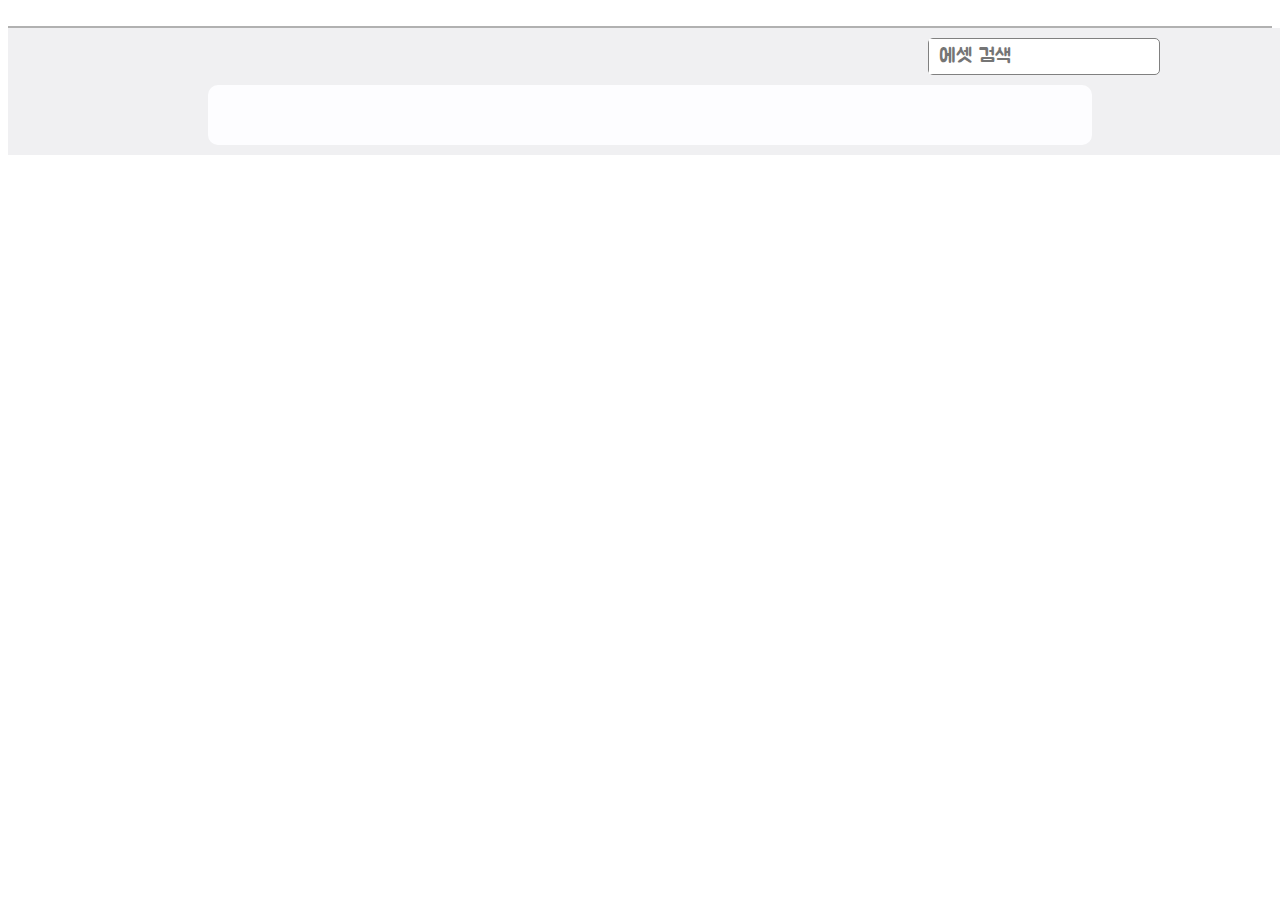
==== index.html @ e710faaf "feat : creating assetbox" ====
<!DOCTYPE html>
<html>

<head>
    <meta charset="UTF-8" />
    <meta name="viewport" content="width=device-width, initial-scale=1.0">

    <script src="http://code.jquery.com/jquery-latest.min.js"></script>

    <link rel="stylesheet" href="./css/header.css">
    <link rel="stylesheet" href="./css/main.css">
    <link rel="stylesheet" href="./css/core.css">
    <link rel="stylesheet" href="./data/AssetList.csv">

    <link rel="preconnect" href="https://fonts.googleapis.com">
    <link rel="preconnect" href="https://fonts.gstatic.com/" crossorigin>
    <link href="https://fonts.googleapis.com/css2?family=Jua&display=swap" rel="stylesheet">
    <!-- <link rel="stylesheet" href="./css/app.css"> -->

    <script src="./js/main.js"></script>
    <!-- <script src="./css/app.css"></script> -->
    <title>title</title>
</head>

<body>
    <header>
        <div class="header_top">
            <a href="https://ggm.gondr.net/">
                <img src="https://ggm.gondr.net/image/logo.png" alt="">
            </a>
        </div>
        <div class="header_middle">
            <img class="menuIcon" src="https://img.icons8.com/?size=50&id=36389&format=png" alt="">
        </div>
        <div class="header_bottom">
        </div>
    </header>
    <div class="main_screen">
        <header class="main_header">
            <div class="main_SearchBox">
                <input type="text" class="main_SearchTxt jua-regular" placeholder="에셋 검색" name="" id="">
                <img class="main_SearchIcon" src="https://img.icons8.com/?size=50&id=7695&format=png" alt="">
            </div>
        </header>

        <div class="main_assetScreen">
            <div class="main_assetList">
<!-- 
                <div class="main_assetBox">
                    <div class="main_assetBox_imgbox">
                        <img class="main_assetBox_img"
                            src="https://ggm.gondr.net/image/users/397/profile/%EC%8A%A4%ED%81%AC%EB%A6%B0%EC%83%B7%202024-06-02%20040653.png"
                            alt="">
                    </div>
                    <div class="main_assetBox_data">
                        <span class="main_assetBox_data_title jua-regular">윤지 에셋</span>
                        <div class="main_assetBox_data_buttons">
                            <img class="main_assetBox_data_infoBtn button"
                                src="https://cdn-icons-png.flaticon.com/128/5258/5258991.png" alt="">
                            <a href="http://">
                                <img class="main_assetBox_data_downloadBtn button"
                                    src="https://cdn-icons-png.flaticon.com/128/2550/2550337.png" alt="">
                            </a>
                        </div>
                    </div>
                </div> -->

            </div>
        </div>
    </div>
</body>

</html>
---- css/header.css ----
header{
    width: 100%;
}
.header_top{
    margin: 0 auto;

    display: flex;
    align-items: center;
    justify-content: center;
}
.header_middle{
    margin: 0 auto;

    display: flex;
    align-items: center;
    justify-content: space-between;
}
.menuIcon{
    width: 60px;

    padding: 10 30 50px;
}
.menuIcon:hover{
    cursor: pointer;
}
.header_bottom{
        border: 1px solid rgb(177, 177, 177);
}
---- css/main.css ----
.main_screen {
    width: 100%;
    height: 100%;
    background-color: rgb(240, 240, 242);

    padding: 10px;

}

.main_header {
    display: flex;
}

.main_SearchBox {
    float: right;
    position: relative;

    margin: 0 0 10px 72%;

    display: flex;
    align-items: center;

    background-color: white;

    border: 1px solid gray;
    border-radius: 5px;
}

.main_SearchTxt {

    font-size: 20px;

    padding: 0 10px 0 10px;

    width: 200px;
    height: 35px;

    border: none;
}

.main_SearchIcon {
    height: 35px;
    padding: 0 5px 0 5px;
}

.main_SearchIcon:hover {
    cursor: pointer;
}


.main_assetScreen {
    display: flex;
    
    margin: 0 auto;
    width: 70%;
    background-color: rgb(253, 253, 255);
    border-radius: 10px;
}
.main_assetList{
    margin: 30px;

    display: grid;
    grid-template-columns: repeat(4,1fr);
    gap: 10px;

    width: 100%;
    height: 100%;
}
.main_assetBox {
    display: flex;
    flex-direction: column;
    align-items: center;

    width: 100%;
    height: 220px;

    background-color: rgb(255, 255, 255);
    border: 2px solid rgb(187, 187, 187, 0.5);
    border-radius: 10px;
}

.main_assetBox_imgbox {
    margin: 5px;
    width: 100%;
    overflow: hidden;

    display: flex;
    flex-grow: 1;
    align-items: center;
    justify-content: center;
}

.main_assetBox_img {
    width: 100%;
    /* height: 100%; */
}
.main_assetBox_data{
    width: 100%;
    height: auto;

    flex-grow: 10;
    display: flex;
    flex-direction: column;
    align-items: center;

    background-color: rgb(208, 209, 212);
}

.main_assetBox_data_title {
    font-size: 20px;
    margin: 4px;
    
}

.main_assetBox_data_buttons {
    align-self: flex-end;
    margin-right: 2px;
}

.main_assetBox_data_downloadBtn {
    width: 25px;

    padding: 2px;
    border-radius: 5px;
    background-color: rgb(115, 115, 231);
}

.main_assetBox_data_infoBtn {
    width: 25px;
}
---- css/core.css ----
.button:hover {
    cursor: pointer;
}
.jua-regular {
    font-family: "Jua", sans-serif;
    font-weight: 400;
    font-style: normal;
  }
---- css/app.css ----
@font-face {
    font-family: noto;
    font-weight: 500;
    src: url(/fonts/NotoSansKR-Regular.otf)
}

@font-face {
    font-family: Nanum;
    src: url(/fonts/NanumGothic-Regular.ttf)
}

@font-face {
    font-family: dgm;
    src: url(/fonts/neodgm.woff)
}

* {
    box-sizing: border-box;
    font-family: Nanum;
    font-weight: 500;
    margin: 0;
    padding: 0
}

.dgm-font {
    font-family: dgm
}

.noto-font {
    font-family: noto
}

.black-font {
    font-family: Black
}

.tags {
    align-items: center;
    display: flex;
    flex-wrap: wrap;
    justify-content: flex-start
}

.tags:last-child {
    margin-bottom: -.5rem
}

.tag:not(body) {
    align-items: center;
    background-color: #f5f5f5;
    border-radius: 4px;
    color: #4a4a4a;
    display: inline-flex;
    font-size: .75rem;
    height: 2em;
    justify-content: center;
    line-height: 1.5;
    padding-left: .75em;
    padding-right: .75em;
    white-space: nowrap
}

.tags.has-addons .tag:not(:last-child) {
    border-bottom-right-radius: 0;
    border-top-right-radius: 0
}

.tags.has-addons .tag {
    margin-right: 0
}

.tags .tag {
    margin-bottom: .5rem
}

.tags.has-addons .tag:not(:first-child) {
    border-bottom-left-radius: 0;
    border-top-left-radius: 0
}

.spin-div {
    align-items: center;
    background-color: rgba(0,0,0,.3);
    color: #fff;
    display: flex;
    font-size: 120px;
    height: 100%;
    justify-content: center;
    left: 0;
    position: fixed;
    top: 0;
    width: 100%;
    z-index: 10
}

.my-sm-btn {
    font-size: 12px!important
}

.plan-list {
    display: grid;
    gap: 10px;
    grid-auto-rows: 60px;
    grid-template-columns: repeat(2,1fr);
    padding: 10px
}

.plan,.plan-list {
    border: 1px solid #ddd;
    border-radius: 5px
}

.plan {
    align-items: center;
    display: flex;
    height: 100%;
    justify-content: space-between;
    padding: 8px 12px;
    width: 100%
}

.plan>a {
    font-size: 12px;
    text-decoration: none
}

.slide-fade-enter-active {
    transition: all .3s ease
}

.slide-fade-leave-active {
    transition: all .8s cubic-bezier(1,.5,.8,1)
}

.slide-fade-enter,.slide-fade-leave-to {
    opacity: 0;
    transform: translateX(10px)
}

.scale-enter-active,.scale-leave-active {
    transition: all .4s ease
}

.scale-enter-from,.scale-leave-to {
    opacity: 0;
    transform: scale(.9)
}

.c-pointer {
    cursor: pointer
}

.w1400 {
    margin: 0 auto;
    width: 1400px!important
}

a {
    color: #000;
    text-decoration: none!important
}

li {
    list-style: none
}

.wrapper {
    height: 100%;
    position: relative;
    width: 100%
}

:root {
    --main-color: #4e63d6;
    --main-hover-color: #03317a;
    --custom-blue-color: #38a9ff
}

.color-000 {
    color: #000!important
}

.color-333 {
    color: #333!important
}

.color-666 {
    color: #666!important
}

.color-999 {
    color: #999!important
}

.color-aaa {
    color: #aaa!important
}

.color-ccc {
    color: #ccc!important
}

.color-ddd {
    color: #ddd!important
}

.color-fff {
    color: #fff!important
}

.color-red {
    color: #ff1642!important
}

.color-yellow {
    color: #f9d648!important
}

.color-main {
    color: var(--main-color)!important
}

.color-mint {
    color: #75deda!important
}

.color-dark {
    color: #212529!important
}

.pa {
    position: absolute
}

.pf {
    position: fixed
}

.mt-0 {
    margin-top: 0!important
}

.mt-025 {
    margin-top: .25rem!important
}

.mt-05 {
    margin-top: .5rem!important
}

.mt-075 {
    margin-top: .75rem!important
}

.mt-1 {
    margin-top: 1rem!important
}

.mt-125 {
    margin-top: 1.25rem!important
}

.mt-15 {
    margin-top: 1.5rem!important
}

.mt-175 {
    margin-top: 1.75rem!important
}

.mt-2 {
    margin-top: 2rem!important
}

.mt-225 {
    margin-top: 2.25rem!important
}

.mt-25 {
    margin-top: 2.5rem!important
}

.mt-275 {
    margin-top: 2.75rem!important
}

.mt-3 {
    margin-top: 3rem!important
}

.mt-325 {
    margin-top: 3.25rem!important
}

.mt-35 {
    margin-top: 3.5rem!important
}

.mt-375 {
    margin-top: 3.75rem!important
}

.mt-4 {
    margin-top: 4rem!important
}

.mt-425 {
    margin-top: 4.25rem!important
}

.mt-45 {
    margin-top: 4.5rem!important
}

.mt-475 {
    margin-top: 4.75rem!important
}

.mt-5 {
    margin-top: 5rem!important
}

.mt-525 {
    margin-top: 5.25rem!important
}

.mt-55 {
    margin-top: 5.5rem!important
}

.mt-575 {
    margin-top: 5.75rem!important
}

.mb-0 {
    margin-bottom: 0!important
}

.mb-025 {
    margin-bottom: .25rem!important
}

.mb-05 {
    margin-bottom: .5rem!important
}

.mb-075 {
    margin-bottom: .75rem!important
}

.mb-1 {
    margin-bottom: 1rem!important
}

.mb-125 {
    margin-bottom: 1.25rem!important
}

.mb-15 {
    margin-bottom: 1.5rem!important
}

.mb-175 {
    margin-bottom: 1.75rem!important
}

.mb-2 {
    margin-bottom: 2rem!important
}

.mb-225 {
    margin-bottom: 2.25rem!important
}

.mb-25 {
    margin-bottom: 2.5rem!important
}

.mb-275 {
    margin-bottom: 2.75rem!important
}

.mb-3 {
    margin-bottom: 3rem!important
}

.mb-325 {
    margin-bottom: 3.25rem!important
}

.mb-35 {
    margin-bottom: 3.5rem!important
}

.mb-375 {
    margin-bottom: 3.75rem!important
}

.mb-4 {
    margin-bottom: 4rem!important
}

.mb-425 {
    margin-bottom: 4.25rem!important
}

.mb-45 {
    margin-bottom: 4.5rem!important
}

.mb-475 {
    margin-bottom: 4.75rem!important
}

.mb-5 {
    margin-bottom: 5rem!important
}

.mb-525 {
    margin-bottom: 5.25rem!important
}

.mb-55 {
    margin-bottom: 5.5rem!important
}

.mb-575 {
    margin-bottom: 5.75rem!important
}

.ml-0 {
    margin-left: 0!important
}

.ml-025 {
    margin-left: .25rem!important
}

.ml-05 {
    margin-left: .5rem!important
}

.ml-075 {
    margin-left: .75rem!important
}

.ml-1 {
    margin-left: 1rem!important
}

.ml-125 {
    margin-left: 1.25rem!important
}

.ml-15 {
    margin-left: 1.5rem!important
}

.ml-175 {
    margin-left: 1.75rem!important
}

.ml-2 {
    margin-left: 2rem!important
}

.ml-225 {
    margin-left: 2.25rem!important
}

.ml-25 {
    margin-left: 2.5rem!important
}

.ml-275 {
    margin-left: 2.75rem!important
}

.ml-3 {
    margin-left: 3rem!important
}

.ml-325 {
    margin-left: 3.25rem!important
}

.ml-35 {
    margin-left: 3.5rem!important
}

.ml-375 {
    margin-left: 3.75rem!important
}

.ml-4 {
    margin-left: 4rem!important
}

.ml-425 {
    margin-left: 4.25rem!important
}

.ml-45 {
    margin-left: 4.5rem!important
}

.ml-475 {
    margin-left: 4.75rem!important
}

.ml-5 {
    margin-left: 5rem!important
}

.ml-525 {
    margin-left: 5.25rem!important
}

.ml-55 {
    margin-left: 5.5rem!important
}

.ml-575 {
    margin-left: 5.75rem!important
}

.mr-0 {
    margin-right: 0!important
}

.mr-025 {
    margin-right: .25rem!important
}

.mr-05 {
    margin-right: .5rem!important
}

.mr-075 {
    margin-right: .75rem!important
}

.mr-1 {
    margin-right: 1rem!important
}

.mr-125 {
    margin-right: 1.25rem!important
}

.mr-15 {
    margin-right: 1.5rem!important
}

.mr-175 {
    margin-right: 1.75rem!important
}

.mr-2 {
    margin-right: 2rem!important
}

.mr-225 {
    margin-right: 2.25rem!important
}

.mr-25 {
    margin-right: 2.5rem!important
}

.mr-275 {
    margin-right: 2.75rem!important
}

.mr-3 {
    margin-right: 3rem!important
}

.mr-325 {
    margin-right: 3.25rem!important
}

.mr-35 {
    margin-right: 3.5rem!important
}

.mr-375 {
    margin-right: 3.75rem!important
}

.mr-4 {
    margin-right: 4rem!important
}

.mr-425 {
    margin-right: 4.25rem!important
}

.mr-45 {
    margin-right: 4.5rem!important
}

.mr-475 {
    margin-right: 4.75rem!important
}

.mr-5 {
    margin-right: 5rem!important
}

.mr-525 {
    margin-right: 5.25rem!important
}

.mr-55 {
    margin-right: 5.5rem!important
}

.mr-575 {
    margin-right: 5.75rem!important
}

.mx-0 {
    margin: 0!important
}

.mx-025 {
    margin: 0 .25rem!important
}

.mx-05 {
    margin: 0 .5rem!important
}

.mx-075 {
    margin: 0 .75rem!important
}

.mx-1 {
    margin: 0 1rem!important
}

.mx-125 {
    margin: 0 1.25rem!important
}

.mx-15 {
    margin: 0 1.5rem!important
}

.mx-175 {
    margin: 0 1.75rem!important
}

.mx-2 {
    margin: 0 2rem!important
}

.mx-225 {
    margin: 0 2.25rem!important
}

.mx-25 {
    margin: 0 2.5rem!important
}

.mx-275 {
    margin: 0 2.75rem!important
}

.mx-3 {
    margin: 0 3rem!important
}

.mx-325 {
    margin: 0 3.25rem!important
}

.mx-35 {
    margin: 0 3.5rem!important
}

.mx-375 {
    margin: 0 3.75rem!important
}

.mx-4 {
    margin: 0 4rem!important
}

.mx-425 {
    margin: 0 4.25rem!important
}

.mx-45 {
    margin: 0 4.5rem!important
}

.mx-475 {
    margin: 0 4.75rem!important
}

.mx-5 {
    margin: 0 5rem!important
}

.mx-525 {
    margin: 0 5.25rem!important
}

.mx-55 {
    margin: 0 5.5rem!important
}

.mx-575 {
    margin: 0 5.75rem!important
}

.my-0 {
    margin: 0!important
}

.my-025 {
    margin: .25rem 0!important
}

.my-05 {
    margin: .5rem 0!important
}

.my-075 {
    margin: .75rem 0!important
}

.my-1 {
    margin: 1rem 0!important
}

.my-125 {
    margin: 1.25rem 0!important
}

.my-15 {
    margin: 1.5rem 0!important
}

.my-175 {
    margin: 1.75rem 0!important
}

.my-2 {
    margin: 2rem 0!important
}

.my-225 {
    margin: 2.25rem 0!important
}

.my-25 {
    margin: 2.5rem 0!important
}

.my-275 {
    margin: 2.75rem 0!important
}

.my-3 {
    margin: 3rem 0!important
}

.my-325 {
    margin: 3.25rem 0!important
}

.my-35 {
    margin: 3.5rem 0!important
}

.my-375 {
    margin: 3.75rem 0!important
}

.my-4 {
    margin: 4rem 0!important
}

.my-425 {
    margin: 4.25rem 0!important
}

.my-45 {
    margin: 4.5rem 0!important
}

.my-475 {
    margin: 4.75rem 0!important
}

.my-5 {
    margin: 5rem 0!important
}

.my-525 {
    margin: 5.25rem 0!important
}

.my-55 {
    margin: 5.5rem 0!important
}

.my-575 {
    margin: 5.75rem 0!important
}

.m-0 {
    margin: 0!important
}

.m-025 {
    margin: .25rem!important
}

.m-05 {
    margin: .5rem!important
}

.m-075 {
    margin: .75rem!important
}

.m-1 {
    margin: 1rem!important
}

.m-125 {
    margin: 1.25rem!important
}

.m-15 {
    margin: 1.5rem!important
}

.m-175 {
    margin: 1.75rem!important
}

.m-2 {
    margin: 2rem!important
}

.m-225 {
    margin: 2.25rem!important
}

.m-25 {
    margin: 2.5rem!important
}

.m-275 {
    margin: 2.75rem!important
}

.m-3 {
    margin: 3rem!important
}

.m-325 {
    margin: 3.25rem!important
}

.m-35 {
    margin: 3.5rem!important
}

.m-375 {
    margin: 3.75rem!important
}

.m-4 {
    margin: 4rem!important
}

.m-425 {
    margin: 4.25rem!important
}

.m-45 {
    margin: 4.5rem!important
}

.m-475 {
    margin: 4.75rem!important
}

.m-5 {
    margin: 5rem!important
}

.m-525 {
    margin: 5.25rem!important
}

.m-55 {
    margin: 5.5rem!important
}

.m-575 {
    margin: 5.75rem!important
}

.pt-0 {
    padding-top: 0!important
}

.pt-025 {
    padding-top: .25rem!important
}

.pt-05 {
    padding-top: .5rem!important
}

.pt-075 {
    padding-top: .75rem!important
}

.pt-1 {
    padding-top: 1rem!important
}

.pt-125 {
    padding-top: 1.25rem!important
}

.pt-15 {
    padding-top: 1.5rem!important
}

.pt-175 {
    padding-top: 1.75rem!important
}

.pt-2 {
    padding-top: 2rem!important
}

.pt-225 {
    padding-top: 2.25rem!important
}

.pt-25 {
    padding-top: 2.5rem!important
}

.pt-275 {
    padding-top: 2.75rem!important
}

.pt-3 {
    padding-top: 3rem!important
}

.pt-325 {
    padding-top: 3.25rem!important
}

.pt-35 {
    padding-top: 3.5rem!important
}

.pt-375 {
    padding-top: 3.75rem!important
}

.pt-4 {
    padding-top: 4rem!important
}

.pt-425 {
    padding-top: 4.25rem!important
}

.pt-45 {
    padding-top: 4.5rem!important
}

.pt-475 {
    padding-top: 4.75rem!important
}

.pt-5 {
    padding-top: 5rem!important
}

.pt-525 {
    padding-top: 5.25rem!important
}

.pt-55 {
    padding-top: 5.5rem!important
}

.pt-575 {
    padding-top: 5.75rem!important
}

.pb-0 {
    padding-bottom: 0!important
}

.pb-025 {
    padding-bottom: .25rem!important
}

.pb-05 {
    padding-bottom: .5rem!important
}

.pb-075 {
    padding-bottom: .75rem!important
}

.pb-10 {
    padding-bottom: 1rem!important
}

.pb-125 {
    padding-bottom: 1.25rem!important
}

.pb-15 {
    padding-bottom: 1.5rem!important
}

.pb-175 {
    padding-bottom: 1.75rem!important
}

.pb-20 {
    padding-bottom: 2rem!important
}

.pb-225 {
    padding-bottom: 2.25rem!important
}

.pb-25 {
    padding-bottom: 2.5rem!important
}

.pb-275 {
    padding-bottom: 2.75rem!important
}

.pb-30 {
    padding-bottom: 3rem!important
}

.pb-325 {
    padding-bottom: 3.25rem!important
}

.pb-35 {
    padding-bottom: 3.5rem!important
}

.pb-375 {
    padding-bottom: 3.75rem!important
}

.pb-40 {
    padding-bottom: 4rem!important
}

.pb-425 {
    padding-bottom: 4.25rem!important
}

.pb-45 {
    padding-bottom: 4.5rem!important
}

.pb-475 {
    padding-bottom: 4.75rem!important
}

.pb-50 {
    padding-bottom: 5rem!important
}

.pb-525 {
    padding-bottom: 5.25rem!important
}

.pb-55 {
    padding-bottom: 5.5rem!important
}

.pb-575 {
    padding-bottom: 5.75rem!important
}

.pl-0 {
    padding-left: 0!important
}

.pl-025 {
    padding-left: .25rem!important
}

.pl-05 {
    padding-left: .5rem!important
}

.pl-075 {
    padding-left: .75rem!important
}

.pl-10 {
    padding-left: 1rem!important
}

.pl-125 {
    padding-left: 1.25rem!important
}

.pl-15 {
    padding-left: 1.5rem!important
}

.pl-175 {
    padding-left: 1.75rem!important
}

.pl-20 {
    padding-left: 2rem!important
}

.pl-225 {
    padding-left: 2.25rem!important
}

.pl-25 {
    padding-left: 2.5rem!important
}

.pl-275 {
    padding-left: 2.75rem!important
}

.pl-30 {
    padding-left: 3rem!important
}

.pl-325 {
    padding-left: 3.25rem!important
}

.pl-35 {
    padding-left: 3.5rem!important
}

.pl-375 {
    padding-left: 3.75rem!important
}

.pl-40 {
    padding-left: 4rem!important
}

.pl-425 {
    padding-left: 4.25rem!important
}

.pl-45 {
    padding-left: 4.5rem!important
}

.pl-475 {
    padding-left: 4.75rem!important
}

.pl-50 {
    padding-left: 5rem!important
}

.pl-525 {
    padding-left: 5.25rem!important
}

.pl-55 {
    padding-left: 5.5rem!important
}

.pl-575 {
    padding-left: 5.75rem!important
}

.pr-0 {
    padding-right: 0!important
}

.pr-025 {
    padding-right: .25rem!important
}

.pr-05 {
    padding-right: .5rem!important
}

.pr-075 {
    padding-right: .75rem!important
}

.pr-10 {
    padding-right: 1rem!important
}

.pr-125 {
    padding-right: 1.25rem!important
}

.pr-15 {
    padding-right: 1.5rem!important
}

.pr-175 {
    padding-right: 1.75rem!important
}

.pr-20 {
    padding-right: 2rem!important
}

.pr-225 {
    padding-right: 2.25rem!important
}

.pr-25 {
    padding-right: 2.5rem!important
}

.pr-275 {
    padding-right: 2.75rem!important
}

.pr-30 {
    padding-right: 3rem!important
}

.pr-325 {
    padding-right: 3.25rem!important
}

.pr-35 {
    padding-right: 3.5rem!important
}

.pr-375 {
    padding-right: 3.75rem!important
}

.pr-40 {
    padding-right: 4rem!important
}

.pr-425 {
    padding-right: 4.25rem!important
}

.pr-45 {
    padding-right: 4.5rem!important
}

.pr-475 {
    padding-right: 4.75rem!important
}

.pr-50 {
    padding-right: 5rem!important
}

.pr-525 {
    padding-right: 5.25rem!important
}

.pr-55 {
    padding-right: 5.5rem!important
}

.pr-575 {
    padding-right: 5.75rem!important
}

.px-0 {
    padding: 0!important
}

.px-025 {
    padding: 0 .25rem!important
}

.px-05 {
    padding: 0 .5rem!important
}

.px-075 {
    padding: 0 .75rem!important
}

.px-10 {
    padding: 0 1rem!important
}

.px-125 {
    padding: 0 1.25rem!important
}

.px-15 {
    padding: 0 1.5rem!important
}

.px-175 {
    padding: 0 1.75rem!important
}

.px-20 {
    padding: 0 2rem!important
}

.px-225 {
    padding: 0 2.25rem!important
}

.px-25 {
    padding: 0 2.5rem!important
}

.px-275 {
    padding: 0 2.75rem!important
}

.px-30 {
    padding: 0 3rem!important
}

.px-325 {
    padding: 0 3.25rem!important
}

.px-35 {
    padding: 0 3.5rem!important
}

.px-375 {
    padding: 0 3.75rem!important
}

.px-40 {
    padding: 0 4rem!important
}

.px-425 {
    padding: 0 4.25rem!important
}

.px-45 {
    padding: 0 4.5rem!important
}

.px-475 {
    padding: 0 4.75rem!important
}

.px-50 {
    padding: 0 5rem!important
}

.px-525 {
    padding: 0 5.25rem!important
}

.px-55 {
    padding: 0 5.5rem!important
}

.px-575 {
    padding: 0 5.75rem!important
}

.py-0 {
    padding: 0!important
}

.py-025 {
    padding: .25rem 0!important
}

.py-05 {
    padding: .5rem 0!important
}

.py-075 {
    padding: .75rem 0!important
}

.py-10 {
    padding: 1rem 0!important
}

.py-125 {
    padding: 1.25rem 0!important
}

.py-15 {
    padding: 1.5rem 0!important
}

.py-175 {
    padding: 1.75rem 0!important
}

.py-20 {
    padding: 2rem 0!important
}

.py-225 {
    padding: 2.25rem 0!important
}

.py-25 {
    padding: 2.5rem 0!important
}

.py-275 {
    padding: 2.75rem 0!important
}

.py-30 {
    padding: 3rem 0!important
}

.py-325 {
    padding: 3.25rem 0!important
}

.py-35 {
    padding: 3.5rem 0!important
}

.py-375 {
    padding: 3.75rem 0!important
}

.py-40 {
    padding: 4rem 0!important
}

.py-425 {
    padding: 4.25rem 0!important
}

.py-45 {
    padding: 4.5rem 0!important
}

.py-475 {
    padding: 4.75rem 0!important
}

.py-50 {
    padding: 5rem 0!important
}

.py-525 {
    padding: 5.25rem 0!important
}

.py-55 {
    padding: 5.5rem 0!important
}

.py-575 {
    padding: 5.75rem 0!important
}

.p-0 {
    padding: 0!important
}

.p-025 {
    padding: .25rem!important
}

.p-05 {
    padding: .5rem!important
}

.p-075 {
    padding: .75rem!important
}

.p-10 {
    padding: 1rem!important
}

.p-125 {
    padding: 1.25rem!important
}

.p-15 {
    padding: 1.5rem!important
}

.p-175 {
    padding: 1.75rem!important
}

.p-20 {
    padding: 2rem!important
}

.p-225 {
    padding: 2.25rem!important
}

.p-25 {
    padding: 2.5rem!important
}

.p-275 {
    padding: 2.75rem!important
}

.p-30 {
    padding: 3rem!important
}

.p-325 {
    padding: 3.25rem!important
}

.p-35 {
    padding: 3.5rem!important
}

.p-375 {
    padding: 3.75rem!important
}

.p-40 {
    padding: 4rem!important
}

.p-425 {
    padding: 4.25rem!important
}

.p-45 {
    padding: 4.5rem!important
}

.p-475 {
    padding: 4.75rem!important
}

.p-50 {
    padding: 5rem!important
}

.p-525 {
    padding: 5.25rem!important
}

.p-55 {
    padding: 5.5rem!important
}

.p-575 {
    padding: 5.75rem!important
}

.br-0 {
    border-radius: 0!important
}

.br-025 {
    border-radius: .25rem!important
}

.br-05 {
    border-radius: .5rem!important
}

.br-075 {
    border-radius: .75rem!important
}

.br-1 {
    border-radius: 1rem!important
}

.br-125 {
    border-radius: 1.25rem!important
}

.br-15 {
    border-radius: 1.5rem!important
}

.br-175 {
    border-radius: 1.75rem!important
}

.br-2 {
    border-radius: 2rem!important
}

.br-225 {
    border-radius: 2.25rem!important
}

.br-25 {
    border-radius: 2.5rem!important
}

.br-275 {
    border-radius: 2.75rem!important
}

.fosi-025 {
    font-size: .25rem!important
}

.fosi-05 {
    font-size: .5rem!important
}

.fosi-055 {
    font-size: .55rem!important
}

.fosi-06 {
    font-size: .6rem!important
}

.fosi-065 {
    font-size: .65rem!important
}

.fosi-07 {
    font-size: .7rem!important
}

.fosi-075 {
    font-size: .75rem!important
}

.fosi-08 {
    font-size: .8rem!important
}

.fosi-085 {
    font-size: .85rem!important
}

.fosi-09 {
    font-size: .9rem!important
}

.fosi-095 {
    font-size: .95rem!important
}

.fosi-1 {
    font-size: 1rem!important
}

.fosi-125 {
    font-size: 1.25rem!important
}

.fosi-15 {
    font-size: 1.5rem!important
}

.fosi-175 {
    font-size: 1.75rem!important
}

.fosi-2 {
    font-size: 2rem!important
}

.fosi-225 {
    font-size: 2.25rem!important
}

.fosi-25 {
    font-size: 2.5rem!important
}

.fosi-275 {
    font-size: 2.75rem!important
}

.fosi-3 {
    font-size: 3rem!important
}

.fosi-325 {
    font-size: 3.25rem!important
}

.fosi-35 {
    font-size: 3.5rem!important
}

.fosi-375 {
    font-size: 3.75rem!important
}

.fosi-4 {
    font-size: 4rem!important
}

.fosi-425 {
    font-size: 4.25rem!important
}

.fosi-45 {
    font-size: 4.5rem!important
}

.fosi-475 {
    font-size: 4.75rem!important
}

.fowe-100 {
    font-weight: 100!important
}

.fowe-200 {
    font-weight: 200!important
}

.fowe-300 {
    font-weight: 300!important
}

.fowe-400 {
    font-weight: 400!important
}

.fowe-500 {
    font-weight: 500!important
}

.fowe-600 {
    font-weight: 600!important
}

.fowe-700 {
    font-weight: 700!important
}

.fowe-800 {
    font-weight: 800!important
}

.fowe-900 {
    font-weight: 900!important
}

.flex-row {
    flex-direction: row
}

.flex-column {
    flex-direction: column
}

.flex-center,.flex-center-row {
    align-items: center;
    display: flex;
    justify-content: center
}

.flex-center-row {
    flex-direction: row
}

.flex-center-column {
    align-items: center;
    display: flex;
    flex-direction: column;
    justify-content: center
}

.tealc {
    text-align: center
}

.ellipsis,.oh {
    overflow: hidden
}

.ellipsis {
    text-overflow: ellipsis;
    white-space: nowrap
}

.my-container,.pr {
    position: relative
}

.my-container {
    margin: 0 auto;
    width: 1280px
}

.height-100 {
    height: 100%
}

.width-100 {
    width: 100%
}

.btn-yellow {
    background-color: #fec323!important;
    border-color: #fdc11d!important;
    color: #fff!important
}

.btn-yellow:hover {
    background-color: #e7b11f!important;
    border-color: #e0a80f!important;
    color: #fff!important
}

.btn-main {
    background-color: #4e63d6!important;
    border-color: #485ed9!important;
    color: #fff!important
}

.btn-main:hover {
    background-color: #4355b7!important;
    border-color: #3c50bb!important;
    color: #fff!important
}

.my-tooltip {
    border-radius: 5px;
    box-shadow: 0 10px 10px rgba(0,0,0,.1);
    display: none;
    font-size: 14px;
    opacity: 0;
    padding: 5px 8px;
    pointer-events: none;
    top: 0;
    transform: translateX(-50%);
    white-space: nowrap;
    z-index: 20
}

.my-tooltip,.my-tooltip:before {
    left: 50%;
    position: absolute;
    transition: all .3s cubic-bezier(.68,-.55,.265,1.55)
}

.my-tooltip:before {
    bottom: -3px;
    content: "";
    height: 8px;
    transform: translate(-50%) rotate(45deg);
    width: 8px
}

.my-tooltip.on {
    opacity: 1;
    pointer-events: auto;
    top: -45px;
    visibility: visible
}

.btn-danger:hover>.my-tooltip,.btn-dark:hover>.my-tooltip,.btn-main:hover>.my-tooltip,.btn-primary:hover>.my-tooltip,.btn-success:hover>.my-tooltip,.btn-yellow:hover>.my-tooltip,.tooltip-box>.my-tooltip {
    display: block;
    opacity: 1;
    pointer-events: auto;
    top: -45px;
    visibility: visible
}

.btn-primary>.my-tooltip,.btn-primary>.my-tooltip:before,.tooltip-box>.my-tooltip,.tooltip-box>.my-tooltip:before {
    background-color: #0d6efd
}

.btn-success>.my-tooltip,.btn-success>.my-tooltip:before {
    background-color: #198754
}

.btn-danger>.my-tooltip,.btn-danger>.my-tooltip:before {
    background-color: #dc3545
}

.btn-dark>.my-tooltip,.btn-dark>.my-tooltip:before {
    background-color: #212529
}

.btn-yellow>.my-tooltip,.btn-yellow>.my-tooltip:before {
    background-color: #e7b11f
}

.btn-main>.my-tooltip,.btn-main>.my-tooltip:before {
    background-color: #4355b7!important
}

.popup_outer {
    align-items: center;
    background-color: rgba(0,0,0,.5);
    display: flex;
    height: 100%;
    justify-content: center;
    left: 0;
    position: fixed;
    top: 0;
    width: 100%;
    z-index: 100
}

.popup_inner {
    background-color: #fff;
    border-radius: 1rem;
    min-width: 700px;
    padding: 10px
}

.text-over-hidden {
    overflow: hidden;
    text-overflow: ellipsis
}

.shrink-0 {
    flex-shrink: 0
}

.filter_pagination {
    height: 40px
}

.filter_pagination,.filter_pagination>a {
    align-items: center;
    display: flex;
    justify-content: center;
    position: relative
}

.filter_pagination>a {
    background-color: #fff;
    border: 1px solid #e7e7e7;
    border-radius: .25rem;
    color: #212121;
    font-size: .95rem;
    font-weight: 600;
    height: 100%;
    width: 40px
}

.filter_pagination>a.active {
    background-color: var(--main-color)!important;
    color: #fff!important
}

.filter_pagination>a:not(:first-child) {
    margin-left: 3px
}

.tag-set {
    border-radius: .25rem;
    display: flex;
    overflow: hidden
}

.tag-set>.label {
    border: 1px solid transparent;
    border-radius: .25rem 0 0 .25rem;
    color: #fff;
    font-size: .75rem;
    padding: .25rem .75rem;
    -webkit-user-select: none;
    -moz-user-select: none;
    user-select: none
}

.tag-set>.label.main {
    background-color: var(--main-color)
}

.tag-set>.label.red {
    background-color: var(--bs-red)
}

.tag-set>.text {
    background-color: #fff;
    border: 1px solid #999;
    border-radius: 0 .25rem .25rem 0;
    font-size: .75rem;
    font-weight: 800;
    padding: .25rem .75rem;
    -webkit-user-select: none;
    -moz-user-select: none;
    user-select: none
}

.blue-scroll::-webkit-scrollbar {
    width: 4px
}

.blue-scroll::-webkit-scrollbar-thumb {
    background: #217af4;
    border-radius: 4px
}

.blue-scroll::-webkit-scrollbar-track {
    background-color: rgba(33,122,244,.1)
}

.has-owner-menu {
    overflow: hidden;
    position: relative
}

.has-owner-menu .owner-menu {
    position: absolute;
    right: 10px;
    top: 10px;
    transform: translateY(-150%);
    transition: all .5s
}

.has-owner-menu:hover>.owner-menu {
    transform: translateY(0)
}

@media screen and (max-width: 480px) {
    .popup_inner {
        background-color:#fff;
        border-radius: 1rem;
        min-width: 100%;
        padding: 10px
    }

    .my-container {
        width: 100%!important
    }

    .mobile-small {
        font-size: 13px
    }
}

pre code.hljs {
    display: block;
    overflow-x: auto;
    padding: 1em
}

code.hljs {
    padding: 3px 5px
}

/*!
  Theme: GitHub Dark
  Description: Dark theme as seen on github.com
  Author: github.com
  Maintainer: @Hirse
  Updated: 2021-05-15

  Outdated base version: https://github.com/primer/github-syntax-dark
  Current colors taken from GitHub's CSS
*/
.hljs {
    background: #0d1117;
    color: #c9d1d9
}

.hljs-doctag,.hljs-keyword,.hljs-meta .hljs-keyword,.hljs-template-tag,.hljs-template-variable,.hljs-type,.hljs-variable.language_ {
    color: #ff7b72
}

.hljs-title,.hljs-title.class_,.hljs-title.class_.inherited__,.hljs-title.function_ {
    color: #d2a8ff
}

.hljs-attr,.hljs-attribute,.hljs-literal,.hljs-meta,.hljs-number,.hljs-operator,.hljs-selector-attr,.hljs-selector-class,.hljs-selector-id,.hljs-variable {
    color: #79c0ff
}

.hljs-meta .hljs-string,.hljs-regexp,.hljs-string {
    color: #a5d6ff
}

.hljs-built_in,.hljs-symbol {
    color: #ffa657
}

.hljs-code,.hljs-comment,.hljs-formula {
    color: #8b949e
}

.hljs-name,.hljs-quote,.hljs-selector-pseudo,.hljs-selector-tag {
    color: #7ee787
}

.hljs-subst {
    color: #c9d1d9
}

.hljs-section {
    color: #1f6feb;
    font-weight: 700
}

.hljs-bullet {
    color: #f2cc60
}

.hljs-emphasis {
    color: #c9d1d9;
    font-style: italic
}

.hljs-strong {
    color: #c9d1d9;
    font-weight: 700
}

.hljs-addition {
    background-color: #033a16;
    color: #aff5b4
}

.hljs-deletion {
    background-color: #67060c;
    color: #ffdcd7
}
*,:after,:before {
    box-sizing: border-box
}

@media (prefers-reduced-motion:no-preference) {
    :root {
        scroll-behavior: smooth
    }
}

body {
    -webkit-text-size-adjust: 100%;
    -webkit-tap-highlight-color: rgba(0,0,0,0);
    background-color: #fff;
    color: #212529;
    font-family: var(--bs-font-sans-serif);
    font-size: 1rem;
    font-weight: 400;
    line-height: 1.5;
    margin: 0
}

[tabindex="-1"]:focus:not(:focus-visible) {
    outline: 0!important
}

hr {
    background-color: currentColor;
    border: 0;
    color: inherit;
    margin: 1rem 0;
    opacity: .25
}

hr:not([size]) {
    height: 1px
}

.h1,.h2,.h3,.h4,.h5,.h6,h1,h2,h3,h4,h5,h6 {
    font-weight: 500;
    line-height: 1.2;
    margin-bottom: .5rem;
    margin-top: 0
}

.h1,h1 {
    font-size: calc(1.375rem + 1.5vw)
}

@media (min-width: 1200px) {
    .h1,h1 {
        font-size:2.5rem
    }
}

.h2,h2 {
    font-size: calc(1.325rem + .9vw)
}

@media (min-width: 1200px) {
    .h2,h2 {
        font-size:2rem
    }
}

.h3,h3 {
    font-size: calc(1.3rem + .6vw)
}

@media (min-width: 1200px) {
    .h3,h3 {
        font-size:1.75rem
    }
}

.h4,h4 {
    font-size: calc(1.275rem + .3vw)
}

@media (min-width: 1200px) {
    .h4,h4 {
        font-size:1.5rem
    }
}

.h5,h5 {
    font-size: 1.25rem
}

.h6,h6 {
    font-size: 1rem
}

p {
    margin-bottom: 1rem;
    margin-top: 0
}

abbr[data-bs-original-title],abbr[title] {
    cursor: help;
    text-decoration: underline;
    -webkit-text-decoration: underline dotted;
    text-decoration: underline dotted;
    -webkit-text-decoration-skip-ink: none;
    text-decoration-skip-ink: none
}

address {
    font-style: normal;
    line-height: inherit;
    margin-bottom: 1rem
}

ol,ul {
    padding-left: 2rem
}

dl,ol,ul {
    margin-bottom: 1rem;
    margin-top: 0
}

ol ol,ol ul,ul ol,ul ul {
    margin-bottom: 0
}

dt {
    font-weight: 700
}

dd {
    margin-bottom: .5rem;
    margin-left: 0
}

blockquote {
    margin: 0 0 1rem
}

b,strong {
    font-weight: bolder
}

.small,small {
    font-size: .875em
}

.mark,mark {
    background-color: #fcf8e3;
    padding: .2em
}

sub,sup {
    font-size: .75em;
    line-height: 0;
    position: relative;
    vertical-align: baseline
}

sub {
    bottom: -.25em
}

sup {
    top: -.5em
}

a {
    color: #0d6efd;
    text-decoration: underline
}

a:hover {
    color: #0a58ca
}

a:not([href]):not([class]),a:not([href]):not([class]):hover {
    color: inherit;
    text-decoration: none
}

code,kbd,pre,samp {
    direction: ltr;
    font-family: var(--bs-font-monospace);
    font-size: 1em;
    unicode-bidi: bidi-override
}

pre {
    display: block;
    font-size: .875em;
    margin-bottom: 1rem;
    margin-top: 0;
    overflow: auto
}

pre code {
    color: inherit;
    font-size: inherit;
    word-break: normal
}

code {
    word-wrap: break-word;
    color: #d63384;
    font-size: .875em
}

a>code {
    color: inherit
}

kbd {
    background-color: #212529;
    border-radius: .2rem;
    color: #fff;
    font-size: .875em;
    padding: .2rem .4rem
}

kbd kbd {
    font-size: 1em;
    font-weight: 700;
    padding: 0
}

figure {
    margin: 0 0 1rem
}

img,svg {
    vertical-align: middle
}

table {
    border-collapse: collapse;
    caption-side: bottom
}

caption {
    color: #6c757d;
    padding-bottom: .5rem;
    padding-top: .5rem;
    text-align: left
}

th {
    text-align: inherit;
    text-align: -webkit-match-parent
}

tbody,td,tfoot,th,thead,tr {
    border: 0 solid;
    border-color: inherit
}

label {
    display: inline-block
}

button {
    border-radius: 0
}

button:focus:not(:focus-visible) {
    outline: 0
}

button,input,optgroup,select,textarea {
    font-family: inherit;
    font-size: inherit;
    line-height: inherit;
    margin: 0
}

button,select {
    text-transform: none
}

[role=button] {
    cursor: pointer
}

select {
    word-wrap: normal
}

[list]::-webkit-calendar-picker-indicator {
    display: none
}

[type=button],[type=reset],[type=submit],button {
    -webkit-appearance: button
}

[type=button]:not(:disabled),[type=reset]:not(:disabled),[type=submit]:not(:disabled),button:not(:disabled) {
    cursor: pointer
}

::-moz-focus-inner {
    border-style: none;
    padding: 0
}

textarea {
    resize: vertical
}

fieldset {
    border: 0;
    margin: 0;
    min-width: 0;
    padding: 0
}

legend {
    float: left;
    font-size: calc(1.275rem + .3vw);
    line-height: inherit;
    margin-bottom: .5rem;
    padding: 0;
    width: 100%
}

@media (min-width: 1200px) {
    legend {
        font-size:1.5rem
    }
}

legend+* {
    clear: left
}

::-webkit-datetime-edit-day-field,::-webkit-datetime-edit-fields-wrapper,::-webkit-datetime-edit-hour-field,::-webkit-datetime-edit-minute,::-webkit-datetime-edit-month-field,::-webkit-datetime-edit-text,::-webkit-datetime-edit-year-field {
    padding: 0
}

::-webkit-inner-spin-button {
    height: auto
}

[type=search] {
    -webkit-appearance: textfield;
    outline-offset: -2px
}

::-webkit-search-decoration {
    -webkit-appearance: none
}

::-webkit-color-swatch-wrapper {
    padding: 0
}

::file-selector-button {
    font: inherit
}

::-webkit-file-upload-button {
    -webkit-appearance: button;
    font: inherit
}

output {
    display: inline-block
}

iframe {
    border: 0
}

summary {
    cursor: pointer;
    display: list-item
}

progress {
    vertical-align: baseline
}

[hidden] {
    display: none!important
}

.lead {
    font-size: 1.25rem;
    font-weight: 300
}

.display-1 {
    font-size: calc(1.625rem + 4.5vw);
    font-weight: 300;
    line-height: 1.2
}

@media (min-width: 1200px) {
    .display-1 {
        font-size:5rem
    }
}

.display-2 {
    font-size: calc(1.575rem + 3.9vw);
    font-weight: 300;
    line-height: 1.2
}

@media (min-width: 1200px) {
    .display-2 {
        font-size:4.5rem
    }
}

.display-3 {
    font-size: calc(1.525rem + 3.3vw);
    font-weight: 300;
    line-height: 1.2
}

@media (min-width: 1200px) {
    .display-3 {
        font-size:4rem
    }
}

.display-4 {
    font-size: calc(1.475rem + 2.7vw);
    font-weight: 300;
    line-height: 1.2
}

@media (min-width: 1200px) {
    .display-4 {
        font-size:3.5rem
    }
}

.display-5 {
    font-size: calc(1.425rem + 2.1vw);
    font-weight: 300;
    line-height: 1.2
}

@media (min-width: 1200px) {
    .display-5 {
        font-size:3rem
    }
}

.display-6 {
    font-size: calc(1.375rem + 1.5vw);
    font-weight: 300;
    line-height: 1.2
}

@media (min-width: 1200px) {
    .display-6 {
        font-size:2.5rem
    }
}

.list-inline,.list-unstyled {
    list-style: none;
    padding-left: 0
}

.list-inline-item {
    display: inline-block
}

.list-inline-item:not(:last-child) {
    margin-right: .5rem
}

.initialism {
    font-size: .875em;
    text-transform: uppercase
}

.blockquote {
    font-size: 1.25rem;
    margin-bottom: 1rem
}

.blockquote>:last-child {
    margin-bottom: 0
}

.blockquote-footer {
    color: #6c757d;
    font-size: .875em;
    margin-bottom: 1rem;
    margin-top: -1rem
}

.blockquote-footer:before {
    content: "— "
}

.img-fluid,.img-thumbnail {
    height: auto;
    max-width: 100%
}

.img-thumbnail {
    background-color: #fff;
    border: 1px solid #dee2e6;
    border-radius: .25rem;
    padding: .25rem
}

.figure {
    display: inline-block
}

.figure-img {
    line-height: 1;
    margin-bottom: .5rem
}

.figure-caption {
    color: #6c757d;
    font-size: .875em
}

.container,.container-fluid,.container-lg,.container-md,.container-sm,.container-xl,.container-xxl {
    margin-left: auto;
    margin-right: auto;
    padding-left: var(--bs-gutter-x,.75rem);
    padding-right: var(--bs-gutter-x,.75rem);
    width: 100%
}

@media (min-width: 576px) {
    .container,.container-sm {
        max-width:540px
    }
}

@media (min-width: 768px) {
    .container,.container-md,.container-sm {
        max-width:720px
    }
}

@media (min-width: 992px) {
    .container,.container-lg,.container-md,.container-sm {
        max-width:960px
    }
}

@media (min-width: 1200px) {
    .container,.container-lg,.container-md,.container-sm,.container-xl {
        max-width:1140px
    }
}

@media (min-width: 1400px) {
    .container,.container-lg,.container-md,.container-sm,.container-xl,.container-xxl {
        max-width:1320px
    }
}

.row {
    --bs-gutter-x: 1.5rem;
    --bs-gutter-y: 0;
    display: flex;
    flex-wrap: wrap;
    margin-left: calc(var(--bs-gutter-x)/-2);
    margin-right: calc(var(--bs-gutter-x)/-2);
    margin-top: calc(var(--bs-gutter-y)*-1)
}

.row>* {
    flex-shrink: 0;
    margin-top: var(--bs-gutter-y);
    max-width: 100%;
    padding-left: calc(var(--bs-gutter-x)/2);
    padding-right: calc(var(--bs-gutter-x)/2);
    width: 100%
}

.col {
    flex: 1 0 0%
}

.row-cols-auto>* {
    flex: 0 0 auto;
    width: auto
}

.row-cols-1>* {
    flex: 0 0 auto;
    width: 100%
}

.row-cols-2>* {
    flex: 0 0 auto;
    width: 50%
}

.row-cols-3>* {
    flex: 0 0 auto;
    width: 33.3333333333%
}

.row-cols-4>* {
    flex: 0 0 auto;
    width: 25%
}

.row-cols-5>* {
    flex: 0 0 auto;
    width: 20%
}

.row-cols-6>* {
    flex: 0 0 auto;
    width: 16.6666666667%
}

.col-auto {
    flex: 0 0 auto;
    width: auto
}

.col-1 {
    flex: 0 0 auto;
    width: 8.3333333333%
}

.col-2 {
    flex: 0 0 auto;
    width: 16.6666666667%
}

.col-3 {
    flex: 0 0 auto;
    width: 25%
}

.col-4 {
    flex: 0 0 auto;
    width: 33.3333333333%
}

.col-5 {
    flex: 0 0 auto;
    width: 41.6666666667%
}

.col-6 {
    flex: 0 0 auto;
    width: 50%
}

.col-7 {
    flex: 0 0 auto;
    width: 58.3333333333%
}

.col-8 {
    flex: 0 0 auto;
    width: 66.6666666667%
}

.col-9 {
    flex: 0 0 auto;
    width: 75%
}

.col-10 {
    flex: 0 0 auto;
    width: 83.3333333333%
}

.col-11 {
    flex: 0 0 auto;
    width: 91.6666666667%
}

.col-12 {
    flex: 0 0 auto;
    width: 100%
}

.offset-1 {
    margin-left: 8.3333333333%
}

.offset-2 {
    margin-left: 16.6666666667%
}

.offset-3 {
    margin-left: 25%
}

.offset-4 {
    margin-left: 33.3333333333%
}

.offset-5 {
    margin-left: 41.6666666667%
}

.offset-6 {
    margin-left: 50%
}

.offset-7 {
    margin-left: 58.3333333333%
}

.offset-8 {
    margin-left: 66.6666666667%
}

.offset-9 {
    margin-left: 75%
}

.offset-10 {
    margin-left: 83.3333333333%
}

.offset-11 {
    margin-left: 91.6666666667%
}

.g-0,.gx-0 {
    --bs-gutter-x: 0
}

.g-0,.gy-0 {
    --bs-gutter-y: 0
}

.g-1,.gx-1 {
    --bs-gutter-x: 0.25rem
}

.g-1,.gy-1 {
    --bs-gutter-y: 0.25rem
}

.g-2,.gx-2 {
    --bs-gutter-x: 0.5rem
}

.g-2,.gy-2 {
    --bs-gutter-y: 0.5rem
}

.g-3,.gx-3 {
    --bs-gutter-x: 1rem
}

.g-3,.gy-3 {
    --bs-gutter-y: 1rem
}

.g-4,.gx-4 {
    --bs-gutter-x: 1.5rem
}

.g-4,.gy-4 {
    --bs-gutter-y: 1.5rem
}

.g-5,.gx-5 {
    --bs-gutter-x: 3rem
}

.g-5,.gy-5 {
    --bs-gutter-y: 3rem
}

@media (min-width: 576px) {
    .col-sm {
        flex:1 0 0%
    }

    .row-cols-sm-auto>* {
        flex: 0 0 auto;
        width: auto
    }

    .row-cols-sm-1>* {
        flex: 0 0 auto;
        width: 100%
    }

    .row-cols-sm-2>* {
        flex: 0 0 auto;
        width: 50%
    }

    .row-cols-sm-3>* {
        flex: 0 0 auto;
        width: 33.3333333333%
    }

    .row-cols-sm-4>* {
        flex: 0 0 auto;
        width: 25%
    }

    .row-cols-sm-5>* {
        flex: 0 0 auto;
        width: 20%
    }

    .row-cols-sm-6>* {
        flex: 0 0 auto;
        width: 16.6666666667%
    }

    .col-sm-auto {
        flex: 0 0 auto;
        width: auto
    }

    .col-sm-1 {
        flex: 0 0 auto;
        width: 8.3333333333%
    }

    .col-sm-2 {
        flex: 0 0 auto;
        width: 16.6666666667%
    }

    .col-sm-3 {
        flex: 0 0 auto;
        width: 25%
    }

    .col-sm-4 {
        flex: 0 0 auto;
        width: 33.3333333333%
    }

    .col-sm-5 {
        flex: 0 0 auto;
        width: 41.6666666667%
    }

    .col-sm-6 {
        flex: 0 0 auto;
        width: 50%
    }

    .col-sm-7 {
        flex: 0 0 auto;
        width: 58.3333333333%
    }

    .col-sm-8 {
        flex: 0 0 auto;
        width: 66.6666666667%
    }

    .col-sm-9 {
        flex: 0 0 auto;
        width: 75%
    }

    .col-sm-10 {
        flex: 0 0 auto;
        width: 83.3333333333%
    }

    .col-sm-11 {
        flex: 0 0 auto;
        width: 91.6666666667%
    }

    .col-sm-12 {
        flex: 0 0 auto;
        width: 100%
    }

    .offset-sm-0 {
        margin-left: 0
    }

    .offset-sm-1 {
        margin-left: 8.3333333333%
    }

    .offset-sm-2 {
        margin-left: 16.6666666667%
    }

    .offset-sm-3 {
        margin-left: 25%
    }

    .offset-sm-4 {
        margin-left: 33.3333333333%
    }

    .offset-sm-5 {
        margin-left: 41.6666666667%
    }

    .offset-sm-6 {
        margin-left: 50%
    }

    .offset-sm-7 {
        margin-left: 58.3333333333%
    }

    .offset-sm-8 {
        margin-left: 66.6666666667%
    }

    .offset-sm-9 {
        margin-left: 75%
    }

    .offset-sm-10 {
        margin-left: 83.3333333333%
    }

    .offset-sm-11 {
        margin-left: 91.6666666667%
    }

    .g-sm-0,.gx-sm-0 {
        --bs-gutter-x: 0
    }

    .g-sm-0,.gy-sm-0 {
        --bs-gutter-y: 0
    }

    .g-sm-1,.gx-sm-1 {
        --bs-gutter-x: 0.25rem
    }

    .g-sm-1,.gy-sm-1 {
        --bs-gutter-y: 0.25rem
    }

    .g-sm-2,.gx-sm-2 {
        --bs-gutter-x: 0.5rem
    }

    .g-sm-2,.gy-sm-2 {
        --bs-gutter-y: 0.5rem
    }

    .g-sm-3,.gx-sm-3 {
        --bs-gutter-x: 1rem
    }

    .g-sm-3,.gy-sm-3 {
        --bs-gutter-y: 1rem
    }

    .g-sm-4,.gx-sm-4 {
        --bs-gutter-x: 1.5rem
    }

    .g-sm-4,.gy-sm-4 {
        --bs-gutter-y: 1.5rem
    }

    .g-sm-5,.gx-sm-5 {
        --bs-gutter-x: 3rem
    }

    .g-sm-5,.gy-sm-5 {
        --bs-gutter-y: 3rem
    }
}

@media (min-width: 768px) {
    .col-md {
        flex:1 0 0%
    }

    .row-cols-md-auto>* {
        flex: 0 0 auto;
        width: auto
    }

    .row-cols-md-1>* {
        flex: 0 0 auto;
        width: 100%
    }

    .row-cols-md-2>* {
        flex: 0 0 auto;
        width: 50%
    }

    .row-cols-md-3>* {
        flex: 0 0 auto;
        width: 33.3333333333%
    }

    .row-cols-md-4>* {
        flex: 0 0 auto;
        width: 25%
    }

    .row-cols-md-5>* {
        flex: 0 0 auto;
        width: 20%
    }

    .row-cols-md-6>* {
        flex: 0 0 auto;
        width: 16.6666666667%
    }

    .col-md-auto {
        flex: 0 0 auto;
        width: auto
    }

    .col-md-1 {
        flex: 0 0 auto;
        width: 8.3333333333%
    }

    .col-md-2 {
        flex: 0 0 auto;
        width: 16.6666666667%
    }

    .col-md-3 {
        flex: 0 0 auto;
        width: 25%
    }

    .col-md-4 {
        flex: 0 0 auto;
        width: 33.3333333333%
    }

    .col-md-5 {
        flex: 0 0 auto;
        width: 41.6666666667%
    }

    .col-md-6 {
        flex: 0 0 auto;
        width: 50%
    }

    .col-md-7 {
        flex: 0 0 auto;
        width: 58.3333333333%
    }

    .col-md-8 {
        flex: 0 0 auto;
        width: 66.6666666667%
    }

    .col-md-9 {
        flex: 0 0 auto;
        width: 75%
    }

    .col-md-10 {
        flex: 0 0 auto;
        width: 83.3333333333%
    }

    .col-md-11 {
        flex: 0 0 auto;
        width: 91.6666666667%
    }

    .col-md-12 {
        flex: 0 0 auto;
        width: 100%
    }

    .offset-md-0 {
        margin-left: 0
    }

    .offset-md-1 {
        margin-left: 8.3333333333%
    }

    .offset-md-2 {
        margin-left: 16.6666666667%
    }

    .offset-md-3 {
        margin-left: 25%
    }

    .offset-md-4 {
        margin-left: 33.3333333333%
    }

    .offset-md-5 {
        margin-left: 41.6666666667%
    }

    .offset-md-6 {
        margin-left: 50%
    }

    .offset-md-7 {
        margin-left: 58.3333333333%
    }

    .offset-md-8 {
        margin-left: 66.6666666667%
    }

    .offset-md-9 {
        margin-left: 75%
    }

    .offset-md-10 {
        margin-left: 83.3333333333%
    }

    .offset-md-11 {
        margin-left: 91.6666666667%
    }

    .g-md-0,.gx-md-0 {
        --bs-gutter-x: 0
    }

    .g-md-0,.gy-md-0 {
        --bs-gutter-y: 0
    }

    .g-md-1,.gx-md-1 {
        --bs-gutter-x: 0.25rem
    }

    .g-md-1,.gy-md-1 {
        --bs-gutter-y: 0.25rem
    }

    .g-md-2,.gx-md-2 {
        --bs-gutter-x: 0.5rem
    }

    .g-md-2,.gy-md-2 {
        --bs-gutter-y: 0.5rem
    }

    .g-md-3,.gx-md-3 {
        --bs-gutter-x: 1rem
    }

    .g-md-3,.gy-md-3 {
        --bs-gutter-y: 1rem
    }

    .g-md-4,.gx-md-4 {
        --bs-gutter-x: 1.5rem
    }

    .g-md-4,.gy-md-4 {
        --bs-gutter-y: 1.5rem
    }

    .g-md-5,.gx-md-5 {
        --bs-gutter-x: 3rem
    }

    .g-md-5,.gy-md-5 {
        --bs-gutter-y: 3rem
    }
}

@media (min-width: 992px) {
    .col-lg {
        flex:1 0 0%
    }

    .row-cols-lg-auto>* {
        flex: 0 0 auto;
        width: auto
    }

    .row-cols-lg-1>* {
        flex: 0 0 auto;
        width: 100%
    }

    .row-cols-lg-2>* {
        flex: 0 0 auto;
        width: 50%
    }

    .row-cols-lg-3>* {
        flex: 0 0 auto;
        width: 33.3333333333%
    }

    .row-cols-lg-4>* {
        flex: 0 0 auto;
        width: 25%
    }

    .row-cols-lg-5>* {
        flex: 0 0 auto;
        width: 20%
    }

    .row-cols-lg-6>* {
        flex: 0 0 auto;
        width: 16.6666666667%
    }

    .col-lg-auto {
        flex: 0 0 auto;
        width: auto
    }

    .col-lg-1 {
        flex: 0 0 auto;
        width: 8.3333333333%
    }

    .col-lg-2 {
        flex: 0 0 auto;
        width: 16.6666666667%
    }

    .col-lg-3 {
        flex: 0 0 auto;
        width: 25%
    }

    .col-lg-4 {
        flex: 0 0 auto;
        width: 33.3333333333%
    }

    .col-lg-5 {
        flex: 0 0 auto;
        width: 41.6666666667%
    }

    .col-lg-6 {
        flex: 0 0 auto;
        width: 50%
    }

    .col-lg-7 {
        flex: 0 0 auto;
        width: 58.3333333333%
    }

    .col-lg-8 {
        flex: 0 0 auto;
        width: 66.6666666667%
    }

    .col-lg-9 {
        flex: 0 0 auto;
        width: 75%
    }

    .col-lg-10 {
        flex: 0 0 auto;
        width: 83.3333333333%
    }

    .col-lg-11 {
        flex: 0 0 auto;
        width: 91.6666666667%
    }

    .col-lg-12 {
        flex: 0 0 auto;
        width: 100%
    }

    .offset-lg-0 {
        margin-left: 0
    }

    .offset-lg-1 {
        margin-left: 8.3333333333%
    }

    .offset-lg-2 {
        margin-left: 16.6666666667%
    }

    .offset-lg-3 {
        margin-left: 25%
    }

    .offset-lg-4 {
        margin-left: 33.3333333333%
    }

    .offset-lg-5 {
        margin-left: 41.6666666667%
    }

    .offset-lg-6 {
        margin-left: 50%
    }

    .offset-lg-7 {
        margin-left: 58.3333333333%
    }

    .offset-lg-8 {
        margin-left: 66.6666666667%
    }

    .offset-lg-9 {
        margin-left: 75%
    }

    .offset-lg-10 {
        margin-left: 83.3333333333%
    }

    .offset-lg-11 {
        margin-left: 91.6666666667%
    }

    .g-lg-0,.gx-lg-0 {
        --bs-gutter-x: 0
    }

    .g-lg-0,.gy-lg-0 {
        --bs-gutter-y: 0
    }

    .g-lg-1,.gx-lg-1 {
        --bs-gutter-x: 0.25rem
    }

    .g-lg-1,.gy-lg-1 {
        --bs-gutter-y: 0.25rem
    }

    .g-lg-2,.gx-lg-2 {
        --bs-gutter-x: 0.5rem
    }

    .g-lg-2,.gy-lg-2 {
        --bs-gutter-y: 0.5rem
    }

    .g-lg-3,.gx-lg-3 {
        --bs-gutter-x: 1rem
    }

    .g-lg-3,.gy-lg-3 {
        --bs-gutter-y: 1rem
    }

    .g-lg-4,.gx-lg-4 {
        --bs-gutter-x: 1.5rem
    }

    .g-lg-4,.gy-lg-4 {
        --bs-gutter-y: 1.5rem
    }

    .g-lg-5,.gx-lg-5 {
        --bs-gutter-x: 3rem
    }

    .g-lg-5,.gy-lg-5 {
        --bs-gutter-y: 3rem
    }
}

@media (min-width: 1200px) {
    .col-xl {
        flex:1 0 0%
    }

    .row-cols-xl-auto>* {
        flex: 0 0 auto;
        width: auto
    }

    .row-cols-xl-1>* {
        flex: 0 0 auto;
        width: 100%
    }

    .row-cols-xl-2>* {
        flex: 0 0 auto;
        width: 50%
    }

    .row-cols-xl-3>* {
        flex: 0 0 auto;
        width: 33.3333333333%
    }

    .row-cols-xl-4>* {
        flex: 0 0 auto;
        width: 25%
    }

    .row-cols-xl-5>* {
        flex: 0 0 auto;
        width: 20%
    }

    .row-cols-xl-6>* {
        flex: 0 0 auto;
        width: 16.6666666667%
    }

    .col-xl-auto {
        flex: 0 0 auto;
        width: auto
    }

    .col-xl-1 {
        flex: 0 0 auto;
        width: 8.3333333333%
    }

    .col-xl-2 {
        flex: 0 0 auto;
        width: 16.6666666667%
    }

    .col-xl-3 {
        flex: 0 0 auto;
        width: 25%
    }

    .col-xl-4 {
        flex: 0 0 auto;
        width: 33.3333333333%
    }

    .col-xl-5 {
        flex: 0 0 auto;
        width: 41.6666666667%
    }

    .col-xl-6 {
        flex: 0 0 auto;
        width: 50%
    }

    .col-xl-7 {
        flex: 0 0 auto;
        width: 58.3333333333%
    }

    .col-xl-8 {
        flex: 0 0 auto;
        width: 66.6666666667%
    }

    .col-xl-9 {
        flex: 0 0 auto;
        width: 75%
    }

    .col-xl-10 {
        flex: 0 0 auto;
        width: 83.3333333333%
    }

    .col-xl-11 {
        flex: 0 0 auto;
        width: 91.6666666667%
    }

    .col-xl-12 {
        flex: 0 0 auto;
        width: 100%
    }

    .offset-xl-0 {
        margin-left: 0
    }

    .offset-xl-1 {
        margin-left: 8.3333333333%
    }

    .offset-xl-2 {
        margin-left: 16.6666666667%
    }

    .offset-xl-3 {
        margin-left: 25%
    }

    .offset-xl-4 {
        margin-left: 33.3333333333%
    }

    .offset-xl-5 {
        margin-left: 41.6666666667%
    }

    .offset-xl-6 {
        margin-left: 50%
    }

    .offset-xl-7 {
        margin-left: 58.3333333333%
    }

    .offset-xl-8 {
        margin-left: 66.6666666667%
    }

    .offset-xl-9 {
        margin-left: 75%
    }

    .offset-xl-10 {
        margin-left: 83.3333333333%
    }

    .offset-xl-11 {
        margin-left: 91.6666666667%
    }

    .g-xl-0,.gx-xl-0 {
        --bs-gutter-x: 0
    }

    .g-xl-0,.gy-xl-0 {
        --bs-gutter-y: 0
    }

    .g-xl-1,.gx-xl-1 {
        --bs-gutter-x: 0.25rem
    }

    .g-xl-1,.gy-xl-1 {
        --bs-gutter-y: 0.25rem
    }

    .g-xl-2,.gx-xl-2 {
        --bs-gutter-x: 0.5rem
    }

    .g-xl-2,.gy-xl-2 {
        --bs-gutter-y: 0.5rem
    }

    .g-xl-3,.gx-xl-3 {
        --bs-gutter-x: 1rem
    }

    .g-xl-3,.gy-xl-3 {
        --bs-gutter-y: 1rem
    }

    .g-xl-4,.gx-xl-4 {
        --bs-gutter-x: 1.5rem
    }

    .g-xl-4,.gy-xl-4 {
        --bs-gutter-y: 1.5rem
    }

    .g-xl-5,.gx-xl-5 {
        --bs-gutter-x: 3rem
    }

    .g-xl-5,.gy-xl-5 {
        --bs-gutter-y: 3rem
    }
}

@media (min-width: 1400px) {
    .col-xxl {
        flex:1 0 0%
    }

    .row-cols-xxl-auto>* {
        flex: 0 0 auto;
        width: auto
    }

    .row-cols-xxl-1>* {
        flex: 0 0 auto;
        width: 100%
    }

    .row-cols-xxl-2>* {
        flex: 0 0 auto;
        width: 50%
    }

    .row-cols-xxl-3>* {
        flex: 0 0 auto;
        width: 33.3333333333%
    }

    .row-cols-xxl-4>* {
        flex: 0 0 auto;
        width: 25%
    }

    .row-cols-xxl-5>* {
        flex: 0 0 auto;
        width: 20%
    }

    .row-cols-xxl-6>* {
        flex: 0 0 auto;
        width: 16.6666666667%
    }

    .col-xxl-auto {
        flex: 0 0 auto;
        width: auto
    }

    .col-xxl-1 {
        flex: 0 0 auto;
        width: 8.3333333333%
    }

    .col-xxl-2 {
        flex: 0 0 auto;
        width: 16.6666666667%
    }

    .col-xxl-3 {
        flex: 0 0 auto;
        width: 25%
    }

    .col-xxl-4 {
        flex: 0 0 auto;
        width: 33.3333333333%
    }

    .col-xxl-5 {
        flex: 0 0 auto;
        width: 41.6666666667%
    }

    .col-xxl-6 {
        flex: 0 0 auto;
        width: 50%
    }

    .col-xxl-7 {
        flex: 0 0 auto;
        width: 58.3333333333%
    }

    .col-xxl-8 {
        flex: 0 0 auto;
        width: 66.6666666667%
    }

    .col-xxl-9 {
        flex: 0 0 auto;
        width: 75%
    }

    .col-xxl-10 {
        flex: 0 0 auto;
        width: 83.3333333333%
    }

    .col-xxl-11 {
        flex: 0 0 auto;
        width: 91.6666666667%
    }

    .col-xxl-12 {
        flex: 0 0 auto;
        width: 100%
    }

    .offset-xxl-0 {
        margin-left: 0
    }

    .offset-xxl-1 {
        margin-left: 8.3333333333%
    }

    .offset-xxl-2 {
        margin-left: 16.6666666667%
    }

    .offset-xxl-3 {
        margin-left: 25%
    }

    .offset-xxl-4 {
        margin-left: 33.3333333333%
    }

    .offset-xxl-5 {
        margin-left: 41.6666666667%
    }

    .offset-xxl-6 {
        margin-left: 50%
    }

    .offset-xxl-7 {
        margin-left: 58.3333333333%
    }

    .offset-xxl-8 {
        margin-left: 66.6666666667%
    }

    .offset-xxl-9 {
        margin-left: 75%
    }

    .offset-xxl-10 {
        margin-left: 83.3333333333%
    }

    .offset-xxl-11 {
        margin-left: 91.6666666667%
    }

    .g-xxl-0,.gx-xxl-0 {
        --bs-gutter-x: 0
    }

    .g-xxl-0,.gy-xxl-0 {
        --bs-gutter-y: 0
    }

    .g-xxl-1,.gx-xxl-1 {
        --bs-gutter-x: 0.25rem
    }

    .g-xxl-1,.gy-xxl-1 {
        --bs-gutter-y: 0.25rem
    }

    .g-xxl-2,.gx-xxl-2 {
        --bs-gutter-x: 0.5rem
    }

    .g-xxl-2,.gy-xxl-2 {
        --bs-gutter-y: 0.5rem
    }

    .g-xxl-3,.gx-xxl-3 {
        --bs-gutter-x: 1rem
    }

    .g-xxl-3,.gy-xxl-3 {
        --bs-gutter-y: 1rem
    }

    .g-xxl-4,.gx-xxl-4 {
        --bs-gutter-x: 1.5rem
    }

    .g-xxl-4,.gy-xxl-4 {
        --bs-gutter-y: 1.5rem
    }

    .g-xxl-5,.gx-xxl-5 {
        --bs-gutter-x: 3rem
    }

    .g-xxl-5,.gy-xxl-5 {
        --bs-gutter-y: 3rem
    }
}

.table {
    --bs-table-bg: transparent;
    --bs-table-striped-color: #212529;
    --bs-table-striped-bg: rgba(0,0,0,.05);
    --bs-table-active-color: #212529;
    --bs-table-active-bg: rgba(0,0,0,.1);
    --bs-table-hover-color: #212529;
    --bs-table-hover-bg: rgba(0,0,0,.075);
    border-color: #dee2e6;
    color: #212529;
    margin-bottom: 1rem;
    vertical-align: top;
    width: 100%
}

.table>:not(caption)>*>* {
    background-color: var(--bs-table-bg);
    border-bottom-width: 1px;
    box-shadow: inset 0 0 0 9999px var(--bs-table-accent-bg);
    padding: .5rem
}

.table>tbody {
    vertical-align: inherit
}

.table>thead {
    vertical-align: bottom
}

.table>:not(:last-child)>:last-child>* {
    border-bottom-color: currentColor
}

.caption-top {
    caption-side: top
}

.table-sm>:not(caption)>*>* {
    padding: .25rem
}

.table-bordered>:not(caption)>* {
    border-width: 1px 0
}

.table-bordered>:not(caption)>*>* {
    border-width: 0 1px
}

.table-borderless>:not(caption)>*>* {
    border-bottom-width: 0
}

.table-striped>tbody>tr:nth-of-type(odd) {
    --bs-table-accent-bg: var(--bs-table-striped-bg);
    color: var(--bs-table-striped-color)
}

.table-active {
    --bs-table-accent-bg: var(--bs-table-active-bg);
    color: var(--bs-table-active-color)
}

.table-hover>tbody>tr:hover {
    --bs-table-accent-bg: var(--bs-table-hover-bg);
    color: var(--bs-table-hover-color)
}

.table-primary {
    --bs-table-bg: #cfe2ff;
    --bs-table-striped-bg: #c5d7f2;
    --bs-table-striped-color: #000;
    --bs-table-active-bg: #bacbe6;
    --bs-table-active-color: #000;
    --bs-table-hover-bg: #bfd1ec;
    --bs-table-hover-color: #000;
    border-color: #bacbe6;
    color: #000
}

.table-secondary {
    --bs-table-bg: #e2e3e5;
    --bs-table-striped-bg: #d7d8da;
    --bs-table-striped-color: #000;
    --bs-table-active-bg: #cbccce;
    --bs-table-active-color: #000;
    --bs-table-hover-bg: #d1d2d4;
    --bs-table-hover-color: #000;
    border-color: #cbccce;
    color: #000
}

.table-success {
    --bs-table-bg: #d1e7dd;
    --bs-table-striped-bg: #c7dbd2;
    --bs-table-striped-color: #000;
    --bs-table-active-bg: #bcd0c7;
    --bs-table-active-color: #000;
    --bs-table-hover-bg: #c1d6cc;
    --bs-table-hover-color: #000;
    border-color: #bcd0c7;
    color: #000
}

.table-info {
    --bs-table-bg: #cff4fc;
    --bs-table-striped-bg: #c5e8ef;
    --bs-table-striped-color: #000;
    --bs-table-active-bg: #badce3;
    --bs-table-active-color: #000;
    --bs-table-hover-bg: #bfe2e9;
    --bs-table-hover-color: #000;
    border-color: #badce3;
    color: #000
}

.table-warning {
    --bs-table-bg: #fff3cd;
    --bs-table-striped-bg: #f2e7c3;
    --bs-table-striped-color: #000;
    --bs-table-active-bg: #e6dbb9;
    --bs-table-active-color: #000;
    --bs-table-hover-bg: #ece1be;
    --bs-table-hover-color: #000;
    border-color: #e6dbb9;
    color: #000
}

.table-danger {
    --bs-table-bg: #f8d7da;
    --bs-table-striped-bg: #eccccf;
    --bs-table-striped-color: #000;
    --bs-table-active-bg: #dfc2c4;
    --bs-table-active-color: #000;
    --bs-table-hover-bg: #e5c7ca;
    --bs-table-hover-color: #000;
    border-color: #dfc2c4;
    color: #000
}

.table-light {
    --bs-table-bg: #f8f9fa;
    --bs-table-striped-bg: #ecedee;
    --bs-table-striped-color: #000;
    --bs-table-active-bg: #dfe0e1;
    --bs-table-active-color: #000;
    --bs-table-hover-bg: #e5e6e7;
    --bs-table-hover-color: #000;
    border-color: #dfe0e1;
    color: #000
}

.table-dark {
    --bs-table-bg: #212529;
    --bs-table-striped-bg: #2c3034;
    --bs-table-striped-color: #fff;
    --bs-table-active-bg: #373b3e;
    --bs-table-active-color: #fff;
    --bs-table-hover-bg: #323539;
    --bs-table-hover-color: #fff;
    border-color: #373b3e;
    color: #fff
}

.table-responsive {
    -webkit-overflow-scrolling: touch;
    overflow-x: auto
}

@media (max-width: 575.98px) {
    .table-responsive-sm {
        -webkit-overflow-scrolling:touch;
        overflow-x: auto
    }
}

@media (max-width: 767.98px) {
    .table-responsive-md {
        -webkit-overflow-scrolling:touch;
        overflow-x: auto
    }
}

@media (max-width: 991.98px) {
    .table-responsive-lg {
        -webkit-overflow-scrolling:touch;
        overflow-x: auto
    }
}

@media (max-width: 1199.98px) {
    .table-responsive-xl {
        -webkit-overflow-scrolling:touch;
        overflow-x: auto
    }
}

@media (max-width: 1399.98px) {
    .table-responsive-xxl {
        -webkit-overflow-scrolling:touch;
        overflow-x: auto
    }
}

.form-label {
    margin-bottom: .5rem
}

.col-form-label {
    font-size: inherit;
    line-height: 1.5;
    margin-bottom: 0;
    padding-bottom: calc(.375rem + 1px);
    padding-top: calc(.375rem + 1px)
}

.col-form-label-lg {
    font-size: 1.25rem;
    padding-bottom: calc(.5rem + 1px);
    padding-top: calc(.5rem + 1px)
}

.col-form-label-sm {
    font-size: .875rem;
    padding-bottom: calc(.25rem + 1px);
    padding-top: calc(.25rem + 1px)
}

.form-text {
    color: #6c757d;
    font-size: .875em;
    margin-top: .25rem
}

.form-control {
    -webkit-appearance: none;
    -moz-appearance: none;
    appearance: none;
    background-clip: padding-box;
    background-color: #fff;
    border: 1px solid #ced4da;
    border-radius: .25rem;
    color: #212529;
    display: block;
    font-size: 1rem;
    font-weight: 400;
    line-height: 1.5;
    padding: .375rem .75rem;
    transition: border-color .15s ease-in-out,box-shadow .15s ease-in-out;
    width: 100%
}

@media (prefers-reduced-motion:reduce) {
    .form-control {
        transition: none
    }
}

.form-control[type=file] {
    overflow: hidden
}

.form-control[type=file]:not(:disabled):not([readonly]) {
    cursor: pointer
}

.form-control:focus {
    background-color: #fff;
    border-color: #86b7fe;
    box-shadow: 0 0 0 .25rem rgba(13,110,253,.25);
    color: #212529;
    outline: 0
}

.form-control::-webkit-date-and-time-value {
    height: 1.5em
}

.form-control::-moz-placeholder {
    color: #6c757d;
    opacity: 1
}

.form-control::placeholder {
    color: #6c757d;
    opacity: 1
}

.form-control:disabled,.form-control[readonly] {
    background-color: #e9ecef;
    opacity: 1
}

.form-control::file-selector-button {
    background-color: #e9ecef;
    border: 0 solid;
    border-color: inherit;
    border-inline-end-width:1px;border-radius: 0;
    color: #212529;
    margin: -.375rem -.75rem;
    margin-inline-end:.75rem;padding: .375rem .75rem;
    pointer-events: none;
    transition: color .15s ease-in-out,background-color .15s ease-in-out,border-color .15s ease-in-out,box-shadow .15s ease-in-out
}

@media (prefers-reduced-motion:reduce) {
    .form-control::file-selector-button {
        transition: none
    }
}

.form-control:hover:not(:disabled):not([readonly])::file-selector-button {
    background-color: #dde0e3
}

.form-control::-webkit-file-upload-button {
    background-color: #e9ecef;
    border: 0 solid;
    border-color: inherit;
    border-inline-end-width:1px;border-radius: 0;
    color: #212529;
    margin: -.375rem -.75rem;
    margin-inline-end:.75rem;padding: .375rem .75rem;
    pointer-events: none;
    -webkit-transition: color .15s ease-in-out,background-color .15s ease-in-out,border-color .15s ease-in-out,box-shadow .15s ease-in-out;
    transition: color .15s ease-in-out,background-color .15s ease-in-out,border-color .15s ease-in-out,box-shadow .15s ease-in-out
}

@media (prefers-reduced-motion:reduce) {
    .form-control::-webkit-file-upload-button {
        -webkit-transition: none;
        transition: none
    }
}

.form-control:hover:not(:disabled):not([readonly])::-webkit-file-upload-button {
    background-color: #dde0e3
}

.form-control-plaintext {
    background-color: transparent;
    border: solid transparent;
    border-width: 1px 0;
    color: #212529;
    display: block;
    line-height: 1.5;
    margin-bottom: 0;
    padding: .375rem 0;
    width: 100%
}

.form-control-plaintext.form-control-lg,.form-control-plaintext.form-control-sm {
    padding-left: 0;
    padding-right: 0
}

.form-control-sm {
    border-radius: .2rem;
    font-size: .875rem;
    min-height: calc(1.5em + .5rem + 2px);
    padding: .25rem .5rem
}

.form-control-sm::file-selector-button {
    margin: -.25rem -.5rem;
    margin-inline-end:.5rem;padding: .25rem .5rem
}

.form-control-sm::-webkit-file-upload-button {
    margin: -.25rem -.5rem;
    margin-inline-end:.5rem;padding: .25rem .5rem
}

.form-control-lg {
    border-radius: .3rem;
    font-size: 1.25rem;
    min-height: calc(1.5em + 1rem + 2px);
    padding: .5rem 1rem
}

.form-control-lg::file-selector-button {
    margin: -.5rem -1rem;
    margin-inline-end:1rem;padding: .5rem 1rem
}

.form-control-lg::-webkit-file-upload-button {
    margin: -.5rem -1rem;
    margin-inline-end:1rem;padding: .5rem 1rem
}

textarea.form-control {
    min-height: calc(1.5em + .75rem + 2px)
}

textarea.form-control-sm {
    min-height: calc(1.5em + .5rem + 2px)
}

textarea.form-control-lg {
    min-height: calc(1.5em + 1rem + 2px)
}

.form-control-color {
    height: auto;
    max-width: 3rem;
    padding: .375rem
}

.form-control-color:not(:disabled):not([readonly]) {
    cursor: pointer
}

.form-control-color::-moz-color-swatch {
    border-radius: .25rem;
    height: 1.5em
}

.form-control-color::-webkit-color-swatch {
    border-radius: .25rem;
    height: 1.5em
}

.form-select {
    -webkit-appearance: none;
    -moz-appearance: none;
    appearance: none;
    background-color: #fff;
    background-image: url("data:image/svg+xml;charset=utf-8,%3Csvg xmlns='http://www.w3.org/2000/svg' viewBox='0 0 16 16'%3E%3Cpath fill='none' stroke='%23343a40' stroke-linecap='round' stroke-linejoin='round' stroke-width='2' d='m2 5 6 6 6-6'/%3E%3C/svg%3E");
    background-position: right .75rem center;
    background-repeat: no-repeat;
    background-size: 16px 12px;
    border: 1px solid #ced4da;
    border-radius: .25rem;
    color: #212529;
    display: block;
    font-size: 1rem;
    font-weight: 400;
    line-height: 1.5;
    padding: .375rem 2.25rem .375rem .75rem;
    width: 100%
}

.form-select:focus {
    border-color: #86b7fe;
    box-shadow: 0 0 0 .25rem rgba(13,110,253,.25);
    outline: 0
}

.form-select[multiple],.form-select[size]:not([size="1"]) {
    background-image: none;
    padding-right: .75rem
}

.form-select:disabled {
    background-color: #e9ecef;
    color: #6c757d
}

.form-select:-moz-focusring {
    color: transparent;
    text-shadow: 0 0 0 #212529
}

.form-select-sm {
    font-size: .875rem;
    padding-bottom: .25rem;
    padding-left: .5rem;
    padding-top: .25rem
}

.form-select-lg {
    font-size: 1.25rem;
    padding-bottom: .5rem;
    padding-left: 1rem;
    padding-top: .5rem
}

.form-check {
    display: block;
    margin-bottom: .125rem;
    min-height: 1.5rem;
    padding-left: 1.5em
}

.form-check .form-check-input {
    float: left;
    margin-left: -1.5em
}

.form-check-input {
    color-adjust: exact;
    -webkit-appearance: none;
    -moz-appearance: none;
    appearance: none;
    background-color: #fff;
    background-position: 50%;
    background-repeat: no-repeat;
    background-size: contain;
    border: 1px solid rgba(0,0,0,.25);
    height: 1em;
    margin-top: .25em;
    -webkit-print-color-adjust: exact;
    vertical-align: top;
    width: 1em
}

.form-check-input[type=checkbox] {
    border-radius: .25em
}

.form-check-input[type=radio] {
    border-radius: 50%
}

.form-check-input:active {
    filter: brightness(90%)
}

.form-check-input:focus {
    border-color: #86b7fe;
    box-shadow: 0 0 0 .25rem rgba(13,110,253,.25);
    outline: 0
}

.form-check-input:checked {
    background-color: #0d6efd;
    border-color: #0d6efd
}

.form-check-input:checked[type=checkbox] {
    background-image: url("data:image/svg+xml;charset=utf-8,%3Csvg xmlns='http://www.w3.org/2000/svg' viewBox='0 0 20 20'%3E%3Cpath fill='none' stroke='%23fff' stroke-linecap='round' stroke-linejoin='round' stroke-width='3' d='m6 10 3 3 6-6'/%3E%3C/svg%3E")
}

.form-check-input:checked[type=radio] {
    background-image: url("data:image/svg+xml;charset=utf-8,%3Csvg xmlns='http://www.w3.org/2000/svg' viewBox='-4 -4 8 8'%3E%3Ccircle r='2' fill='%23fff'/%3E%3C/svg%3E")
}

.form-check-input[type=checkbox]:indeterminate {
    background-color: #0d6efd;
    background-image: url("data:image/svg+xml;charset=utf-8,%3Csvg xmlns='http://www.w3.org/2000/svg' viewBox='0 0 20 20'%3E%3Cpath fill='none' stroke='%23fff' stroke-linecap='round' stroke-linejoin='round' stroke-width='3' d='M6 10h8'/%3E%3C/svg%3E");
    border-color: #0d6efd
}

.form-check-input:disabled {
    filter: none;
    opacity: .5;
    pointer-events: none
}

.form-check-input:disabled~.form-check-label,.form-check-input[disabled]~.form-check-label {
    opacity: .5
}

.form-switch {
    padding-left: 2.5em
}

.form-switch .form-check-input {
    background-image: url("data:image/svg+xml;charset=utf-8,%3Csvg xmlns='http://www.w3.org/2000/svg' viewBox='-4 -4 8 8'%3E%3Ccircle r='3' fill='rgba(0, 0, 0, 0.25)'/%3E%3C/svg%3E");
    background-position: 0;
    border-radius: 2em;
    margin-left: -2.5em;
    transition: background-position .15s ease-in-out;
    width: 2em
}

@media (prefers-reduced-motion:reduce) {
    .form-switch .form-check-input {
        transition: none
    }
}

.form-switch .form-check-input:focus {
    background-image: url("data:image/svg+xml;charset=utf-8,%3Csvg xmlns='http://www.w3.org/2000/svg' viewBox='-4 -4 8 8'%3E%3Ccircle r='3' fill='%2386b7fe'/%3E%3C/svg%3E")
}

.form-switch .form-check-input:checked {
    background-image: url("data:image/svg+xml;charset=utf-8,%3Csvg xmlns='http://www.w3.org/2000/svg' viewBox='-4 -4 8 8'%3E%3Ccircle r='3' fill='%23fff'/%3E%3C/svg%3E");
    background-position: 100%
}

.form-check-inline {
    display: inline-block;
    margin-right: 1rem
}

.btn-check {
    clip: rect(0,0,0,0);
    pointer-events: none;
    position: absolute
}

.btn-check:disabled+.btn,.btn-check[disabled]+.btn {
    filter: none;
    opacity: .65;
    pointer-events: none
}

.form-range {
    -webkit-appearance: none;
    -moz-appearance: none;
    appearance: none;
    background-color: transparent;
    height: 1.5rem;
    padding: 0;
    width: 100%
}

.form-range:focus {
    outline: 0
}

.form-range:focus::-webkit-slider-thumb {
    box-shadow: 0 0 0 1px #fff,0 0 0 .25rem rgba(13,110,253,.25)
}

.form-range:focus::-moz-range-thumb {
    box-shadow: 0 0 0 1px #fff,0 0 0 .25rem rgba(13,110,253,.25)
}

.form-range::-moz-focus-outer {
    border: 0
}

.form-range::-webkit-slider-thumb {
    -webkit-appearance: none;
    appearance: none;
    background-color: #0d6efd;
    border: 0;
    border-radius: 1rem;
    height: 1rem;
    margin-top: -.25rem;
    -webkit-transition: background-color .15s ease-in-out,border-color .15s ease-in-out,box-shadow .15s ease-in-out;
    transition: background-color .15s ease-in-out,border-color .15s ease-in-out,box-shadow .15s ease-in-out;
    width: 1rem
}

@media (prefers-reduced-motion:reduce) {
    .form-range::-webkit-slider-thumb {
        -webkit-transition: none;
        transition: none
    }
}

.form-range::-webkit-slider-thumb:active {
    background-color: #b6d4fe
}

.form-range::-webkit-slider-runnable-track {
    background-color: #dee2e6;
    border-color: transparent;
    border-radius: 1rem;
    color: transparent;
    cursor: pointer;
    height: .5rem;
    width: 100%
}

.form-range::-moz-range-thumb {
    -moz-appearance: none;
    appearance: none;
    background-color: #0d6efd;
    border: 0;
    border-radius: 1rem;
    height: 1rem;
    -moz-transition: background-color .15s ease-in-out,border-color .15s ease-in-out,box-shadow .15s ease-in-out;
    transition: background-color .15s ease-in-out,border-color .15s ease-in-out,box-shadow .15s ease-in-out;
    width: 1rem
}

@media (prefers-reduced-motion:reduce) {
    .form-range::-moz-range-thumb {
        -moz-transition: none;
        transition: none
    }
}

.form-range::-moz-range-thumb:active {
    background-color: #b6d4fe
}

.form-range::-moz-range-track {
    background-color: #dee2e6;
    border-color: transparent;
    border-radius: 1rem;
    color: transparent;
    cursor: pointer;
    height: .5rem;
    width: 100%
}

.form-range:disabled {
    pointer-events: none
}

.form-range:disabled::-webkit-slider-thumb {
    background-color: #adb5bd
}

.form-range:disabled::-moz-range-thumb {
    background-color: #adb5bd
}

.form-floating {
    position: relative
}

.form-floating>.form-control,.form-floating>.form-select {
    height: calc(3.5rem + 2px);
    padding: 1rem .75rem
}

.form-floating>label {
    border: 1px solid transparent;
    height: 100%;
    left: 0;
    padding: 1rem .75rem;
    pointer-events: none;
    position: absolute;
    top: 0;
    transform-origin: 0 0;
    transition: opacity .1s ease-in-out,transform .1s ease-in-out
}

@media (prefers-reduced-motion:reduce) {
    .form-floating>label {
        transition: none
    }
}

.form-floating>.form-control::-moz-placeholder {
    color: transparent
}

.form-floating>.form-control::placeholder {
    color: transparent
}

.form-floating>.form-control:not(:-moz-placeholder-shown) {
    padding-bottom: .625rem;
    padding-top: 1.625rem
}

.form-floating>.form-control:focus,.form-floating>.form-control:not(:placeholder-shown) {
    padding-bottom: .625rem;
    padding-top: 1.625rem
}

.form-floating>.form-control:-webkit-autofill {
    padding-bottom: .625rem;
    padding-top: 1.625rem
}

.form-floating>.form-select {
    padding-bottom: .625rem;
    padding-top: 1.625rem
}

.form-floating>.form-control:not(:-moz-placeholder-shown)~label {
    opacity: .65;
    transform: scale(.85) translateY(-.5rem) translateX(.15rem)
}

.form-floating>.form-control:focus~label,.form-floating>.form-control:not(:placeholder-shown)~label,.form-floating>.form-select~label {
    opacity: .65;
    transform: scale(.85) translateY(-.5rem) translateX(.15rem)
}

.form-floating>.form-control:-webkit-autofill~label {
    opacity: .65;
    transform: scale(.85) translateY(-.5rem) translateX(.15rem)
}

.input-group {
    align-items: stretch;
    display: flex;
    flex-wrap: wrap;
    position: relative;
    width: 100%
}

.input-group>.form-control,.input-group>.form-select {
    flex: 1 1 auto;
    min-width: 0;
    position: relative;
    width: 1%
}

.input-group>.form-control:focus,.input-group>.form-select:focus {
    z-index: 3
}

.input-group .btn {
    position: relative;
    z-index: 2
}

.input-group .btn:focus {
    z-index: 3
}

.input-group-text {
    align-items: center;
    background-color: #e9ecef;
    border: 1px solid #ced4da;
    border-radius: .25rem;
    color: #212529;
    display: flex;
    font-size: 1rem;
    font-weight: 400;
    line-height: 1.5;
    padding: .375rem .75rem;
    text-align: center;
    white-space: nowrap
}

.input-group-lg>.btn,.input-group-lg>.form-control,.input-group-lg>.form-select,.input-group-lg>.input-group-text {
    border-radius: .3rem;
    font-size: 1.25rem;
    padding: .5rem 1rem
}

.input-group-sm>.btn,.input-group-sm>.form-control,.input-group-sm>.form-select,.input-group-sm>.input-group-text {
    border-radius: .2rem;
    font-size: .875rem;
    padding: .25rem .5rem
}

.input-group-lg>.form-select,.input-group-sm>.form-select {
    padding-right: 3rem
}

.input-group.has-validation>.dropdown-toggle:nth-last-child(n+4),.input-group.has-validation>:nth-last-child(n+3):not(.dropdown-toggle):not(.dropdown-menu),.input-group:not(.has-validation)>.dropdown-toggle:nth-last-child(n+3),.input-group:not(.has-validation)>:not(:last-child):not(.dropdown-toggle):not(.dropdown-menu) {
    border-bottom-right-radius: 0;
    border-top-right-radius: 0
}

.input-group>:not(:first-child):not(.dropdown-menu):not(.valid-tooltip):not(.valid-feedback):not(.invalid-tooltip):not(.invalid-feedback) {
    border-bottom-left-radius: 0;
    border-top-left-radius: 0;
    margin-left: -1px
}

.valid-feedback {
    color: #198754;
    display: none;
    font-size: .875em;
    margin-top: .25rem;
    width: 100%
}

.valid-tooltip {
    background-color: rgba(25,135,84,.9);
    border-radius: .25rem;
    color: #fff;
    display: none;
    font-size: .875rem;
    margin-top: .1rem;
    max-width: 100%;
    padding: .25rem .5rem;
    position: absolute;
    top: 100%;
    z-index: 5
}

.is-valid~.valid-feedback,.is-valid~.valid-tooltip,.was-validated :valid~.valid-feedback,.was-validated :valid~.valid-tooltip {
    display: block
}

.form-control.is-valid,.was-validated .form-control:valid {
    background-image: url("data:image/svg+xml;charset=utf-8,%3Csvg xmlns='http://www.w3.org/2000/svg' viewBox='0 0 8 8'%3E%3Cpath fill='%23198754' d='M2.3 6.73.6 4.53c-.4-1.04.46-1.4 1.1-.8l1.1 1.4 3.4-3.8c.6-.63 1.6-.27 1.2.7l-4 4.6c-.43.5-.8.4-1.1.1z'/%3E%3C/svg%3E");
    background-position: right calc(.375em + .1875rem) center;
    background-repeat: no-repeat;
    background-size: calc(.75em + .375rem) calc(.75em + .375rem);
    border-color: #198754;
    padding-right: calc(1.5em + .75rem)
}

.form-control.is-valid:focus,.was-validated .form-control:valid:focus {
    border-color: #198754;
    box-shadow: 0 0 0 .25rem rgba(25,135,84,.25)
}

.was-validated textarea.form-control:valid,textarea.form-control.is-valid {
    background-position: top calc(.375em + .1875rem) right calc(.375em + .1875rem);
    padding-right: calc(1.5em + .75rem)
}

.form-select.is-valid,.was-validated .form-select:valid {
    background-image: url("data:image/svg+xml;charset=utf-8,%3Csvg xmlns='http://www.w3.org/2000/svg' viewBox='0 0 16 16'%3E%3Cpath fill='none' stroke='%23343a40' stroke-linecap='round' stroke-linejoin='round' stroke-width='2' d='m2 5 6 6 6-6'/%3E%3C/svg%3E"),url("data:image/svg+xml;charset=utf-8,%3Csvg xmlns='http://www.w3.org/2000/svg' viewBox='0 0 8 8'%3E%3Cpath fill='%23198754' d='M2.3 6.73.6 4.53c-.4-1.04.46-1.4 1.1-.8l1.1 1.4 3.4-3.8c.6-.63 1.6-.27 1.2.7l-4 4.6c-.43.5-.8.4-1.1.1z'/%3E%3C/svg%3E");
    background-position: right .75rem center,center right 2.25rem;
    background-size: 16px 12px,calc(.75em + .375rem) calc(.75em + .375rem);
    border-color: #198754;
    padding-right: 4.125rem
}

.form-select.is-valid:focus,.was-validated .form-select:valid:focus {
    border-color: #198754;
    box-shadow: 0 0 0 .25rem rgba(25,135,84,.25)
}

.form-check-input.is-valid,.was-validated .form-check-input:valid {
    border-color: #198754
}

.form-check-input.is-valid:checked,.was-validated .form-check-input:valid:checked {
    background-color: #198754
}

.form-check-input.is-valid:focus,.was-validated .form-check-input:valid:focus {
    box-shadow: 0 0 0 .25rem rgba(25,135,84,.25)
}

.form-check-input.is-valid~.form-check-label,.was-validated .form-check-input:valid~.form-check-label {
    color: #198754
}

.form-check-inline .form-check-input~.valid-feedback {
    margin-left: .5em
}

.invalid-feedback {
    color: #dc3545;
    display: none;
    font-size: .875em;
    margin-top: .25rem;
    width: 100%
}

.invalid-tooltip {
    background-color: rgba(220,53,69,.9);
    border-radius: .25rem;
    color: #fff;
    display: none;
    font-size: .875rem;
    margin-top: .1rem;
    max-width: 100%;
    padding: .25rem .5rem;
    position: absolute;
    top: 100%;
    z-index: 5
}

.is-invalid~.invalid-feedback,.is-invalid~.invalid-tooltip,.was-validated :invalid~.invalid-feedback,.was-validated :invalid~.invalid-tooltip {
    display: block
}

.form-control.is-invalid,.was-validated .form-control:invalid {
    background-image: url("data:image/svg+xml;charset=utf-8,%3Csvg xmlns='http://www.w3.org/2000/svg' width='12' height='12' fill='none' stroke='%23dc3545'%3E%3Ccircle cx='6' cy='6' r='4.5'/%3E%3Cpath stroke-linejoin='round' d='M5.8 3.6h.4L6 6.5z'/%3E%3Ccircle cx='6' cy='8.2' r='.6' fill='%23dc3545' stroke='none'/%3E%3C/svg%3E");
    background-position: right calc(.375em + .1875rem) center;
    background-repeat: no-repeat;
    background-size: calc(.75em + .375rem) calc(.75em + .375rem);
    border-color: #dc3545;
    padding-right: calc(1.5em + .75rem)
}

.form-control.is-invalid:focus,.was-validated .form-control:invalid:focus {
    border-color: #dc3545;
    box-shadow: 0 0 0 .25rem rgba(220,53,69,.25)
}

.was-validated textarea.form-control:invalid,textarea.form-control.is-invalid {
    background-position: top calc(.375em + .1875rem) right calc(.375em + .1875rem);
    padding-right: calc(1.5em + .75rem)
}

.form-select.is-invalid,.was-validated .form-select:invalid {
    background-image: url("data:image/svg+xml;charset=utf-8,%3Csvg xmlns='http://www.w3.org/2000/svg' viewBox='0 0 16 16'%3E%3Cpath fill='none' stroke='%23343a40' stroke-linecap='round' stroke-linejoin='round' stroke-width='2' d='m2 5 6 6 6-6'/%3E%3C/svg%3E"),url("data:image/svg+xml;charset=utf-8,%3Csvg xmlns='http://www.w3.org/2000/svg' width='12' height='12' fill='none' stroke='%23dc3545'%3E%3Ccircle cx='6' cy='6' r='4.5'/%3E%3Cpath stroke-linejoin='round' d='M5.8 3.6h.4L6 6.5z'/%3E%3Ccircle cx='6' cy='8.2' r='.6' fill='%23dc3545' stroke='none'/%3E%3C/svg%3E");
    background-position: right .75rem center,center right 2.25rem;
    background-size: 16px 12px,calc(.75em + .375rem) calc(.75em + .375rem);
    border-color: #dc3545;
    padding-right: 4.125rem
}

.form-select.is-invalid:focus,.was-validated .form-select:invalid:focus {
    border-color: #dc3545;
    box-shadow: 0 0 0 .25rem rgba(220,53,69,.25)
}

.form-check-input.is-invalid,.was-validated .form-check-input:invalid {
    border-color: #dc3545
}

.form-check-input.is-invalid:checked,.was-validated .form-check-input:invalid:checked {
    background-color: #dc3545
}

.form-check-input.is-invalid:focus,.was-validated .form-check-input:invalid:focus {
    box-shadow: 0 0 0 .25rem rgba(220,53,69,.25)
}

.form-check-input.is-invalid~.form-check-label,.was-validated .form-check-input:invalid~.form-check-label {
    color: #dc3545
}

.form-check-inline .form-check-input~.invalid-feedback {
    margin-left: .5em
}

.btn {
    background-color: transparent;
    border: 1px solid transparent;
    border-radius: .25rem;
    color: #212529;
    cursor: pointer;
    display: inline-block;
    font-size: 1rem;
    font-weight: 400;
    line-height: 1.5;
    padding: .375rem .75rem;
    text-align: center;
    text-decoration: none;
    transition: color .15s ease-in-out,background-color .15s ease-in-out,border-color .15s ease-in-out,box-shadow .15s ease-in-out;
    -webkit-user-select: none;
    -moz-user-select: none;
    user-select: none;
    vertical-align: middle
}

@media (prefers-reduced-motion:reduce) {
    .btn {
        transition: none
    }
}

.btn:hover {
    color: #212529
}

.btn-check:focus+.btn,.btn:focus {
    box-shadow: 0 0 0 .25rem rgba(13,110,253,.25);
    outline: 0
}

.btn.disabled,.btn:disabled,fieldset:disabled .btn {
    opacity: .65;
    pointer-events: none
}

.btn-primary {
    background-color: #0d6efd;
    border-color: #0d6efd;
    color: #fff
}

.btn-check:focus+.btn-primary,.btn-primary:focus,.btn-primary:hover {
    background-color: #0b5ed7;
    border-color: #0a58ca;
    color: #fff
}

.btn-check:focus+.btn-primary,.btn-primary:focus {
    box-shadow: 0 0 0 .25rem rgba(49,132,253,.5)
}

.btn-check:active+.btn-primary,.btn-check:checked+.btn-primary,.btn-primary.active,.btn-primary:active,.show>.btn-primary.dropdown-toggle {
    background-color: #0a58ca;
    border-color: #0a53be;
    color: #fff
}

.btn-check:active+.btn-primary:focus,.btn-check:checked+.btn-primary:focus,.btn-primary.active:focus,.btn-primary:active:focus,.show>.btn-primary.dropdown-toggle:focus {
    box-shadow: 0 0 0 .25rem rgba(49,132,253,.5)
}

.btn-primary.disabled,.btn-primary:disabled {
    background-color: #0d6efd;
    border-color: #0d6efd;
    color: #fff
}

.btn-secondary {
    background-color: #6c757d;
    border-color: #6c757d;
    color: #fff
}

.btn-check:focus+.btn-secondary,.btn-secondary:focus,.btn-secondary:hover {
    background-color: #5c636a;
    border-color: #565e64;
    color: #fff
}

.btn-check:focus+.btn-secondary,.btn-secondary:focus {
    box-shadow: 0 0 0 .25rem hsla(208,6%,54%,.5)
}

.btn-check:active+.btn-secondary,.btn-check:checked+.btn-secondary,.btn-secondary.active,.btn-secondary:active,.show>.btn-secondary.dropdown-toggle {
    background-color: #565e64;
    border-color: #51585e;
    color: #fff
}

.btn-check:active+.btn-secondary:focus,.btn-check:checked+.btn-secondary:focus,.btn-secondary.active:focus,.btn-secondary:active:focus,.show>.btn-secondary.dropdown-toggle:focus {
    box-shadow: 0 0 0 .25rem hsla(208,6%,54%,.5)
}

.btn-secondary.disabled,.btn-secondary:disabled {
    background-color: #6c757d;
    border-color: #6c757d;
    color: #fff
}

.btn-success {
    background-color: #198754;
    border-color: #198754;
    color: #fff
}

.btn-check:focus+.btn-success,.btn-success:focus,.btn-success:hover {
    background-color: #157347;
    border-color: #146c43;
    color: #fff
}

.btn-check:focus+.btn-success,.btn-success:focus {
    box-shadow: 0 0 0 .25rem rgba(60,153,110,.5)
}

.btn-check:active+.btn-success,.btn-check:checked+.btn-success,.btn-success.active,.btn-success:active,.show>.btn-success.dropdown-toggle {
    background-color: #146c43;
    border-color: #13653f;
    color: #fff
}

.btn-check:active+.btn-success:focus,.btn-check:checked+.btn-success:focus,.btn-success.active:focus,.btn-success:active:focus,.show>.btn-success.dropdown-toggle:focus {
    box-shadow: 0 0 0 .25rem rgba(60,153,110,.5)
}

.btn-success.disabled,.btn-success:disabled {
    background-color: #198754;
    border-color: #198754;
    color: #fff
}

.btn-info {
    background-color: #0dcaf0;
    border-color: #0dcaf0;
    color: #000
}

.btn-check:focus+.btn-info,.btn-info:focus,.btn-info:hover {
    background-color: #31d2f2;
    border-color: #25cff2;
    color: #000
}

.btn-check:focus+.btn-info,.btn-info:focus {
    box-shadow: 0 0 0 .25rem rgba(11,172,204,.5)
}

.btn-check:active+.btn-info,.btn-check:checked+.btn-info,.btn-info.active,.btn-info:active,.show>.btn-info.dropdown-toggle {
    background-color: #3dd5f3;
    border-color: #25cff2;
    color: #000
}

.btn-check:active+.btn-info:focus,.btn-check:checked+.btn-info:focus,.btn-info.active:focus,.btn-info:active:focus,.show>.btn-info.dropdown-toggle:focus {
    box-shadow: 0 0 0 .25rem rgba(11,172,204,.5)
}

.btn-info.disabled,.btn-info:disabled {
    background-color: #0dcaf0;
    border-color: #0dcaf0;
    color: #000
}

.btn-warning {
    background-color: #ffc107;
    border-color: #ffc107;
    color: #000
}

.btn-check:focus+.btn-warning,.btn-warning:focus,.btn-warning:hover {
    background-color: #ffca2c;
    border-color: #ffc720;
    color: #000
}

.btn-check:focus+.btn-warning,.btn-warning:focus {
    box-shadow: 0 0 0 .25rem rgba(217,164,6,.5)
}

.btn-check:active+.btn-warning,.btn-check:checked+.btn-warning,.btn-warning.active,.btn-warning:active,.show>.btn-warning.dropdown-toggle {
    background-color: #ffcd39;
    border-color: #ffc720;
    color: #000
}

.btn-check:active+.btn-warning:focus,.btn-check:checked+.btn-warning:focus,.btn-warning.active:focus,.btn-warning:active:focus,.show>.btn-warning.dropdown-toggle:focus {
    box-shadow: 0 0 0 .25rem rgba(217,164,6,.5)
}

.btn-warning.disabled,.btn-warning:disabled {
    background-color: #ffc107;
    border-color: #ffc107;
    color: #000
}

.btn-danger {
    background-color: #dc3545;
    border-color: #dc3545;
    color: #fff
}

.btn-check:focus+.btn-danger,.btn-danger:focus,.btn-danger:hover {
    background-color: #bb2d3b;
    border-color: #b02a37;
    color: #fff
}

.btn-check:focus+.btn-danger,.btn-danger:focus {
    box-shadow: 0 0 0 .25rem rgba(225,83,97,.5)
}

.btn-check:active+.btn-danger,.btn-check:checked+.btn-danger,.btn-danger.active,.btn-danger:active,.show>.btn-danger.dropdown-toggle {
    background-color: #b02a37;
    border-color: #a52834;
    color: #fff
}

.btn-check:active+.btn-danger:focus,.btn-check:checked+.btn-danger:focus,.btn-danger.active:focus,.btn-danger:active:focus,.show>.btn-danger.dropdown-toggle:focus {
    box-shadow: 0 0 0 .25rem rgba(225,83,97,.5)
}

.btn-danger.disabled,.btn-danger:disabled {
    background-color: #dc3545;
    border-color: #dc3545;
    color: #fff
}

.btn-light {
    background-color: #f8f9fa;
    border-color: #f8f9fa;
    color: #000
}

.btn-check:focus+.btn-light,.btn-light:focus,.btn-light:hover {
    background-color: #f9fafb;
    border-color: #f9fafb;
    color: #000
}

.btn-check:focus+.btn-light,.btn-light:focus {
    box-shadow: 0 0 0 .25rem hsla(210,2%,83%,.5)
}

.btn-check:active+.btn-light,.btn-check:checked+.btn-light,.btn-light.active,.btn-light:active,.show>.btn-light.dropdown-toggle {
    background-color: #f9fafb;
    border-color: #f9fafb;
    color: #000
}

.btn-check:active+.btn-light:focus,.btn-check:checked+.btn-light:focus,.btn-light.active:focus,.btn-light:active:focus,.show>.btn-light.dropdown-toggle:focus {
    box-shadow: 0 0 0 .25rem hsla(210,2%,83%,.5)
}

.btn-light.disabled,.btn-light:disabled {
    background-color: #f8f9fa;
    border-color: #f8f9fa;
    color: #000
}

.btn-dark {
    background-color: #212529;
    border-color: #212529;
    color: #fff
}

.btn-check:focus+.btn-dark,.btn-dark:focus,.btn-dark:hover {
    background-color: #1c1f23;
    border-color: #1a1e21;
    color: #fff
}

.btn-check:focus+.btn-dark,.btn-dark:focus {
    box-shadow: 0 0 0 .25rem rgba(66,70,73,.5)
}

.btn-check:active+.btn-dark,.btn-check:checked+.btn-dark,.btn-dark.active,.btn-dark:active,.show>.btn-dark.dropdown-toggle {
    background-color: #1a1e21;
    border-color: #191c1f;
    color: #fff
}

.btn-check:active+.btn-dark:focus,.btn-check:checked+.btn-dark:focus,.btn-dark.active:focus,.btn-dark:active:focus,.show>.btn-dark.dropdown-toggle:focus {
    box-shadow: 0 0 0 .25rem rgba(66,70,73,.5)
}

.btn-dark.disabled,.btn-dark:disabled {
    background-color: #212529;
    border-color: #212529;
    color: #fff
}

.btn-outline-primary {
    border-color: #0d6efd;
    color: #0d6efd
}

.btn-outline-primary:hover {
    background-color: #0d6efd;
    border-color: #0d6efd;
    color: #fff
}

.btn-check:focus+.btn-outline-primary,.btn-outline-primary:focus {
    box-shadow: 0 0 0 .25rem rgba(13,110,253,.5)
}

.btn-check:active+.btn-outline-primary,.btn-check:checked+.btn-outline-primary,.btn-outline-primary.active,.btn-outline-primary.dropdown-toggle.show,.btn-outline-primary:active {
    background-color: #0d6efd;
    border-color: #0d6efd;
    color: #fff
}

.btn-check:active+.btn-outline-primary:focus,.btn-check:checked+.btn-outline-primary:focus,.btn-outline-primary.active:focus,.btn-outline-primary.dropdown-toggle.show:focus,.btn-outline-primary:active:focus {
    box-shadow: 0 0 0 .25rem rgba(13,110,253,.5)
}

.btn-outline-primary.disabled,.btn-outline-primary:disabled {
    background-color: transparent;
    color: #0d6efd
}

.btn-outline-secondary {
    border-color: #6c757d;
    color: #6c757d
}

.btn-outline-secondary:hover {
    background-color: #6c757d;
    border-color: #6c757d;
    color: #fff
}

.btn-check:focus+.btn-outline-secondary,.btn-outline-secondary:focus {
    box-shadow: 0 0 0 .25rem hsla(208,7%,46%,.5)
}

.btn-check:active+.btn-outline-secondary,.btn-check:checked+.btn-outline-secondary,.btn-outline-secondary.active,.btn-outline-secondary.dropdown-toggle.show,.btn-outline-secondary:active {
    background-color: #6c757d;
    border-color: #6c757d;
    color: #fff
}

.btn-check:active+.btn-outline-secondary:focus,.btn-check:checked+.btn-outline-secondary:focus,.btn-outline-secondary.active:focus,.btn-outline-secondary.dropdown-toggle.show:focus,.btn-outline-secondary:active:focus {
    box-shadow: 0 0 0 .25rem hsla(208,7%,46%,.5)
}

.btn-outline-secondary.disabled,.btn-outline-secondary:disabled {
    background-color: transparent;
    color: #6c757d
}

.btn-outline-success {
    border-color: #198754;
    color: #198754
}

.btn-outline-success:hover {
    background-color: #198754;
    border-color: #198754;
    color: #fff
}

.btn-check:focus+.btn-outline-success,.btn-outline-success:focus {
    box-shadow: 0 0 0 .25rem rgba(25,135,84,.5)
}

.btn-check:active+.btn-outline-success,.btn-check:checked+.btn-outline-success,.btn-outline-success.active,.btn-outline-success.dropdown-toggle.show,.btn-outline-success:active {
    background-color: #198754;
    border-color: #198754;
    color: #fff
}

.btn-check:active+.btn-outline-success:focus,.btn-check:checked+.btn-outline-success:focus,.btn-outline-success.active:focus,.btn-outline-success.dropdown-toggle.show:focus,.btn-outline-success:active:focus {
    box-shadow: 0 0 0 .25rem rgba(25,135,84,.5)
}

.btn-outline-success.disabled,.btn-outline-success:disabled {
    background-color: transparent;
    color: #198754
}

.btn-outline-info {
    border-color: #0dcaf0;
    color: #0dcaf0
}

.btn-outline-info:hover {
    background-color: #0dcaf0;
    border-color: #0dcaf0;
    color: #000
}

.btn-check:focus+.btn-outline-info,.btn-outline-info:focus {
    box-shadow: 0 0 0 .25rem rgba(13,202,240,.5)
}

.btn-check:active+.btn-outline-info,.btn-check:checked+.btn-outline-info,.btn-outline-info.active,.btn-outline-info.dropdown-toggle.show,.btn-outline-info:active {
    background-color: #0dcaf0;
    border-color: #0dcaf0;
    color: #000
}

.btn-check:active+.btn-outline-info:focus,.btn-check:checked+.btn-outline-info:focus,.btn-outline-info.active:focus,.btn-outline-info.dropdown-toggle.show:focus,.btn-outline-info:active:focus {
    box-shadow: 0 0 0 .25rem rgba(13,202,240,.5)
}

.btn-outline-info.disabled,.btn-outline-info:disabled {
    background-color: transparent;
    color: #0dcaf0
}

.btn-outline-warning {
    border-color: #ffc107;
    color: #ffc107
}

.btn-outline-warning:hover {
    background-color: #ffc107;
    border-color: #ffc107;
    color: #000
}

.btn-check:focus+.btn-outline-warning,.btn-outline-warning:focus {
    box-shadow: 0 0 0 .25rem rgba(255,193,7,.5)
}

.btn-check:active+.btn-outline-warning,.btn-check:checked+.btn-outline-warning,.btn-outline-warning.active,.btn-outline-warning.dropdown-toggle.show,.btn-outline-warning:active {
    background-color: #ffc107;
    border-color: #ffc107;
    color: #000
}

.btn-check:active+.btn-outline-warning:focus,.btn-check:checked+.btn-outline-warning:focus,.btn-outline-warning.active:focus,.btn-outline-warning.dropdown-toggle.show:focus,.btn-outline-warning:active:focus {
    box-shadow: 0 0 0 .25rem rgba(255,193,7,.5)
}

.btn-outline-warning.disabled,.btn-outline-warning:disabled {
    background-color: transparent;
    color: #ffc107
}

.btn-outline-danger {
    border-color: #dc3545;
    color: #dc3545
}

.btn-outline-danger:hover {
    background-color: #dc3545;
    border-color: #dc3545;
    color: #fff
}

.btn-check:focus+.btn-outline-danger,.btn-outline-danger:focus {
    box-shadow: 0 0 0 .25rem rgba(220,53,69,.5)
}

.btn-check:active+.btn-outline-danger,.btn-check:checked+.btn-outline-danger,.btn-outline-danger.active,.btn-outline-danger.dropdown-toggle.show,.btn-outline-danger:active {
    background-color: #dc3545;
    border-color: #dc3545;
    color: #fff
}

.btn-check:active+.btn-outline-danger:focus,.btn-check:checked+.btn-outline-danger:focus,.btn-outline-danger.active:focus,.btn-outline-danger.dropdown-toggle.show:focus,.btn-outline-danger:active:focus {
    box-shadow: 0 0 0 .25rem rgba(220,53,69,.5)
}

.btn-outline-danger.disabled,.btn-outline-danger:disabled {
    background-color: transparent;
    color: #dc3545
}

.btn-outline-light {
    border-color: #f8f9fa;
    color: #f8f9fa
}

.btn-outline-light:hover {
    background-color: #f8f9fa;
    border-color: #f8f9fa;
    color: #000
}

.btn-check:focus+.btn-outline-light,.btn-outline-light:focus {
    box-shadow: 0 0 0 .25rem rgba(248,249,250,.5)
}

.btn-check:active+.btn-outline-light,.btn-check:checked+.btn-outline-light,.btn-outline-light.active,.btn-outline-light.dropdown-toggle.show,.btn-outline-light:active {
    background-color: #f8f9fa;
    border-color: #f8f9fa;
    color: #000
}

.btn-check:active+.btn-outline-light:focus,.btn-check:checked+.btn-outline-light:focus,.btn-outline-light.active:focus,.btn-outline-light.dropdown-toggle.show:focus,.btn-outline-light:active:focus {
    box-shadow: 0 0 0 .25rem rgba(248,249,250,.5)
}

.btn-outline-light.disabled,.btn-outline-light:disabled {
    background-color: transparent;
    color: #f8f9fa
}

.btn-outline-dark {
    border-color: #212529;
    color: #212529
}

.btn-outline-dark:hover {
    background-color: #212529;
    border-color: #212529;
    color: #fff
}

.btn-check:focus+.btn-outline-dark,.btn-outline-dark:focus {
    box-shadow: 0 0 0 .25rem rgba(33,37,41,.5)
}

.btn-check:active+.btn-outline-dark,.btn-check:checked+.btn-outline-dark,.btn-outline-dark.active,.btn-outline-dark.dropdown-toggle.show,.btn-outline-dark:active {
    background-color: #212529;
    border-color: #212529;
    color: #fff
}

.btn-check:active+.btn-outline-dark:focus,.btn-check:checked+.btn-outline-dark:focus,.btn-outline-dark.active:focus,.btn-outline-dark.dropdown-toggle.show:focus,.btn-outline-dark:active:focus {
    box-shadow: 0 0 0 .25rem rgba(33,37,41,.5)
}

.btn-outline-dark.disabled,.btn-outline-dark:disabled {
    background-color: transparent;
    color: #212529
}

.btn-link {
    color: #0d6efd;
    font-weight: 400;
    text-decoration: underline
}

.btn-link:hover {
    color: #0a58ca
}

.btn-link.disabled,.btn-link:disabled {
    color: #6c757d
}

.btn-group-lg>.btn,.btn-lg {
    border-radius: .3rem;
    font-size: 1.25rem;
    padding: .5rem 1rem
}

.btn-group-sm>.btn,.btn-sm {
    border-radius: .2rem;
    font-size: .875rem;
    padding: .25rem .5rem
}

.fade {
    transition: opacity .15s linear
}

@media (prefers-reduced-motion:reduce) {
    .fade {
        transition: none
    }
}

.fade:not(.show) {
    opacity: 0
}

.collapse:not(.show) {
    display: none
}

.collapsing {
    height: 0;
    overflow: hidden;
    transition: height .35s ease
}

@media (prefers-reduced-motion:reduce) {
    .collapsing {
        transition: none
    }
}

.dropdown,.dropend,.dropstart,.dropup {
    position: relative
}

.dropdown-toggle {
    white-space: nowrap
}

.dropdown-toggle:after {
    border-bottom: 0;
    border-left: .3em solid transparent;
    border-right: .3em solid transparent;
    border-top: .3em solid;
    content: "";
    display: inline-block;
    margin-left: .255em;
    vertical-align: .255em
}

.dropdown-toggle:empty:after {
    margin-left: 0
}

.dropdown-menu {
    background-clip: padding-box;
    background-color: #fff;
    border: 1px solid rgba(0,0,0,.15);
    border-radius: .25rem;
    color: #212529;
    display: none;
    font-size: 1rem;
    list-style: none;
    margin: 0;
    min-width: 10rem;
    padding: .5rem 0;
    position: absolute;
    text-align: left;
    top: 100%;
    z-index: 1000
}

.dropdown-menu[data-bs-popper] {
    left: 0;
    margin-top: .125rem
}

.dropdown-menu-start {
    --bs-position: start
}

.dropdown-menu-start[data-bs-popper] {
    left: 0;
    right: auto
}

.dropdown-menu-end {
    --bs-position: end
}

.dropdown-menu-end[data-bs-popper] {
    left: auto;
    right: 0
}

@media (min-width: 576px) {
    .dropdown-menu-sm-start {
        --bs-position:start
    }

    .dropdown-menu-sm-start[data-bs-popper] {
        left: 0;
        right: auto
    }

    .dropdown-menu-sm-end {
        --bs-position: end
    }

    .dropdown-menu-sm-end[data-bs-popper] {
        left: auto;
        right: 0
    }
}

@media (min-width: 768px) {
    .dropdown-menu-md-start {
        --bs-position:start
    }

    .dropdown-menu-md-start[data-bs-popper] {
        left: 0;
        right: auto
    }

    .dropdown-menu-md-end {
        --bs-position: end
    }

    .dropdown-menu-md-end[data-bs-popper] {
        left: auto;
        right: 0
    }
}

@media (min-width: 992px) {
    .dropdown-menu-lg-start {
        --bs-position:start
    }

    .dropdown-menu-lg-start[data-bs-popper] {
        left: 0;
        right: auto
    }

    .dropdown-menu-lg-end {
        --bs-position: end
    }

    .dropdown-menu-lg-end[data-bs-popper] {
        left: auto;
        right: 0
    }
}

@media (min-width: 1200px) {
    .dropdown-menu-xl-start {
        --bs-position:start
    }

    .dropdown-menu-xl-start[data-bs-popper] {
        left: 0;
        right: auto
    }

    .dropdown-menu-xl-end {
        --bs-position: end
    }

    .dropdown-menu-xl-end[data-bs-popper] {
        left: auto;
        right: 0
    }
}

@media (min-width: 1400px) {
    .dropdown-menu-xxl-start {
        --bs-position:start
    }

    .dropdown-menu-xxl-start[data-bs-popper] {
        left: 0;
        right: auto
    }

    .dropdown-menu-xxl-end {
        --bs-position: end
    }

    .dropdown-menu-xxl-end[data-bs-popper] {
        left: auto;
        right: 0
    }
}

.dropup .dropdown-menu {
    bottom: 100%;
    top: auto
}

.dropup .dropdown-menu[data-bs-popper] {
    margin-bottom: .125rem;
    margin-top: 0
}

.dropup .dropdown-toggle:after {
    border-bottom: .3em solid;
    border-left: .3em solid transparent;
    border-right: .3em solid transparent;
    border-top: 0;
    content: "";
    display: inline-block;
    margin-left: .255em;
    vertical-align: .255em
}

.dropup .dropdown-toggle:empty:after {
    margin-left: 0
}

.dropend .dropdown-menu {
    left: 100%;
    right: auto;
    top: 0
}

.dropend .dropdown-menu[data-bs-popper] {
    margin-left: .125rem;
    margin-top: 0
}

.dropend .dropdown-toggle:after {
    border-bottom: .3em solid transparent;
    border-left: .3em solid;
    border-right: 0;
    border-top: .3em solid transparent;
    content: "";
    display: inline-block;
    margin-left: .255em;
    vertical-align: .255em
}

.dropend .dropdown-toggle:empty:after {
    margin-left: 0
}

.dropend .dropdown-toggle:after {
    vertical-align: 0
}

.dropstart .dropdown-menu {
    left: auto;
    right: 100%;
    top: 0
}

.dropstart .dropdown-menu[data-bs-popper] {
    margin-right: .125rem;
    margin-top: 0
}

.dropstart .dropdown-toggle:after {
    content: "";
    display: inline-block;
    display: none;
    margin-left: .255em;
    vertical-align: .255em
}

.dropstart .dropdown-toggle:before {
    border-bottom: .3em solid transparent;
    border-right: .3em solid;
    border-top: .3em solid transparent;
    content: "";
    display: inline-block;
    margin-right: .255em;
    vertical-align: .255em
}

.dropstart .dropdown-toggle:empty:after {
    margin-left: 0
}

.dropstart .dropdown-toggle:before {
    vertical-align: 0
}

.dropdown-divider {
    border-top: 1px solid rgba(0,0,0,.15);
    height: 0;
    margin: .5rem 0;
    overflow: hidden
}

.dropdown-item {
    background-color: transparent;
    border: 0;
    clear: both;
    color: #212529;
    display: block;
    font-weight: 400;
    padding: .25rem 1rem;
    text-align: inherit;
    text-decoration: none;
    white-space: nowrap;
    width: 100%
}

.dropdown-item:focus,.dropdown-item:hover {
    background-color: #e9ecef;
    color: #1e2125
}

.dropdown-item.active,.dropdown-item:active {
    background-color: #0d6efd;
    color: #fff;
    text-decoration: none
}

.dropdown-item.disabled,.dropdown-item:disabled {
    background-color: transparent;
    color: #adb5bd;
    pointer-events: none
}

.dropdown-menu.show {
    display: block
}

.dropdown-header {
    color: #6c757d;
    display: block;
    font-size: .875rem;
    margin-bottom: 0;
    padding: .5rem 1rem;
    white-space: nowrap
}

.dropdown-item-text {
    color: #212529;
    display: block;
    padding: .25rem 1rem
}

.dropdown-menu-dark {
    background-color: #343a40;
    border-color: rgba(0,0,0,.15);
    color: #dee2e6
}

.dropdown-menu-dark .dropdown-item {
    color: #dee2e6
}

.dropdown-menu-dark .dropdown-item:focus,.dropdown-menu-dark .dropdown-item:hover {
    background-color: hsla(0,0%,100%,.15);
    color: #fff
}

.dropdown-menu-dark .dropdown-item.active,.dropdown-menu-dark .dropdown-item:active {
    background-color: #0d6efd;
    color: #fff
}

.dropdown-menu-dark .dropdown-item.disabled,.dropdown-menu-dark .dropdown-item:disabled {
    color: #adb5bd
}

.dropdown-menu-dark .dropdown-divider {
    border-color: rgba(0,0,0,.15)
}

.dropdown-menu-dark .dropdown-item-text {
    color: #dee2e6
}

.dropdown-menu-dark .dropdown-header {
    color: #adb5bd
}

.btn-group,.btn-group-vertical {
    display: inline-flex;
    position: relative;
    vertical-align: middle
}

.btn-group-vertical>.btn,.btn-group>.btn {
    flex: 1 1 auto;
    position: relative
}

.btn-group-vertical>.btn-check:checked+.btn,.btn-group-vertical>.btn-check:focus+.btn,.btn-group-vertical>.btn.active,.btn-group-vertical>.btn:active,.btn-group-vertical>.btn:focus,.btn-group-vertical>.btn:hover,.btn-group>.btn-check:checked+.btn,.btn-group>.btn-check:focus+.btn,.btn-group>.btn.active,.btn-group>.btn:active,.btn-group>.btn:focus,.btn-group>.btn:hover {
    z-index: 1
}

.btn-toolbar {
    display: flex;
    flex-wrap: wrap;
    justify-content: flex-start
}

.btn-toolbar .input-group {
    width: auto
}

.btn-group>.btn-group:not(:first-child),.btn-group>.btn:not(:first-child) {
    margin-left: -1px
}

.btn-group>.btn-group:not(:last-child)>.btn,.btn-group>.btn:not(:last-child):not(.dropdown-toggle) {
    border-bottom-right-radius: 0;
    border-top-right-radius: 0
}

.btn-group>.btn-group:not(:first-child)>.btn,.btn-group>.btn:nth-child(n+3),.btn-group>:not(.btn-check)+.btn {
    border-bottom-left-radius: 0;
    border-top-left-radius: 0
}

.dropdown-toggle-split {
    padding-left: .5625rem;
    padding-right: .5625rem
}

.dropdown-toggle-split:after,.dropend .dropdown-toggle-split:after,.dropup .dropdown-toggle-split:after {
    margin-left: 0
}

.dropstart .dropdown-toggle-split:before {
    margin-right: 0
}

.btn-group-sm>.btn+.dropdown-toggle-split,.btn-sm+.dropdown-toggle-split {
    padding-left: .375rem;
    padding-right: .375rem
}

.btn-group-lg>.btn+.dropdown-toggle-split,.btn-lg+.dropdown-toggle-split {
    padding-left: .75rem;
    padding-right: .75rem
}

.btn-group-vertical {
    align-items: flex-start;
    flex-direction: column;
    justify-content: center
}

.btn-group-vertical>.btn,.btn-group-vertical>.btn-group {
    width: 100%
}

.btn-group-vertical>.btn-group:not(:first-child),.btn-group-vertical>.btn:not(:first-child) {
    margin-top: -1px
}

.btn-group-vertical>.btn-group:not(:last-child)>.btn,.btn-group-vertical>.btn:not(:last-child):not(.dropdown-toggle) {
    border-bottom-left-radius: 0;
    border-bottom-right-radius: 0
}

.btn-group-vertical>.btn-group:not(:first-child)>.btn,.btn-group-vertical>.btn~.btn {
    border-top-left-radius: 0;
    border-top-right-radius: 0
}

.nav {
    display: flex;
    flex-wrap: wrap;
    list-style: none;
    margin-bottom: 0;
    padding-left: 0
}

.nav-link {
    display: block;
    padding: .5rem 1rem;
    text-decoration: none;
    transition: color .15s ease-in-out,background-color .15s ease-in-out,border-color .15s ease-in-out
}

@media (prefers-reduced-motion:reduce) {
    .nav-link {
        transition: none
    }
}

.nav-link.disabled {
    color: #6c757d;
    cursor: default;
    pointer-events: none
}

.nav-tabs {
    border-bottom: 1px solid #dee2e6
}

.nav-tabs .nav-link {
    background: none;
    border: 1px solid transparent;
    border-top-left-radius: .25rem;
    border-top-right-radius: .25rem;
    margin-bottom: -1px
}

.nav-tabs .nav-link:focus,.nav-tabs .nav-link:hover {
    border-color: #e9ecef #e9ecef #dee2e6;
    isolation: isolate
}

.nav-tabs .nav-link.disabled {
    background-color: transparent;
    border-color: transparent;
    color: #6c757d
}

.nav-tabs .nav-item.show .nav-link,.nav-tabs .nav-link.active {
    background-color: #fff;
    border-color: #dee2e6 #dee2e6 #fff;
    color: #495057
}

.nav-tabs .dropdown-menu {
    border-top-left-radius: 0;
    border-top-right-radius: 0;
    margin-top: -1px
}

.nav-pills .nav-link {
    background: none;
    border: 0;
    border-radius: .25rem
}

.nav-pills .nav-link.active,.nav-pills .show>.nav-link {
    background-color: #0d6efd;
    color: #fff
}

.nav-fill .nav-item,.nav-fill>.nav-link {
    flex: 1 1 auto;
    text-align: center
}

.nav-justified .nav-item,.nav-justified>.nav-link {
    flex-basis: 0;
    flex-grow: 1;
    text-align: center
}

.tab-content>.tab-pane {
    display: none
}

.tab-content>.active {
    display: block
}

.navbar {
    align-items: center;
    display: flex;
    flex-wrap: wrap;
    justify-content: space-between;
    padding-bottom: .5rem;
    padding-top: .5rem;
    position: relative
}

.navbar>.container,.navbar>.container-fluid,.navbar>.container-lg,.navbar>.container-md,.navbar>.container-sm,.navbar>.container-xl,.navbar>.container-xxl {
    align-items: center;
    display: flex;
    flex-wrap: inherit;
    justify-content: space-between
}

.navbar-brand {
    font-size: 1.25rem;
    margin-right: 1rem;
    padding-bottom: .3125rem;
    padding-top: .3125rem;
    text-decoration: none;
    white-space: nowrap
}

.navbar-nav {
    display: flex;
    flex-direction: column;
    list-style: none;
    margin-bottom: 0;
    padding-left: 0
}

.navbar-nav .nav-link {
    padding-left: 0;
    padding-right: 0
}

.navbar-nav .dropdown-menu {
    position: static
}

.navbar-text {
    padding-bottom: .5rem;
    padding-top: .5rem
}

.navbar-collapse {
    align-items: center;
    flex-basis: 100%;
    flex-grow: 1
}

.navbar-toggler {
    background-color: transparent;
    border: 1px solid transparent;
    border-radius: .25rem;
    font-size: 1.25rem;
    line-height: 1;
    padding: .25rem .75rem;
    transition: box-shadow .15s ease-in-out
}

@media (prefers-reduced-motion:reduce) {
    .navbar-toggler {
        transition: none
    }
}

.navbar-toggler:hover {
    text-decoration: none
}

.navbar-toggler:focus {
    box-shadow: 0 0 0 .25rem;
    outline: 0;
    text-decoration: none
}

.navbar-toggler-icon {
    background-position: 50%;
    background-repeat: no-repeat;
    background-size: 100%;
    display: inline-block;
    height: 1.5em;
    vertical-align: middle;
    width: 1.5em
}

.navbar-nav-scroll {
    max-height: var(--bs-scroll-height,75vh);
    overflow-y: auto
}

@media (min-width: 576px) {
    .navbar-expand-sm {
        flex-wrap:nowrap;
        justify-content: flex-start
    }

    .navbar-expand-sm .navbar-nav {
        flex-direction: row
    }

    .navbar-expand-sm .navbar-nav .dropdown-menu {
        position: absolute
    }

    .navbar-expand-sm .navbar-nav .nav-link {
        padding-left: .5rem;
        padding-right: .5rem
    }

    .navbar-expand-sm .navbar-nav-scroll {
        overflow: visible
    }

    .navbar-expand-sm .navbar-collapse {
        display: flex!important;
        flex-basis: auto
    }

    .navbar-expand-sm .navbar-toggler {
        display: none
    }
}

@media (min-width: 768px) {
    .navbar-expand-md {
        flex-wrap:nowrap;
        justify-content: flex-start
    }

    .navbar-expand-md .navbar-nav {
        flex-direction: row
    }

    .navbar-expand-md .navbar-nav .dropdown-menu {
        position: absolute
    }

    .navbar-expand-md .navbar-nav .nav-link {
        padding-left: .5rem;
        padding-right: .5rem
    }

    .navbar-expand-md .navbar-nav-scroll {
        overflow: visible
    }

    .navbar-expand-md .navbar-collapse {
        display: flex!important;
        flex-basis: auto
    }

    .navbar-expand-md .navbar-toggler {
        display: none
    }
}

@media (min-width: 992px) {
    .navbar-expand-lg {
        flex-wrap:nowrap;
        justify-content: flex-start
    }

    .navbar-expand-lg .navbar-nav {
        flex-direction: row
    }

    .navbar-expand-lg .navbar-nav .dropdown-menu {
        position: absolute
    }

    .navbar-expand-lg .navbar-nav .nav-link {
        padding-left: .5rem;
        padding-right: .5rem
    }

    .navbar-expand-lg .navbar-nav-scroll {
        overflow: visible
    }

    .navbar-expand-lg .navbar-collapse {
        display: flex!important;
        flex-basis: auto
    }

    .navbar-expand-lg .navbar-toggler {
        display: none
    }
}

@media (min-width: 1200px) {
    .navbar-expand-xl {
        flex-wrap:nowrap;
        justify-content: flex-start
    }

    .navbar-expand-xl .navbar-nav {
        flex-direction: row
    }

    .navbar-expand-xl .navbar-nav .dropdown-menu {
        position: absolute
    }

    .navbar-expand-xl .navbar-nav .nav-link {
        padding-left: .5rem;
        padding-right: .5rem
    }

    .navbar-expand-xl .navbar-nav-scroll {
        overflow: visible
    }

    .navbar-expand-xl .navbar-collapse {
        display: flex!important;
        flex-basis: auto
    }

    .navbar-expand-xl .navbar-toggler {
        display: none
    }
}

@media (min-width: 1400px) {
    .navbar-expand-xxl {
        flex-wrap:nowrap;
        justify-content: flex-start
    }

    .navbar-expand-xxl .navbar-nav {
        flex-direction: row
    }

    .navbar-expand-xxl .navbar-nav .dropdown-menu {
        position: absolute
    }

    .navbar-expand-xxl .navbar-nav .nav-link {
        padding-left: .5rem;
        padding-right: .5rem
    }

    .navbar-expand-xxl .navbar-nav-scroll {
        overflow: visible
    }

    .navbar-expand-xxl .navbar-collapse {
        display: flex!important;
        flex-basis: auto
    }

    .navbar-expand-xxl .navbar-toggler {
        display: none
    }
}

.navbar-expand {
    flex-wrap: nowrap;
    justify-content: flex-start
}

.navbar-expand .navbar-nav {
    flex-direction: row
}

.navbar-expand .navbar-nav .dropdown-menu {
    position: absolute
}

.navbar-expand .navbar-nav .nav-link {
    padding-left: .5rem;
    padding-right: .5rem
}

.navbar-expand .navbar-nav-scroll {
    overflow: visible
}

.navbar-expand .navbar-collapse {
    display: flex!important;
    flex-basis: auto
}

.navbar-expand .navbar-toggler {
    display: none
}

.navbar-light .navbar-brand,.navbar-light .navbar-brand:focus,.navbar-light .navbar-brand:hover {
    color: rgba(0,0,0,.9)
}

.navbar-light .navbar-nav .nav-link {
    color: rgba(0,0,0,.55)
}

.navbar-light .navbar-nav .nav-link:focus,.navbar-light .navbar-nav .nav-link:hover {
    color: rgba(0,0,0,.7)
}

.navbar-light .navbar-nav .nav-link.disabled {
    color: rgba(0,0,0,.3)
}

.navbar-light .navbar-nav .nav-link.active,.navbar-light .navbar-nav .show>.nav-link {
    color: rgba(0,0,0,.9)
}

.navbar-light .navbar-toggler {
    border-color: rgba(0,0,0,.1);
    color: rgba(0,0,0,.55)
}

.navbar-light .navbar-toggler-icon {
    background-image: url("data:image/svg+xml;charset=utf-8,%3Csvg xmlns='http://www.w3.org/2000/svg' viewBox='0 0 30 30'%3E%3Cpath stroke='rgba(0, 0, 0, 0.55)' stroke-linecap='round' stroke-miterlimit='10' stroke-width='2' d='M4 7h22M4 15h22M4 23h22'/%3E%3C/svg%3E")
}

.navbar-light .navbar-text {
    color: rgba(0,0,0,.55)
}

.navbar-light .navbar-text a,.navbar-light .navbar-text a:focus,.navbar-light .navbar-text a:hover {
    color: rgba(0,0,0,.9)
}

.navbar-dark .navbar-brand,.navbar-dark .navbar-brand:focus,.navbar-dark .navbar-brand:hover {
    color: #fff
}

.navbar-dark .navbar-nav .nav-link {
    color: hsla(0,0%,100%,.55)
}

.navbar-dark .navbar-nav .nav-link:focus,.navbar-dark .navbar-nav .nav-link:hover {
    color: hsla(0,0%,100%,.75)
}

.navbar-dark .navbar-nav .nav-link.disabled {
    color: hsla(0,0%,100%,.25)
}

.navbar-dark .navbar-nav .nav-link.active,.navbar-dark .navbar-nav .show>.nav-link {
    color: #fff
}

.navbar-dark .navbar-toggler {
    border-color: hsla(0,0%,100%,.1);
    color: hsla(0,0%,100%,.55)
}

.navbar-dark .navbar-toggler-icon {
    background-image: url("data:image/svg+xml;charset=utf-8,%3Csvg xmlns='http://www.w3.org/2000/svg' viewBox='0 0 30 30'%3E%3Cpath stroke='rgba(255, 255, 255, 0.55)' stroke-linecap='round' stroke-miterlimit='10' stroke-width='2' d='M4 7h22M4 15h22M4 23h22'/%3E%3C/svg%3E")
}

.navbar-dark .navbar-text {
    color: hsla(0,0%,100%,.55)
}

.navbar-dark .navbar-text a,.navbar-dark .navbar-text a:focus,.navbar-dark .navbar-text a:hover {
    color: #fff
}

.card {
    word-wrap: break-word;
    background-clip: border-box;
    background-color: #fff;
    border: 1px solid rgba(0,0,0,.125);
    border-radius: .25rem;
    display: flex;
    flex-direction: column;
    min-width: 0;
    position: relative
}

.card>hr {
    margin-left: 0;
    margin-right: 0
}

.card>.list-group {
    border-bottom: inherit;
    border-top: inherit
}

.card>.list-group:first-child {
    border-top-left-radius: calc(.25rem - 1px);
    border-top-right-radius: calc(.25rem - 1px);
    border-top-width: 0
}

.card>.list-group:last-child {
    border-bottom-left-radius: calc(.25rem - 1px);
    border-bottom-right-radius: calc(.25rem - 1px);
    border-bottom-width: 0
}

.card>.card-header+.list-group,.card>.list-group+.card-footer {
    border-top: 0
}

.card-body {
    flex: 1 1 auto;
    padding: 1rem
}

.card-title {
    margin-bottom: .5rem
}

.card-subtitle {
    margin-top: -.25rem
}

.card-subtitle,.card-text:last-child {
    margin-bottom: 0
}

.card-link:hover {
    text-decoration: none
}

.card-link+.card-link {
    margin-left: 1rem
}

.card-header {
    background-color: rgba(0,0,0,.03);
    border-bottom: 1px solid rgba(0,0,0,.125);
    margin-bottom: 0;
    padding: .5rem 1rem
}

.card-header:first-child {
    border-radius: calc(.25rem - 1px) calc(.25rem - 1px) 0 0
}

.card-footer {
    background-color: rgba(0,0,0,.03);
    border-top: 1px solid rgba(0,0,0,.125);
    padding: .5rem 1rem
}

.card-footer:last-child {
    border-radius: 0 0 calc(.25rem - 1px) calc(.25rem - 1px)
}

.card-header-tabs {
    border-bottom: 0;
    margin-bottom: -.5rem
}

.card-header-pills,.card-header-tabs {
    margin-left: -.5rem;
    margin-right: -.5rem
}

.card-img-overlay {
    border-radius: calc(.25rem - 1px);
    bottom: 0;
    left: 0;
    padding: 1rem;
    position: absolute;
    right: 0;
    top: 0
}

.card-img,.card-img-bottom,.card-img-top {
    width: 100%
}

.card-img,.card-img-top {
    border-top-left-radius: calc(.25rem - 1px);
    border-top-right-radius: calc(.25rem - 1px)
}

.card-img,.card-img-bottom {
    border-bottom-left-radius: calc(.25rem - 1px);
    border-bottom-right-radius: calc(.25rem - 1px)
}

.card-group>.card {
    margin-bottom: .75rem
}

@media (min-width: 576px) {
    .card-group {
        display:flex;
        flex-flow: row wrap
    }

    .card-group>.card {
        flex: 1 0 0%;
        margin-bottom: 0
    }

    .card-group>.card+.card {
        border-left: 0;
        margin-left: 0
    }

    .card-group>.card:not(:last-child) {
        border-bottom-right-radius: 0;
        border-top-right-radius: 0
    }

    .card-group>.card:not(:last-child) .card-header,.card-group>.card:not(:last-child) .card-img-top {
        border-top-right-radius: 0
    }

    .card-group>.card:not(:last-child) .card-footer,.card-group>.card:not(:last-child) .card-img-bottom {
        border-bottom-right-radius: 0
    }

    .card-group>.card:not(:first-child) {
        border-bottom-left-radius: 0;
        border-top-left-radius: 0
    }

    .card-group>.card:not(:first-child) .card-header,.card-group>.card:not(:first-child) .card-img-top {
        border-top-left-radius: 0
    }

    .card-group>.card:not(:first-child) .card-footer,.card-group>.card:not(:first-child) .card-img-bottom {
        border-bottom-left-radius: 0
    }
}

.accordion-button {
    align-items: center;
    background-color: transparent;
    border: 1px solid rgba(0,0,0,.125);
    border-radius: 0;
    color: #212529;
    display: flex;
    font-size: 1rem;
    overflow-anchor: none;
    padding: 1rem 1.25rem;
    position: relative;
    text-align: left;
    transition: color .15s ease-in-out,background-color .15s ease-in-out,border-color .15s ease-in-out,box-shadow .15s ease-in-out,border-radius .15s ease;
    width: 100%
}

@media (prefers-reduced-motion:reduce) {
    .accordion-button {
        transition: none
    }
}

.accordion-button.collapsed {
    border-bottom-width: 0
}

.accordion-button:not(.collapsed) {
    background-color: #e7f1ff;
    color: #0c63e4
}

.accordion-button:not(.collapsed):after {
    background-image: url("data:image/svg+xml;charset=utf-8,%3Csvg xmlns='http://www.w3.org/2000/svg' viewBox='0 0 16 16' fill='%230c63e4'%3E%3Cpath fill-rule='evenodd' d='M1.646 4.646a.5.5 0 0 1 .708 0L8 10.293l5.646-5.647a.5.5 0 0 1 .708.708l-6 6a.5.5 0 0 1-.708 0l-6-6a.5.5 0 0 1 0-.708z'/%3E%3C/svg%3E");
    transform: rotate(180deg)
}

.accordion-button:after {
    background-image: url("data:image/svg+xml;charset=utf-8,%3Csvg xmlns='http://www.w3.org/2000/svg' viewBox='0 0 16 16' fill='%23212529'%3E%3Cpath fill-rule='evenodd' d='M1.646 4.646a.5.5 0 0 1 .708 0L8 10.293l5.646-5.647a.5.5 0 0 1 .708.708l-6 6a.5.5 0 0 1-.708 0l-6-6a.5.5 0 0 1 0-.708z'/%3E%3C/svg%3E");
    background-repeat: no-repeat;
    background-size: 1.25rem;
    content: "";
    flex-shrink: 0;
    height: 1.25rem;
    margin-left: auto;
    transition: transform .2s ease-in-out;
    width: 1.25rem
}

@media (prefers-reduced-motion:reduce) {
    .accordion-button:after {
        transition: none
    }
}

.accordion-button:hover {
    z-index: 2
}

.accordion-button:focus {
    border-color: #86b7fe;
    box-shadow: 0 0 0 .25rem rgba(13,110,253,.25);
    outline: 0;
    z-index: 3
}

.accordion-header {
    margin-bottom: 0
}

.accordion-item:first-of-type .accordion-button {
    border-top-left-radius: .25rem;
    border-top-right-radius: .25rem
}

.accordion-item:last-of-type .accordion-button.collapsed,.accordion-item:last-of-type .accordion-collapse {
    border-bottom-left-radius: .25rem;
    border-bottom-right-radius: .25rem;
    border-bottom-width: 1px
}

.accordion-collapse {
    border: solid rgba(0,0,0,.125);
    border-width: 0 1px
}

.accordion-body {
    padding: 1rem 1.25rem
}

.accordion-flush .accordion-button {
    border-left: 0;
    border-radius: 0;
    border-right: 0
}

.accordion-flush .accordion-collapse {
    border-width: 0
}

.accordion-flush .accordion-item:first-of-type .accordion-button {
    border-top-left-radius: 0;
    border-top-right-radius: 0;
    border-top-width: 0
}

.accordion-flush .accordion-item:last-of-type .accordion-button.collapsed {
    border-bottom-left-radius: 0;
    border-bottom-right-radius: 0;
    border-bottom-width: 0
}

.breadcrumb {
    display: flex;
    flex-wrap: wrap;
    list-style: none;
    margin-bottom: 1rem;
    padding: 0
}

.breadcrumb-item+.breadcrumb-item {
    padding-left: .5rem
}

.breadcrumb-item+.breadcrumb-item:before {
    color: #6c757d;
    content: var(--bs-breadcrumb-divider,"/");
    float: left;
    padding-right: .5rem
}

.breadcrumb-item.active {
    color: #6c757d
}

.pagination {
    display: flex;
    list-style: none;
    padding-left: 0
}

.page-link {
    background-color: #fff;
    border: 1px solid #dee2e6;
    color: #0d6efd;
    display: block;
    position: relative;
    text-decoration: none;
    transition: color .15s ease-in-out,background-color .15s ease-in-out,border-color .15s ease-in-out,box-shadow .15s ease-in-out
}

@media (prefers-reduced-motion:reduce) {
    .page-link {
        transition: none
    }
}

.page-link:hover {
    border-color: #dee2e6;
    z-index: 2
}

.page-link:focus,.page-link:hover {
    background-color: #e9ecef;
    color: #0a58ca
}

.page-link:focus {
    box-shadow: 0 0 0 .25rem rgba(13,110,253,.25);
    outline: 0;
    z-index: 3
}

.page-item:not(:first-child) .page-link {
    margin-left: -1px
}

.page-item.active .page-link {
    background-color: #0d6efd;
    border-color: #0d6efd;
    color: #fff;
    z-index: 3
}

.page-item.disabled .page-link {
    background-color: #fff;
    border-color: #dee2e6;
    color: #6c757d;
    pointer-events: none
}

.page-link {
    padding: .375rem .75rem
}

.page-item:first-child .page-link {
    border-bottom-left-radius: .25rem;
    border-top-left-radius: .25rem
}

.page-item:last-child .page-link {
    border-bottom-right-radius: .25rem;
    border-top-right-radius: .25rem
}

.pagination-lg .page-link {
    font-size: 1.25rem;
    padding: .75rem 1.5rem
}

.pagination-lg .page-item:first-child .page-link {
    border-bottom-left-radius: .3rem;
    border-top-left-radius: .3rem
}

.pagination-lg .page-item:last-child .page-link {
    border-bottom-right-radius: .3rem;
    border-top-right-radius: .3rem
}

.pagination-sm .page-link {
    font-size: .875rem;
    padding: .25rem .5rem
}

.pagination-sm .page-item:first-child .page-link {
    border-bottom-left-radius: .2rem;
    border-top-left-radius: .2rem
}

.pagination-sm .page-item:last-child .page-link {
    border-bottom-right-radius: .2rem;
    border-top-right-radius: .2rem
}

.badge {
    border-radius: .25rem;
    color: #fff;
    display: inline-block;
    font-size: .75em;
    font-weight: 700;
    line-height: 1;
    padding: .35em .65em;
    text-align: center;
    vertical-align: baseline;
    white-space: nowrap
}

.badge:empty {
    display: none
}

.btn .badge {
    position: relative;
    top: -1px
}

.alert {
    border: 1px solid transparent;
    border-radius: .25rem;
    margin-bottom: 1rem;
    padding: 1rem;
    position: relative
}

.alert-heading {
    color: inherit
}

.alert-link {
    font-weight: 700
}

.alert-dismissible {
    padding-right: 3rem
}

.alert-dismissible .btn-close {
    padding: 1.25rem 1rem;
    position: absolute;
    right: 0;
    top: 0;
    z-index: 2
}

.alert-primary {
    background-color: #cfe2ff;
    border-color: #b6d4fe;
    color: #084298
}

.alert-primary .alert-link {
    color: #06357a
}

.alert-secondary {
    background-color: #e2e3e5;
    border-color: #d3d6d8;
    color: #41464b
}

.alert-secondary .alert-link {
    color: #34383c
}

.alert-success {
    background-color: #d1e7dd;
    border-color: #badbcc;
    color: #0f5132
}

.alert-success .alert-link {
    color: #0c4128
}

.alert-info {
    background-color: #cff4fc;
    border-color: #b6effb;
    color: #055160
}

.alert-info .alert-link {
    color: #04414d
}

.alert-warning {
    background-color: #fff3cd;
    border-color: #ffecb5;
    color: #664d03
}

.alert-warning .alert-link {
    color: #523e02
}

.alert-danger {
    background-color: #f8d7da;
    border-color: #f5c2c7;
    color: #842029
}

.alert-danger .alert-link {
    color: #6a1a21
}

.alert-light {
    background-color: #fefefe;
    border-color: #fdfdfe;
    color: #636464
}

.alert-light .alert-link {
    color: #4f5050
}

.alert-dark {
    background-color: #d3d3d4;
    border-color: #bcbebf;
    color: #141619
}

.alert-dark .alert-link {
    color: #101214
}

@keyframes progress-bar-stripes {
    0% {
        background-position-x: 1rem
    }
}

.progress {
    background-color: #e9ecef;
    border-radius: .25rem;
    font-size: .75rem;
    height: 1rem
}

.progress,.progress-bar {
    display: flex;
    overflow: hidden
}

.progress-bar {
    background-color: #0d6efd;
    color: #fff;
    flex-direction: column;
    justify-content: center;
    text-align: center;
    transition: width .6s ease;
    white-space: nowrap
}

@media (prefers-reduced-motion:reduce) {
    .progress-bar {
        transition: none
    }
}

.progress-bar-striped {
    background-image: linear-gradient(45deg,hsla(0,0%,100%,.15) 25%,transparent 0,transparent 50%,hsla(0,0%,100%,.15) 0,hsla(0,0%,100%,.15) 75%,transparent 0,transparent);
    background-size: 1rem 1rem
}

.progress-bar-animated {
    animation: progress-bar-stripes 1s linear infinite
}

@media (prefers-reduced-motion:reduce) {
    .progress-bar-animated {
        animation: none
    }
}

.list-group {
    border-radius: .25rem;
    display: flex;
    flex-direction: column;
    margin-bottom: 0;
    padding-left: 0
}

.list-group-item-action {
    color: #495057;
    text-align: inherit;
    width: 100%
}

.list-group-item-action:focus,.list-group-item-action:hover {
    background-color: #f8f9fa;
    color: #495057;
    text-decoration: none;
    z-index: 1
}

.list-group-item-action:active {
    background-color: #e9ecef;
    color: #212529
}

.list-group-item {
    background-color: #fff;
    border: 1px solid rgba(0,0,0,.125);
    display: block;
    padding: .5rem 1rem;
    position: relative;
    text-decoration: none
}

.list-group-item:first-child {
    border-top-left-radius: inherit;
    border-top-right-radius: inherit
}

.list-group-item:last-child {
    border-bottom-left-radius: inherit;
    border-bottom-right-radius: inherit
}

.list-group-item.disabled,.list-group-item:disabled {
    background-color: #fff;
    color: #6c757d;
    pointer-events: none
}

.list-group-item.active {
    background-color: #0d6efd;
    border-color: #0d6efd;
    color: #fff;
    z-index: 2
}

.list-group-item+.list-group-item {
    border-top-width: 0
}

.list-group-item+.list-group-item.active {
    border-top-width: 1px;
    margin-top: -1px
}

.list-group-horizontal {
    flex-direction: row
}

.list-group-horizontal>.list-group-item:first-child {
    border-bottom-left-radius: .25rem;
    border-top-right-radius: 0
}

.list-group-horizontal>.list-group-item:last-child {
    border-bottom-left-radius: 0;
    border-top-right-radius: .25rem
}

.list-group-horizontal>.list-group-item.active {
    margin-top: 0
}

.list-group-horizontal>.list-group-item+.list-group-item {
    border-left-width: 0;
    border-top-width: 1px
}

.list-group-horizontal>.list-group-item+.list-group-item.active {
    border-left-width: 1px;
    margin-left: -1px
}

@media (min-width: 576px) {
    .list-group-horizontal-sm {
        flex-direction:row
    }

    .list-group-horizontal-sm>.list-group-item:first-child {
        border-bottom-left-radius: .25rem;
        border-top-right-radius: 0
    }

    .list-group-horizontal-sm>.list-group-item:last-child {
        border-bottom-left-radius: 0;
        border-top-right-radius: .25rem
    }

    .list-group-horizontal-sm>.list-group-item.active {
        margin-top: 0
    }

    .list-group-horizontal-sm>.list-group-item+.list-group-item {
        border-left-width: 0;
        border-top-width: 1px
    }

    .list-group-horizontal-sm>.list-group-item+.list-group-item.active {
        border-left-width: 1px;
        margin-left: -1px
    }
}

@media (min-width: 768px) {
    .list-group-horizontal-md {
        flex-direction:row
    }

    .list-group-horizontal-md>.list-group-item:first-child {
        border-bottom-left-radius: .25rem;
        border-top-right-radius: 0
    }

    .list-group-horizontal-md>.list-group-item:last-child {
        border-bottom-left-radius: 0;
        border-top-right-radius: .25rem
    }

    .list-group-horizontal-md>.list-group-item.active {
        margin-top: 0
    }

    .list-group-horizontal-md>.list-group-item+.list-group-item {
        border-left-width: 0;
        border-top-width: 1px
    }

    .list-group-horizontal-md>.list-group-item+.list-group-item.active {
        border-left-width: 1px;
        margin-left: -1px
    }
}

@media (min-width: 992px) {
    .list-group-horizontal-lg {
        flex-direction:row
    }

    .list-group-horizontal-lg>.list-group-item:first-child {
        border-bottom-left-radius: .25rem;
        border-top-right-radius: 0
    }

    .list-group-horizontal-lg>.list-group-item:last-child {
        border-bottom-left-radius: 0;
        border-top-right-radius: .25rem
    }

    .list-group-horizontal-lg>.list-group-item.active {
        margin-top: 0
    }

    .list-group-horizontal-lg>.list-group-item+.list-group-item {
        border-left-width: 0;
        border-top-width: 1px
    }

    .list-group-horizontal-lg>.list-group-item+.list-group-item.active {
        border-left-width: 1px;
        margin-left: -1px
    }
}

@media (min-width: 1200px) {
    .list-group-horizontal-xl {
        flex-direction:row
    }

    .list-group-horizontal-xl>.list-group-item:first-child {
        border-bottom-left-radius: .25rem;
        border-top-right-radius: 0
    }

    .list-group-horizontal-xl>.list-group-item:last-child {
        border-bottom-left-radius: 0;
        border-top-right-radius: .25rem
    }

    .list-group-horizontal-xl>.list-group-item.active {
        margin-top: 0
    }

    .list-group-horizontal-xl>.list-group-item+.list-group-item {
        border-left-width: 0;
        border-top-width: 1px
    }

    .list-group-horizontal-xl>.list-group-item+.list-group-item.active {
        border-left-width: 1px;
        margin-left: -1px
    }
}

@media (min-width: 1400px) {
    .list-group-horizontal-xxl {
        flex-direction:row
    }

    .list-group-horizontal-xxl>.list-group-item:first-child {
        border-bottom-left-radius: .25rem;
        border-top-right-radius: 0
    }

    .list-group-horizontal-xxl>.list-group-item:last-child {
        border-bottom-left-radius: 0;
        border-top-right-radius: .25rem
    }

    .list-group-horizontal-xxl>.list-group-item.active {
        margin-top: 0
    }

    .list-group-horizontal-xxl>.list-group-item+.list-group-item {
        border-left-width: 0;
        border-top-width: 1px
    }

    .list-group-horizontal-xxl>.list-group-item+.list-group-item.active {
        border-left-width: 1px;
        margin-left: -1px
    }
}

.list-group-flush {
    border-radius: 0
}

.list-group-flush>.list-group-item {
    border-width: 0 0 1px
}

.list-group-flush>.list-group-item:last-child {
    border-bottom-width: 0
}

.list-group-item-primary {
    background-color: #cfe2ff;
    color: #084298
}

.list-group-item-primary.list-group-item-action:focus,.list-group-item-primary.list-group-item-action:hover {
    background-color: #bacbe6;
    color: #084298
}

.list-group-item-primary.list-group-item-action.active {
    background-color: #084298;
    border-color: #084298;
    color: #fff
}

.list-group-item-secondary {
    background-color: #e2e3e5;
    color: #41464b
}

.list-group-item-secondary.list-group-item-action:focus,.list-group-item-secondary.list-group-item-action:hover {
    background-color: #cbccce;
    color: #41464b
}

.list-group-item-secondary.list-group-item-action.active {
    background-color: #41464b;
    border-color: #41464b;
    color: #fff
}

.list-group-item-success {
    background-color: #d1e7dd;
    color: #0f5132
}

.list-group-item-success.list-group-item-action:focus,.list-group-item-success.list-group-item-action:hover {
    background-color: #bcd0c7;
    color: #0f5132
}

.list-group-item-success.list-group-item-action.active {
    background-color: #0f5132;
    border-color: #0f5132;
    color: #fff
}

.list-group-item-info {
    background-color: #cff4fc;
    color: #055160
}

.list-group-item-info.list-group-item-action:focus,.list-group-item-info.list-group-item-action:hover {
    background-color: #badce3;
    color: #055160
}

.list-group-item-info.list-group-item-action.active {
    background-color: #055160;
    border-color: #055160;
    color: #fff
}

.list-group-item-warning {
    background-color: #fff3cd;
    color: #664d03
}

.list-group-item-warning.list-group-item-action:focus,.list-group-item-warning.list-group-item-action:hover {
    background-color: #e6dbb9;
    color: #664d03
}

.list-group-item-warning.list-group-item-action.active {
    background-color: #664d03;
    border-color: #664d03;
    color: #fff
}

.list-group-item-danger {
    background-color: #f8d7da;
    color: #842029
}

.list-group-item-danger.list-group-item-action:focus,.list-group-item-danger.list-group-item-action:hover {
    background-color: #dfc2c4;
    color: #842029
}

.list-group-item-danger.list-group-item-action.active {
    background-color: #842029;
    border-color: #842029;
    color: #fff
}

.list-group-item-light {
    background-color: #fefefe;
    color: #636464
}

.list-group-item-light.list-group-item-action:focus,.list-group-item-light.list-group-item-action:hover {
    background-color: #e5e5e5;
    color: #636464
}

.list-group-item-light.list-group-item-action.active {
    background-color: #636464;
    border-color: #636464;
    color: #fff
}

.list-group-item-dark {
    background-color: #d3d3d4;
    color: #141619
}

.list-group-item-dark.list-group-item-action:focus,.list-group-item-dark.list-group-item-action:hover {
    background-color: #bebebf;
    color: #141619
}

.list-group-item-dark.list-group-item-action.active {
    background-color: #141619;
    border-color: #141619;
    color: #fff
}

.btn-close {
    background: transparent url("data:image/svg+xml;charset=utf-8,%3Csvg xmlns='http://www.w3.org/2000/svg' viewBox='0 0 16 16'%3E%3Cpath d='M.293.293a1 1 0 0 1 1.414 0L8 6.586 14.293.293a1 1 0 1 1 1.414 1.414L9.414 8l6.293 6.293a1 1 0 0 1-1.414 1.414L8 9.414l-6.293 6.293a1 1 0 0 1-1.414-1.414L6.586 8 .293 1.707a1 1 0 0 1 0-1.414z'/%3E%3C/svg%3E") 50%/1em auto no-repeat;
    border: 0;
    border-radius: .25rem;
    box-sizing: content-box;
    color: #000;
    height: 1em;
    opacity: .5;
    padding: .25em;
    width: 1em
}

.btn-close:hover {
    color: #000;
    opacity: .75;
    text-decoration: none
}

.btn-close:focus {
    box-shadow: 0 0 0 .25rem rgba(13,110,253,.25);
    opacity: 1;
    outline: 0
}

.btn-close.disabled,.btn-close:disabled {
    opacity: .25;
    pointer-events: none;
    -webkit-user-select: none;
    -moz-user-select: none;
    user-select: none
}

.btn-close-white {
    filter: invert(1) grayscale(100%) brightness(200%)
}

.toast {
    background-clip: padding-box;
    background-color: hsla(0,0%,100%,.85);
    border: 1px solid rgba(0,0,0,.1);
    border-radius: .25rem;
    box-shadow: 0 .5rem 1rem rgba(0,0,0,.15);
    font-size: .875rem;
    max-width: 100%;
    pointer-events: auto;
    width: 350px
}

.toast:not(.showing):not(.show) {
    opacity: 0
}

.toast.hide {
    display: none
}

.toast-container {
    max-width: 100%;
    pointer-events: none;
    width: -moz-max-content;
    width: max-content
}

.toast-container>:not(:last-child) {
    margin-bottom: .75rem
}

.toast-header {
    align-items: center;
    background-clip: padding-box;
    background-color: hsla(0,0%,100%,.85);
    border-bottom: 1px solid rgba(0,0,0,.05);
    border-top-left-radius: calc(.25rem - 1px);
    border-top-right-radius: calc(.25rem - 1px);
    color: #6c757d;
    display: flex;
    padding: .5rem .75rem
}

.toast-header .btn-close {
    margin-left: .75rem;
    margin-right: -.375rem
}

.toast-body {
    word-wrap: break-word;
    padding: .75rem
}

.modal-open {
    overflow: hidden
}

.modal-open .modal {
    overflow-x: hidden;
    overflow-y: auto
}

.modal {
    display: none;
    height: 100%;
    left: 0;
    outline: 0;
    overflow: hidden;
    position: fixed;
    top: 0;
    width: 100%;
    z-index: 1050
}

.modal-dialog {
    margin: .5rem;
    pointer-events: none;
    position: relative;
    width: auto
}

.modal.fade .modal-dialog {
    transform: translateY(-50px);
    transition: transform .3s ease-out
}

@media (prefers-reduced-motion:reduce) {
    .modal.fade .modal-dialog {
        transition: none
    }
}

.modal.show .modal-dialog {
    transform: none
}

.modal.modal-static .modal-dialog {
    transform: scale(1.02)
}

.modal-dialog-scrollable {
    height: calc(100% - 1rem)
}

.modal-dialog-scrollable .modal-content {
    max-height: 100%;
    overflow: hidden
}

.modal-dialog-scrollable .modal-body {
    overflow-y: auto
}

.modal-dialog-centered {
    align-items: center;
    display: flex;
    min-height: calc(100% - 1rem)
}

.modal-content {
    background-clip: padding-box;
    background-color: #fff;
    border: 1px solid rgba(0,0,0,.2);
    border-radius: .3rem;
    display: flex;
    flex-direction: column;
    outline: 0;
    pointer-events: auto;
    position: relative;
    width: 100%
}

.modal-backdrop {
    background-color: #000;
    height: 100vh;
    left: 0;
    position: fixed;
    top: 0;
    width: 100vw;
    z-index: 1040
}

.modal-backdrop.fade {
    opacity: 0
}

.modal-backdrop.show {
    opacity: .5
}

.modal-header {
    align-items: center;
    border-bottom: 1px solid #dee2e6;
    border-top-left-radius: calc(.3rem - 1px);
    border-top-right-radius: calc(.3rem - 1px);
    display: flex;
    flex-shrink: 0;
    justify-content: space-between;
    padding: 1rem
}

.modal-header .btn-close {
    margin: -.5rem -.5rem -.5rem auto;
    padding: .5rem
}

.modal-title {
    line-height: 1.5;
    margin-bottom: 0
}

.modal-body {
    flex: 1 1 auto;
    padding: 1rem;
    position: relative
}

.modal-footer {
    align-items: center;
    border-bottom-left-radius: calc(.3rem - 1px);
    border-bottom-right-radius: calc(.3rem - 1px);
    border-top: 1px solid #dee2e6;
    display: flex;
    flex-shrink: 0;
    flex-wrap: wrap;
    justify-content: flex-end;
    padding: .75rem
}

.modal-footer>* {
    margin: .25rem
}

.modal-scrollbar-measure {
    height: 50px;
    overflow: scroll;
    position: absolute;
    top: -9999px;
    width: 50px
}

@media (min-width: 576px) {
    .modal-dialog {
        margin:1.75rem auto;
        max-width: 500px
    }

    .modal-dialog-scrollable {
        height: calc(100% - 3.5rem)
    }

    .modal-dialog-centered {
        min-height: calc(100% - 3.5rem)
    }

    .modal-sm {
        max-width: 300px
    }
}

@media (min-width: 992px) {
    .modal-lg,.modal-xl {
        max-width:800px
    }
}

@media (min-width: 1200px) {
    .modal-xl {
        max-width:1140px
    }
}

.modal-fullscreen {
    height: 100%;
    margin: 0;
    max-width: none;
    width: 100vw
}

.modal-fullscreen .modal-content {
    border: 0;
    border-radius: 0;
    height: 100%
}

.modal-fullscreen .modal-header {
    border-radius: 0
}

.modal-fullscreen .modal-body {
    overflow-y: auto
}

.modal-fullscreen .modal-footer {
    border-radius: 0
}

@media (max-width: 575.98px) {
    .modal-fullscreen-sm-down {
        height:100%;
        margin: 0;
        max-width: none;
        width: 100vw
    }

    .modal-fullscreen-sm-down .modal-content {
        border: 0;
        border-radius: 0;
        height: 100%
    }

    .modal-fullscreen-sm-down .modal-header {
        border-radius: 0
    }

    .modal-fullscreen-sm-down .modal-body {
        overflow-y: auto
    }

    .modal-fullscreen-sm-down .modal-footer {
        border-radius: 0
    }
}

@media (max-width: 767.98px) {
    .modal-fullscreen-md-down {
        height:100%;
        margin: 0;
        max-width: none;
        width: 100vw
    }

    .modal-fullscreen-md-down .modal-content {
        border: 0;
        border-radius: 0;
        height: 100%
    }

    .modal-fullscreen-md-down .modal-header {
        border-radius: 0
    }

    .modal-fullscreen-md-down .modal-body {
        overflow-y: auto
    }

    .modal-fullscreen-md-down .modal-footer {
        border-radius: 0
    }
}

@media (max-width: 991.98px) {
    .modal-fullscreen-lg-down {
        height:100%;
        margin: 0;
        max-width: none;
        width: 100vw
    }

    .modal-fullscreen-lg-down .modal-content {
        border: 0;
        border-radius: 0;
        height: 100%
    }

    .modal-fullscreen-lg-down .modal-header {
        border-radius: 0
    }

    .modal-fullscreen-lg-down .modal-body {
        overflow-y: auto
    }

    .modal-fullscreen-lg-down .modal-footer {
        border-radius: 0
    }
}

@media (max-width: 1199.98px) {
    .modal-fullscreen-xl-down {
        height:100%;
        margin: 0;
        max-width: none;
        width: 100vw
    }

    .modal-fullscreen-xl-down .modal-content {
        border: 0;
        border-radius: 0;
        height: 100%
    }

    .modal-fullscreen-xl-down .modal-header {
        border-radius: 0
    }

    .modal-fullscreen-xl-down .modal-body {
        overflow-y: auto
    }

    .modal-fullscreen-xl-down .modal-footer {
        border-radius: 0
    }
}

@media (max-width: 1399.98px) {
    .modal-fullscreen-xxl-down {
        height:100%;
        margin: 0;
        max-width: none;
        width: 100vw
    }

    .modal-fullscreen-xxl-down .modal-content {
        border: 0;
        border-radius: 0;
        height: 100%
    }

    .modal-fullscreen-xxl-down .modal-header {
        border-radius: 0
    }

    .modal-fullscreen-xxl-down .modal-body {
        overflow-y: auto
    }

    .modal-fullscreen-xxl-down .modal-footer {
        border-radius: 0
    }
}

.tooltip {
    word-wrap: break-word;
    display: block;
    font-family: var(--bs-font-sans-serif);
    font-size: .875rem;
    font-style: normal;
    font-weight: 400;
    letter-spacing: normal;
    line-break: auto;
    line-height: 1.5;
    margin: 0;
    opacity: 0;
    position: absolute;
    text-align: left;
    text-align: start;
    text-decoration: none;
    text-shadow: none;
    text-transform: none;
    white-space: normal;
    word-break: normal;
    word-spacing: normal;
    z-index: 1070
}

.tooltip.show {
    opacity: .9
}

.tooltip .tooltip-arrow {
    display: block;
    height: .4rem;
    position: absolute;
    width: .8rem
}

.tooltip .tooltip-arrow:before {
    border-color: transparent;
    border-style: solid;
    content: "";
    position: absolute
}

.bs-tooltip-auto[data-popper-placement^=top],.bs-tooltip-top {
    padding: .4rem 0
}

.bs-tooltip-auto[data-popper-placement^=top] .tooltip-arrow,.bs-tooltip-top .tooltip-arrow {
    bottom: 0
}

.bs-tooltip-auto[data-popper-placement^=top] .tooltip-arrow:before,.bs-tooltip-top .tooltip-arrow:before {
    border-top-color: #000;
    border-width: .4rem .4rem 0;
    top: -1px
}

.bs-tooltip-auto[data-popper-placement^=right],.bs-tooltip-end {
    padding: 0 .4rem
}

.bs-tooltip-auto[data-popper-placement^=right] .tooltip-arrow,.bs-tooltip-end .tooltip-arrow {
    height: .8rem;
    left: 0;
    width: .4rem
}

.bs-tooltip-auto[data-popper-placement^=right] .tooltip-arrow:before,.bs-tooltip-end .tooltip-arrow:before {
    border-right-color: #000;
    border-width: .4rem .4rem .4rem 0;
    right: -1px
}

.bs-tooltip-auto[data-popper-placement^=bottom],.bs-tooltip-bottom {
    padding: .4rem 0
}

.bs-tooltip-auto[data-popper-placement^=bottom] .tooltip-arrow,.bs-tooltip-bottom .tooltip-arrow {
    top: 0
}

.bs-tooltip-auto[data-popper-placement^=bottom] .tooltip-arrow:before,.bs-tooltip-bottom .tooltip-arrow:before {
    border-bottom-color: #000;
    border-width: 0 .4rem .4rem;
    bottom: -1px
}

.bs-tooltip-auto[data-popper-placement^=left],.bs-tooltip-start {
    padding: 0 .4rem
}

.bs-tooltip-auto[data-popper-placement^=left] .tooltip-arrow,.bs-tooltip-start .tooltip-arrow {
    height: .8rem;
    right: 0;
    width: .4rem
}

.bs-tooltip-auto[data-popper-placement^=left] .tooltip-arrow:before,.bs-tooltip-start .tooltip-arrow:before {
    border-left-color: #000;
    border-width: .4rem 0 .4rem .4rem;
    left: -1px
}

.tooltip-inner {
    background-color: #000;
    border-radius: .25rem;
    color: #fff;
    max-width: 200px;
    padding: .25rem .5rem;
    text-align: center
}

.popover {
    word-wrap: break-word;
    background-clip: padding-box;
    background-color: #fff;
    border: 1px solid rgba(0,0,0,.2);
    border-radius: .3rem;
    display: block;
    font-family: var(--bs-font-sans-serif);
    font-size: .875rem;
    font-style: normal;
    font-weight: 400;
    left: 0;
    letter-spacing: normal;
    line-break: auto;
    line-height: 1.5;
    max-width: 276px;
    position: absolute;
    text-align: left;
    text-align: start;
    text-decoration: none;
    text-shadow: none;
    text-transform: none;
    top: 0;
    white-space: normal;
    word-break: normal;
    word-spacing: normal;
    z-index: 1060
}

.popover .popover-arrow {
    display: block;
    height: .5rem;
    position: absolute;
    width: 1rem
}

.popover .popover-arrow:after,.popover .popover-arrow:before {
    border-color: transparent;
    border-style: solid;
    content: "";
    display: block;
    position: absolute
}

.bs-popover-auto[data-popper-placement^=top]>.popover-arrow,.bs-popover-top>.popover-arrow {
    bottom: calc(-.5rem - 1px)
}

.bs-popover-auto[data-popper-placement^=top]>.popover-arrow:before,.bs-popover-top>.popover-arrow:before {
    border-top-color: rgba(0,0,0,.25);
    border-width: .5rem .5rem 0;
    bottom: 0
}

.bs-popover-auto[data-popper-placement^=top]>.popover-arrow:after,.bs-popover-top>.popover-arrow:after {
    border-top-color: #fff;
    border-width: .5rem .5rem 0;
    bottom: 1px
}

.bs-popover-auto[data-popper-placement^=right]>.popover-arrow,.bs-popover-end>.popover-arrow {
    height: 1rem;
    left: calc(-.5rem - 1px);
    width: .5rem
}

.bs-popover-auto[data-popper-placement^=right]>.popover-arrow:before,.bs-popover-end>.popover-arrow:before {
    border-right-color: rgba(0,0,0,.25);
    border-width: .5rem .5rem .5rem 0;
    left: 0
}

.bs-popover-auto[data-popper-placement^=right]>.popover-arrow:after,.bs-popover-end>.popover-arrow:after {
    border-right-color: #fff;
    border-width: .5rem .5rem .5rem 0;
    left: 1px
}

.bs-popover-auto[data-popper-placement^=bottom]>.popover-arrow,.bs-popover-bottom>.popover-arrow {
    top: calc(-.5rem - 1px)
}

.bs-popover-auto[data-popper-placement^=bottom]>.popover-arrow:before,.bs-popover-bottom>.popover-arrow:before {
    border-bottom-color: rgba(0,0,0,.25);
    border-width: 0 .5rem .5rem;
    top: 0
}

.bs-popover-auto[data-popper-placement^=bottom]>.popover-arrow:after,.bs-popover-bottom>.popover-arrow:after {
    border-bottom-color: #fff;
    border-width: 0 .5rem .5rem;
    top: 1px
}

.bs-popover-auto[data-popper-placement^=bottom] .popover-header:before,.bs-popover-bottom .popover-header:before {
    border-bottom: 1px solid #f0f0f0;
    content: "";
    display: block;
    left: 50%;
    margin-left: -.5rem;
    position: absolute;
    top: 0;
    width: 1rem
}

.bs-popover-auto[data-popper-placement^=left]>.popover-arrow,.bs-popover-start>.popover-arrow {
    height: 1rem;
    right: calc(-.5rem - 1px);
    width: .5rem
}

.bs-popover-auto[data-popper-placement^=left]>.popover-arrow:before,.bs-popover-start>.popover-arrow:before {
    border-left-color: rgba(0,0,0,.25);
    border-width: .5rem 0 .5rem .5rem;
    right: 0
}

.bs-popover-auto[data-popper-placement^=left]>.popover-arrow:after,.bs-popover-start>.popover-arrow:after {
    border-left-color: #fff;
    border-width: .5rem 0 .5rem .5rem;
    right: 1px
}

.popover-header {
    background-color: #f0f0f0;
    border-bottom: 1px solid #d8d8d8;
    border-top-left-radius: calc(.3rem - 1px);
    border-top-right-radius: calc(.3rem - 1px);
    font-size: 1rem;
    margin-bottom: 0;
    padding: .5rem 1rem
}

.popover-header:empty {
    display: none
}

.popover-body {
    color: #212529;
    padding: 1rem
}

.carousel {
    position: relative
}

.carousel.pointer-event {
    touch-action: pan-y
}

.carousel-inner {
    overflow: hidden;
    position: relative;
    width: 100%
}

.carousel-inner:after {
    clear: both;
    content: "";
    display: block
}

.carousel-item {
    backface-visibility: hidden;
    display: none;
    float: left;
    margin-right: -100%;
    position: relative;
    transition: transform .6s ease-in-out;
    width: 100%
}

@media (prefers-reduced-motion:reduce) {
    .carousel-item {
        transition: none
    }
}

.carousel-item-next,.carousel-item-prev,.carousel-item.active {
    display: block
}

.active.carousel-item-end,.carousel-item-next:not(.carousel-item-start) {
    transform: translateX(100%)
}

.active.carousel-item-start,.carousel-item-prev:not(.carousel-item-end) {
    transform: translateX(-100%)
}

.carousel-fade .carousel-item {
    opacity: 0;
    transform: none;
    transition-property: opacity
}

.carousel-fade .carousel-item-next.carousel-item-start,.carousel-fade .carousel-item-prev.carousel-item-end,.carousel-fade .carousel-item.active {
    opacity: 1;
    z-index: 1
}

.carousel-fade .active.carousel-item-end,.carousel-fade .active.carousel-item-start {
    opacity: 0;
    transition: opacity 0s .6s;
    z-index: 0
}

@media (prefers-reduced-motion:reduce) {
    .carousel-fade .active.carousel-item-end,.carousel-fade .active.carousel-item-start {
        transition: none
    }
}

.carousel-control-next,.carousel-control-prev {
    align-items: center;
    background: none;
    border: 0;
    bottom: 0;
    color: #fff;
    display: flex;
    justify-content: center;
    opacity: .5;
    padding: 0;
    position: absolute;
    text-align: center;
    top: 0;
    transition: opacity .15s ease;
    width: 15%;
    z-index: 1
}

@media (prefers-reduced-motion:reduce) {
    .carousel-control-next,.carousel-control-prev {
        transition: none
    }
}

.carousel-control-next:focus,.carousel-control-next:hover,.carousel-control-prev:focus,.carousel-control-prev:hover {
    color: #fff;
    opacity: .9;
    outline: 0;
    text-decoration: none
}

.carousel-control-prev {
    left: 0
}

.carousel-control-next {
    right: 0
}

.carousel-control-next-icon,.carousel-control-prev-icon {
    background-position: 50%;
    background-repeat: no-repeat;
    background-size: 100% 100%;
    display: inline-block;
    height: 2rem;
    width: 2rem
}

.carousel-control-prev-icon {
    background-image: url("data:image/svg+xml;charset=utf-8,%3Csvg xmlns='http://www.w3.org/2000/svg' viewBox='0 0 16 16' fill='%23fff'%3E%3Cpath d='M11.354 1.646a.5.5 0 0 1 0 .708L5.707 8l5.647 5.646a.5.5 0 0 1-.708.708l-6-6a.5.5 0 0 1 0-.708l6-6a.5.5 0 0 1 .708 0z'/%3E%3C/svg%3E")
}

.carousel-control-next-icon {
    background-image: url("data:image/svg+xml;charset=utf-8,%3Csvg xmlns='http://www.w3.org/2000/svg' viewBox='0 0 16 16' fill='%23fff'%3E%3Cpath d='M4.646 1.646a.5.5 0 0 1 .708 0l6 6a.5.5 0 0 1 0 .708l-6 6a.5.5 0 0 1-.708-.708L10.293 8 4.646 2.354a.5.5 0 0 1 0-.708z'/%3E%3C/svg%3E")
}

.carousel-indicators {
    bottom: 0;
    display: flex;
    justify-content: center;
    left: 0;
    list-style: none;
    margin-bottom: 1rem;
    margin-left: 15%;
    margin-right: 15%;
    padding: 0;
    position: absolute;
    right: 0;
    z-index: 2
}

.carousel-indicators [data-bs-target] {
    background-clip: padding-box;
    background-color: #fff;
    border: 0;
    border-bottom: 10px solid transparent;
    border-top: 10px solid transparent;
    box-sizing: content-box;
    cursor: pointer;
    flex: 0 1 auto;
    height: 3px;
    margin-left: 3px;
    margin-right: 3px;
    opacity: .5;
    padding: 0;
    text-indent: -999px;
    transition: opacity .6s ease;
    width: 30px
}

@media (prefers-reduced-motion:reduce) {
    .carousel-indicators [data-bs-target] {
        transition: none
    }
}

.carousel-indicators .active {
    opacity: 1
}

.carousel-caption {
    bottom: 1.25rem;
    color: #fff;
    left: 15%;
    padding-bottom: 1.25rem;
    padding-top: 1.25rem;
    position: absolute;
    right: 15%;
    text-align: center
}

.carousel-dark .carousel-control-next-icon,.carousel-dark .carousel-control-prev-icon {
    filter: invert(1) grayscale(100)
}

.carousel-dark .carousel-indicators [data-bs-target] {
    background-color: #000
}

.carousel-dark .carousel-caption {
    color: #000
}

@keyframes spinner-border {
    to {
        transform: rotate(1turn)
    }
}

.spinner-border {
    animation: spinner-border .75s linear infinite;
    border: .25em solid;
    border-radius: 50%;
    border-right: .25em solid transparent;
    display: inline-block;
    height: 2rem;
    vertical-align: text-bottom;
    width: 2rem
}

.spinner-border-sm {
    border-width: .2em;
    height: 1rem;
    width: 1rem
}

@keyframes spinner-grow {
    0% {
        transform: scale(0)
    }

    50% {
        opacity: 1;
        transform: none
    }
}

.spinner-grow {
    animation: spinner-grow .75s linear infinite;
    background-color: currentColor;
    border-radius: 50%;
    display: inline-block;
    height: 2rem;
    opacity: 0;
    vertical-align: text-bottom;
    width: 2rem
}

.spinner-grow-sm {
    height: 1rem;
    width: 1rem
}

@media (prefers-reduced-motion:reduce) {
    .spinner-border,.spinner-grow {
        animation-duration: 1.5s
    }
}

.clearfix:after {
    clear: both;
    content: "";
    display: block
}

.link-primary {
    color: #0d6efd
}

.link-primary:focus,.link-primary:hover {
    color: #0a58ca
}

.link-secondary {
    color: #6c757d
}

.link-secondary:focus,.link-secondary:hover {
    color: #565e64
}

.link-success {
    color: #198754
}

.link-success:focus,.link-success:hover {
    color: #146c43
}

.link-info {
    color: #0dcaf0
}

.link-info:focus,.link-info:hover {
    color: #3dd5f3
}

.link-warning {
    color: #ffc107
}

.link-warning:focus,.link-warning:hover {
    color: #ffcd39
}

.link-danger {
    color: #dc3545
}

.link-danger:focus,.link-danger:hover {
    color: #b02a37
}

.link-light {
    color: #f8f9fa
}

.link-light:focus,.link-light:hover {
    color: #f9fafb
}

.link-dark {
    color: #212529
}

.link-dark:focus,.link-dark:hover {
    color: #1a1e21
}

.ratio {
    position: relative;
    width: 100%
}

.ratio:before {
    content: "";
    display: block;
    padding-top: var(--bs-aspect-ratio)
}

.ratio>* {
    height: 100%;
    left: 0;
    position: absolute;
    top: 0;
    width: 100%
}

.ratio-1x1 {
    --bs-aspect-ratio: 100%
}

.ratio-4x3 {
    --bs-aspect-ratio: 75%
}

.ratio-16x9 {
    --bs-aspect-ratio: 56.25%
}

.ratio-21x9 {
    --bs-aspect-ratio: 42.85714%
}

.fixed-top {
    top: 0
}

.fixed-bottom,.fixed-top {
    left: 0;
    position: fixed;
    right: 0;
    z-index: 1030
}

.fixed-bottom {
    bottom: 0
}

.sticky-top {
    position: sticky;
    top: 0;
    z-index: 1020
}

@media (min-width: 576px) {
    .sticky-sm-top {
        position:sticky;
        top: 0;
        z-index: 1020
    }
}

@media (min-width: 768px) {
    .sticky-md-top {
        position:sticky;
        top: 0;
        z-index: 1020
    }
}

@media (min-width: 992px) {
    .sticky-lg-top {
        position:sticky;
        top: 0;
        z-index: 1020
    }
}

@media (min-width: 1200px) {
    .sticky-xl-top {
        position:sticky;
        top: 0;
        z-index: 1020
    }
}

@media (min-width: 1400px) {
    .sticky-xxl-top {
        position:sticky;
        top: 0;
        z-index: 1020
    }
}

.visually-hidden,.visually-hidden-focusable:not(:focus):not(:focus-within) {
    clip: rect(0,0,0,0)!important;
    border: 0!important;
    height: 1px!important;
    margin: -1px!important;
    overflow: hidden!important;
    padding: 0!important;
    position: absolute!important;
    white-space: nowrap!important;
    width: 1px!important
}

.stretched-link:after {
    bottom: 0;
    content: "";
    left: 0;
    position: absolute;
    right: 0;
    top: 0;
    z-index: 1
}

.text-truncate {
    overflow: hidden;
    text-overflow: ellipsis;
    white-space: nowrap
}

.align-baseline {
    vertical-align: baseline!important
}

.align-top {
    vertical-align: top!important
}

.align-middle {
    vertical-align: middle!important
}

.align-bottom {
    vertical-align: bottom!important
}

.align-text-bottom {
    vertical-align: text-bottom!important
}

.align-text-top {
    vertical-align: text-top!important
}

.float-start {
    float: left!important
}

.float-end {
    float: right!important
}

.float-none {
    float: none!important
}

.overflow-auto {
    overflow: auto!important
}

.overflow-hidden {
    overflow: hidden!important
}

.overflow-visible {
    overflow: visible!important
}

.overflow-scroll {
    overflow: scroll!important
}

.d-inline {
    display: inline!important
}

.d-inline-block {
    display: inline-block!important
}

.d-block {
    display: block!important
}

.d-grid {
    display: grid!important
}

.d-table {
    display: table!important
}

.d-table-row {
    display: table-row!important
}

.d-table-cell {
    display: table-cell!important
}

.d-flex {
    display: flex!important
}

.d-inline-flex {
    display: inline-flex!important
}

.d-none {
    display: none!important
}

.shadow {
    box-shadow: 0 .5rem 1rem rgba(0,0,0,.15)!important
}

.shadow-sm {
    box-shadow: 0 .125rem .25rem rgba(0,0,0,.075)!important
}

.shadow-lg {
    box-shadow: 0 1rem 3rem rgba(0,0,0,.175)!important
}

.shadow-none {
    box-shadow: none!important
}

.position-static {
    position: static!important
}

.position-relative {
    position: relative!important
}

.position-absolute {
    position: absolute!important
}

.position-fixed {
    position: fixed!important
}

.position-sticky {
    position: sticky!important
}

.top-0 {
    top: 0!important
}

.top-50 {
    top: 50%!important
}

.top-100 {
    top: 100%!important
}

.bottom-0 {
    bottom: 0!important
}

.bottom-50 {
    bottom: 50%!important
}

.bottom-100 {
    bottom: 100%!important
}

.start-0 {
    left: 0!important
}

.start-50 {
    left: 50%!important
}

.start-100 {
    left: 100%!important
}

.end-0 {
    right: 0!important
}

.end-50 {
    right: 50%!important
}

.end-100 {
    right: 100%!important
}

.translate-middle {
    transform: translate(-50%,-50%)!important
}

.translate-middle-x {
    transform: translateX(-50%)!important
}

.translate-middle-y {
    transform: translateY(-50%)!important
}

.border {
    border: 1px solid #dee2e6!important
}

.border-0 {
    border: 0!important
}

.border-top {
    border-top: 1px solid #dee2e6!important
}

.border-top-0 {
    border-top: 0!important
}

.border-end {
    border-right: 1px solid #dee2e6!important
}

.border-end-0 {
    border-right: 0!important
}

.border-bottom {
    border-bottom: 1px solid #dee2e6!important
}

.border-bottom-0 {
    border-bottom: 0!important
}

.border-start {
    border-left: 1px solid #dee2e6!important
}

.border-start-0 {
    border-left: 0!important
}

.border-primary {
    border-color: #0d6efd!important
}

.border-secondary {
    border-color: #6c757d!important
}

.border-success {
    border-color: #198754!important
}

.border-info {
    border-color: #0dcaf0!important
}

.border-warning {
    border-color: #ffc107!important
}

.border-danger {
    border-color: #dc3545!important
}

.border-light {
    border-color: #f8f9fa!important
}

.border-dark {
    border-color: #212529!important
}

.border-white {
    border-color: #fff!important
}

.border-0 {
    border-width: 0!important
}

.border-1 {
    border-width: 1px!important
}

.border-2 {
    border-width: 2px!important
}

.border-3 {
    border-width: 3px!important
}

.border-4 {
    border-width: 4px!important
}

.border-5 {
    border-width: 5px!important
}

.w-25 {
    width: 25%!important
}

.w-50 {
    width: 50%!important
}

.w-75 {
    width: 75%!important
}

.w-100 {
    width: 100%!important
}

.w-auto {
    width: auto!important
}

.mw-100 {
    max-width: 100%!important
}

.vw-100 {
    width: 100vw!important
}

.min-vw-100 {
    min-width: 100vw!important
}

.h-25 {
    height: 25%!important
}

.h-50 {
    height: 50%!important
}

.h-75 {
    height: 75%!important
}

.h-100 {
    height: 100%!important
}

.h-auto {
    height: auto!important
}

.mh-100 {
    max-height: 100%!important
}

.vh-100 {
    height: 100vh!important
}

.min-vh-100 {
    min-height: 100vh!important
}

.flex-fill {
    flex: 1 1 auto!important
}

.flex-row {
    flex-direction: row!important
}

.flex-column {
    flex-direction: column!important
}

.flex-row-reverse {
    flex-direction: row-reverse!important
}

.flex-column-reverse {
    flex-direction: column-reverse!important
}

.flex-grow-0 {
    flex-grow: 0!important
}

.flex-grow-1 {
    flex-grow: 1!important
}

.flex-shrink-0 {
    flex-shrink: 0!important
}

.flex-shrink-1 {
    flex-shrink: 1!important
}

.flex-wrap {
    flex-wrap: wrap!important
}

.flex-nowrap {
    flex-wrap: nowrap!important
}

.flex-wrap-reverse {
    flex-wrap: wrap-reverse!important
}

.gap-0 {
    gap: 0!important
}

.gap-1 {
    gap: .25rem!important
}

.gap-2 {
    gap: .5rem!important
}

.gap-3 {
    gap: 1rem!important
}

.gap-4 {
    gap: 1.5rem!important
}

.gap-5 {
    gap: 3rem!important
}

.justify-content-start {
    justify-content: flex-start!important
}

.justify-content-end {
    justify-content: flex-end!important
}

.justify-content-center {
    justify-content: center!important
}

.justify-content-between {
    justify-content: space-between!important
}

.justify-content-around {
    justify-content: space-around!important
}

.justify-content-evenly {
    justify-content: space-evenly!important
}

.align-items-start {
    align-items: flex-start!important
}

.align-items-end {
    align-items: flex-end!important
}

.align-items-center {
    align-items: center!important
}

.align-items-baseline {
    align-items: baseline!important
}

.align-items-stretch {
    align-items: stretch!important
}

.align-content-start {
    align-content: flex-start!important
}

.align-content-end {
    align-content: flex-end!important
}

.align-content-center {
    align-content: center!important
}

.align-content-between {
    align-content: space-between!important
}

.align-content-around {
    align-content: space-around!important
}

.align-content-stretch {
    align-content: stretch!important
}

.align-self-auto {
    align-self: auto!important
}

.align-self-start {
    align-self: flex-start!important
}

.align-self-end {
    align-self: flex-end!important
}

.align-self-center {
    align-self: center!important
}

.align-self-baseline {
    align-self: baseline!important
}

.align-self-stretch {
    align-self: stretch!important
}

.order-first {
    order: -1!important
}

.order-0 {
    order: 0!important
}

.order-1 {
    order: 1!important
}

.order-2 {
    order: 2!important
}

.order-3 {
    order: 3!important
}

.order-4 {
    order: 4!important
}

.order-5 {
    order: 5!important
}

.order-last {
    order: 6!important
}

.m-0 {
    margin: 0!important
}

.m-1 {
    margin: .25rem!important
}

.m-2 {
    margin: .5rem!important
}

.m-3 {
    margin: 1rem!important
}

.m-4 {
    margin: 1.5rem!important
}

.m-5 {
    margin: 3rem!important
}

.m-auto {
    margin: auto!important
}

.mx-0 {
    margin-left: 0!important;
    margin-right: 0!important
}

.mx-1 {
    margin-left: .25rem!important;
    margin-right: .25rem!important
}

.mx-2 {
    margin-left: .5rem!important;
    margin-right: .5rem!important
}

.mx-3 {
    margin-left: 1rem!important;
    margin-right: 1rem!important
}

.mx-4 {
    margin-left: 1.5rem!important;
    margin-right: 1.5rem!important
}

.mx-5 {
    margin-left: 3rem!important;
    margin-right: 3rem!important
}

.mx-auto {
    margin-left: auto!important;
    margin-right: auto!important
}

.my-0 {
    margin-bottom: 0!important;
    margin-top: 0!important
}

.my-1 {
    margin-bottom: .25rem!important;
    margin-top: .25rem!important
}

.my-2 {
    margin-bottom: .5rem!important;
    margin-top: .5rem!important
}

.my-3 {
    margin-bottom: 1rem!important;
    margin-top: 1rem!important
}

.my-4 {
    margin-bottom: 1.5rem!important;
    margin-top: 1.5rem!important
}

.my-5 {
    margin-bottom: 3rem!important;
    margin-top: 3rem!important
}

.my-auto {
    margin-bottom: auto!important;
    margin-top: auto!important
}

.mt-0 {
    margin-top: 0!important
}

.mt-1 {
    margin-top: .25rem!important
}

.mt-2 {
    margin-top: .5rem!important
}

.mt-3 {
    margin-top: 1rem!important
}

.mt-4 {
    margin-top: 1.5rem!important
}

.mt-5 {
    margin-top: 3rem!important
}

.mt-auto {
    margin-top: auto!important
}

.me-0 {
    margin-right: 0!important
}

.me-1 {
    margin-right: .25rem!important
}

.me-2 {
    margin-right: .5rem!important
}

.me-3 {
    margin-right: 1rem!important
}

.me-4 {
    margin-right: 1.5rem!important
}

.me-5 {
    margin-right: 3rem!important
}

.me-auto {
    margin-right: auto!important
}

.mb-0 {
    margin-bottom: 0!important
}

.mb-1 {
    margin-bottom: .25rem!important
}

.mb-2 {
    margin-bottom: .5rem!important
}

.mb-3 {
    margin-bottom: 1rem!important
}

.mb-4 {
    margin-bottom: 1.5rem!important
}

.mb-5 {
    margin-bottom: 3rem!important
}

.mb-auto {
    margin-bottom: auto!important
}

.ms-0 {
    margin-left: 0!important
}

.ms-1 {
    margin-left: .25rem!important
}

.ms-2 {
    margin-left: .5rem!important
}

.ms-3 {
    margin-left: 1rem!important
}

.ms-4 {
    margin-left: 1.5rem!important
}

.ms-5 {
    margin-left: 3rem!important
}

.ms-auto {
    margin-left: auto!important
}

.p-0 {
    padding: 0!important
}

.p-1 {
    padding: .25rem!important
}

.p-2 {
    padding: .5rem!important
}

.p-3 {
    padding: 1rem!important
}

.p-4 {
    padding: 1.5rem!important
}

.p-5 {
    padding: 3rem!important
}

.px-0 {
    padding-left: 0!important;
    padding-right: 0!important
}

.px-1 {
    padding-left: .25rem!important;
    padding-right: .25rem!important
}

.px-2 {
    padding-left: .5rem!important;
    padding-right: .5rem!important
}

.px-3 {
    padding-left: 1rem!important;
    padding-right: 1rem!important
}

.px-4 {
    padding-left: 1.5rem!important;
    padding-right: 1.5rem!important
}

.px-5 {
    padding-left: 3rem!important;
    padding-right: 3rem!important
}

.py-0 {
    padding-bottom: 0!important;
    padding-top: 0!important
}

.py-1 {
    padding-bottom: .25rem!important;
    padding-top: .25rem!important
}

.py-2 {
    padding-bottom: .5rem!important;
    padding-top: .5rem!important
}

.py-3 {
    padding-bottom: 1rem!important;
    padding-top: 1rem!important
}

.py-4 {
    padding-bottom: 1.5rem!important;
    padding-top: 1.5rem!important
}

.py-5 {
    padding-bottom: 3rem!important;
    padding-top: 3rem!important
}

.pt-0 {
    padding-top: 0!important
}

.pt-1 {
    padding-top: .25rem!important
}

.pt-2 {
    padding-top: .5rem!important
}

.pt-3 {
    padding-top: 1rem!important
}

.pt-4 {
    padding-top: 1.5rem!important
}

.pt-5 {
    padding-top: 3rem!important
}

.pe-0 {
    padding-right: 0!important
}

.pe-1 {
    padding-right: .25rem!important
}

.pe-2 {
    padding-right: .5rem!important
}

.pe-3 {
    padding-right: 1rem!important
}

.pe-4 {
    padding-right: 1.5rem!important
}

.pe-5 {
    padding-right: 3rem!important
}

.pb-0 {
    padding-bottom: 0!important
}

.pb-1 {
    padding-bottom: .25rem!important
}

.pb-2 {
    padding-bottom: .5rem!important
}

.pb-3 {
    padding-bottom: 1rem!important
}

.pb-4 {
    padding-bottom: 1.5rem!important
}

.pb-5 {
    padding-bottom: 3rem!important
}

.ps-0 {
    padding-left: 0!important
}

.ps-1 {
    padding-left: .25rem!important
}

.ps-2 {
    padding-left: .5rem!important
}

.ps-3 {
    padding-left: 1rem!important
}

.ps-4 {
    padding-left: 1.5rem!important
}

.ps-5 {
    padding-left: 3rem!important
}

.fs-1 {
    font-size: calc(1.375rem + 1.5vw)!important
}

.fs-2 {
    font-size: calc(1.325rem + .9vw)!important
}

.fs-3 {
    font-size: calc(1.3rem + .6vw)!important
}

.fs-4 {
    font-size: calc(1.275rem + .3vw)!important
}

.fs-5 {
    font-size: 1.25rem!important
}

.fs-6 {
    font-size: 1rem!important
}

.fst-italic {
    font-style: italic!important
}

.fst-normal {
    font-style: normal!important
}

.fw-light {
    font-weight: 300!important
}

.fw-lighter {
    font-weight: lighter!important
}

.fw-normal {
    font-weight: 400!important
}

.fw-bold {
    font-weight: 700!important
}

.fw-bolder {
    font-weight: bolder!important
}

.text-lowercase {
    text-transform: lowercase!important
}

.text-uppercase {
    text-transform: uppercase!important
}

.text-capitalize {
    text-transform: capitalize!important
}

.text-start {
    text-align: left!important
}

.text-end {
    text-align: right!important
}

.text-center {
    text-align: center!important
}

.text-primary {
    color: #0d6efd!important
}

.text-secondary {
    color: #6c757d!important
}

.text-success {
    color: #198754!important
}

.text-info {
    color: #0dcaf0!important
}

.text-warning {
    color: #ffc107!important
}

.text-danger {
    color: #dc3545!important
}

.text-light {
    color: #f8f9fa!important
}

.text-dark {
    color: #212529!important
}

.text-white {
    color: #fff!important
}

.text-body {
    color: #212529!important
}

.text-muted {
    color: #6c757d!important
}

.text-black-50 {
    color: rgba(0,0,0,.5)!important
}

.text-white-50 {
    color: hsla(0,0%,100%,.5)!important
}

.text-reset {
    color: inherit!important
}

.lh-1 {
    line-height: 1!important
}

.lh-sm {
    line-height: 1.25!important
}

.lh-base {
    line-height: 1.5!important
}

.lh-lg {
    line-height: 2!important
}

.bg-primary {
    background-color: #0d6efd!important
}

.bg-secondary {
    background-color: #6c757d!important
}

.bg-success {
    background-color: #198754!important
}

.bg-info {
    background-color: #0dcaf0!important
}

.bg-warning {
    background-color: #ffc107!important
}

.bg-danger {
    background-color: #dc3545!important
}

.bg-light {
    background-color: #f8f9fa!important
}

.bg-dark {
    background-color: #212529!important
}

.bg-body,.bg-white {
    background-color: #fff!important
}

.bg-transparent {
    background-color: transparent!important
}

.bg-gradient {
    background-image: var(--bs-gradient)!important
}

.text-wrap {
    white-space: normal!important
}

.text-nowrap {
    white-space: nowrap!important
}

.text-decoration-none {
    text-decoration: none!important
}

.text-decoration-underline {
    text-decoration: underline!important
}

.text-decoration-line-through {
    text-decoration: line-through!important
}

.text-break {
    word-wrap: break-word!important;
    word-break: break-word!important
}

.font-monospace {
    font-family: var(--bs-font-monospace)!important
}

.user-select-all {
    -webkit-user-select: all!important;
    -moz-user-select: all!important;
    user-select: all!important
}

.user-select-auto {
    -webkit-user-select: auto!important;
    -moz-user-select: auto!important;
    user-select: auto!important
}

.user-select-none {
    -webkit-user-select: none!important;
    -moz-user-select: none!important;
    user-select: none!important
}

.pe-none {
    pointer-events: none!important
}

.pe-auto {
    pointer-events: auto!important
}

.rounded {
    border-radius: .25rem!important
}

.rounded-0 {
    border-radius: 0!important
}

.rounded-1 {
    border-radius: .2rem!important
}

.rounded-2 {
    border-radius: .25rem!important
}

.rounded-3 {
    border-radius: .3rem!important
}

.rounded-circle {
    border-radius: 50%!important
}

.rounded-pill {
    border-radius: 50rem!important
}

.rounded-top {
    border-top-left-radius: .25rem!important
}

.rounded-end,.rounded-top {
    border-top-right-radius: .25rem!important
}

.rounded-bottom,.rounded-end {
    border-bottom-right-radius: .25rem!important
}

.rounded-bottom,.rounded-start {
    border-bottom-left-radius: .25rem!important
}

.rounded-start {
    border-top-left-radius: .25rem!important
}

.visible {
    visibility: visible!important
}

.invisible {
    visibility: hidden!important
}

@media (min-width: 576px) {
    .float-sm-start {
        float:left!important
    }

    .float-sm-end {
        float: right!important
    }

    .float-sm-none {
        float: none!important
    }

    .d-sm-inline {
        display: inline!important
    }

    .d-sm-inline-block {
        display: inline-block!important
    }

    .d-sm-block {
        display: block!important
    }

    .d-sm-grid {
        display: grid!important
    }

    .d-sm-table {
        display: table!important
    }

    .d-sm-table-row {
        display: table-row!important
    }

    .d-sm-table-cell {
        display: table-cell!important
    }

    .d-sm-flex {
        display: flex!important
    }

    .d-sm-inline-flex {
        display: inline-flex!important
    }

    .d-sm-none {
        display: none!important
    }

    .flex-sm-fill {
        flex: 1 1 auto!important
    }

    .flex-sm-row {
        flex-direction: row!important
    }

    .flex-sm-column {
        flex-direction: column!important
    }

    .flex-sm-row-reverse {
        flex-direction: row-reverse!important
    }

    .flex-sm-column-reverse {
        flex-direction: column-reverse!important
    }

    .flex-sm-grow-0 {
        flex-grow: 0!important
    }

    .flex-sm-grow-1 {
        flex-grow: 1!important
    }

    .flex-sm-shrink-0 {
        flex-shrink: 0!important
    }

    .flex-sm-shrink-1 {
        flex-shrink: 1!important
    }

    .flex-sm-wrap {
        flex-wrap: wrap!important
    }

    .flex-sm-nowrap {
        flex-wrap: nowrap!important
    }

    .flex-sm-wrap-reverse {
        flex-wrap: wrap-reverse!important
    }

    .gap-sm-0 {
        gap: 0!important
    }

    .gap-sm-1 {
        gap: .25rem!important
    }

    .gap-sm-2 {
        gap: .5rem!important
    }

    .gap-sm-3 {
        gap: 1rem!important
    }

    .gap-sm-4 {
        gap: 1.5rem!important
    }

    .gap-sm-5 {
        gap: 3rem!important
    }

    .justify-content-sm-start {
        justify-content: flex-start!important
    }

    .justify-content-sm-end {
        justify-content: flex-end!important
    }

    .justify-content-sm-center {
        justify-content: center!important
    }

    .justify-content-sm-between {
        justify-content: space-between!important
    }

    .justify-content-sm-around {
        justify-content: space-around!important
    }

    .justify-content-sm-evenly {
        justify-content: space-evenly!important
    }

    .align-items-sm-start {
        align-items: flex-start!important
    }

    .align-items-sm-end {
        align-items: flex-end!important
    }

    .align-items-sm-center {
        align-items: center!important
    }

    .align-items-sm-baseline {
        align-items: baseline!important
    }

    .align-items-sm-stretch {
        align-items: stretch!important
    }

    .align-content-sm-start {
        align-content: flex-start!important
    }

    .align-content-sm-end {
        align-content: flex-end!important
    }

    .align-content-sm-center {
        align-content: center!important
    }

    .align-content-sm-between {
        align-content: space-between!important
    }

    .align-content-sm-around {
        align-content: space-around!important
    }

    .align-content-sm-stretch {
        align-content: stretch!important
    }

    .align-self-sm-auto {
        align-self: auto!important
    }

    .align-self-sm-start {
        align-self: flex-start!important
    }

    .align-self-sm-end {
        align-self: flex-end!important
    }

    .align-self-sm-center {
        align-self: center!important
    }

    .align-self-sm-baseline {
        align-self: baseline!important
    }

    .align-self-sm-stretch {
        align-self: stretch!important
    }

    .order-sm-first {
        order: -1!important
    }

    .order-sm-0 {
        order: 0!important
    }

    .order-sm-1 {
        order: 1!important
    }

    .order-sm-2 {
        order: 2!important
    }

    .order-sm-3 {
        order: 3!important
    }

    .order-sm-4 {
        order: 4!important
    }

    .order-sm-5 {
        order: 5!important
    }

    .order-sm-last {
        order: 6!important
    }

    .m-sm-0 {
        margin: 0!important
    }

    .m-sm-1 {
        margin: .25rem!important
    }

    .m-sm-2 {
        margin: .5rem!important
    }

    .m-sm-3 {
        margin: 1rem!important
    }

    .m-sm-4 {
        margin: 1.5rem!important
    }

    .m-sm-5 {
        margin: 3rem!important
    }

    .m-sm-auto {
        margin: auto!important
    }

    .mx-sm-0 {
        margin-left: 0!important;
        margin-right: 0!important
    }

    .mx-sm-1 {
        margin-left: .25rem!important;
        margin-right: .25rem!important
    }

    .mx-sm-2 {
        margin-left: .5rem!important;
        margin-right: .5rem!important
    }

    .mx-sm-3 {
        margin-left: 1rem!important;
        margin-right: 1rem!important
    }

    .mx-sm-4 {
        margin-left: 1.5rem!important;
        margin-right: 1.5rem!important
    }

    .mx-sm-5 {
        margin-left: 3rem!important;
        margin-right: 3rem!important
    }

    .mx-sm-auto {
        margin-left: auto!important;
        margin-right: auto!important
    }

    .my-sm-0 {
        margin-bottom: 0!important;
        margin-top: 0!important
    }

    .my-sm-1 {
        margin-bottom: .25rem!important;
        margin-top: .25rem!important
    }

    .my-sm-2 {
        margin-bottom: .5rem!important;
        margin-top: .5rem!important
    }

    .my-sm-3 {
        margin-bottom: 1rem!important;
        margin-top: 1rem!important
    }

    .my-sm-4 {
        margin-bottom: 1.5rem!important;
        margin-top: 1.5rem!important
    }

    .my-sm-5 {
        margin-bottom: 3rem!important;
        margin-top: 3rem!important
    }

    .my-sm-auto {
        margin-bottom: auto!important;
        margin-top: auto!important
    }

    .mt-sm-0 {
        margin-top: 0!important
    }

    .mt-sm-1 {
        margin-top: .25rem!important
    }

    .mt-sm-2 {
        margin-top: .5rem!important
    }

    .mt-sm-3 {
        margin-top: 1rem!important
    }

    .mt-sm-4 {
        margin-top: 1.5rem!important
    }

    .mt-sm-5 {
        margin-top: 3rem!important
    }

    .mt-sm-auto {
        margin-top: auto!important
    }

    .me-sm-0 {
        margin-right: 0!important
    }

    .me-sm-1 {
        margin-right: .25rem!important
    }

    .me-sm-2 {
        margin-right: .5rem!important
    }

    .me-sm-3 {
        margin-right: 1rem!important
    }

    .me-sm-4 {
        margin-right: 1.5rem!important
    }

    .me-sm-5 {
        margin-right: 3rem!important
    }

    .me-sm-auto {
        margin-right: auto!important
    }

    .mb-sm-0 {
        margin-bottom: 0!important
    }

    .mb-sm-1 {
        margin-bottom: .25rem!important
    }

    .mb-sm-2 {
        margin-bottom: .5rem!important
    }

    .mb-sm-3 {
        margin-bottom: 1rem!important
    }

    .mb-sm-4 {
        margin-bottom: 1.5rem!important
    }

    .mb-sm-5 {
        margin-bottom: 3rem!important
    }

    .mb-sm-auto {
        margin-bottom: auto!important
    }

    .ms-sm-0 {
        margin-left: 0!important
    }

    .ms-sm-1 {
        margin-left: .25rem!important
    }

    .ms-sm-2 {
        margin-left: .5rem!important
    }

    .ms-sm-3 {
        margin-left: 1rem!important
    }

    .ms-sm-4 {
        margin-left: 1.5rem!important
    }

    .ms-sm-5 {
        margin-left: 3rem!important
    }

    .ms-sm-auto {
        margin-left: auto!important
    }

    .p-sm-0 {
        padding: 0!important
    }

    .p-sm-1 {
        padding: .25rem!important
    }

    .p-sm-2 {
        padding: .5rem!important
    }

    .p-sm-3 {
        padding: 1rem!important
    }

    .p-sm-4 {
        padding: 1.5rem!important
    }

    .p-sm-5 {
        padding: 3rem!important
    }

    .px-sm-0 {
        padding-left: 0!important;
        padding-right: 0!important
    }

    .px-sm-1 {
        padding-left: .25rem!important;
        padding-right: .25rem!important
    }

    .px-sm-2 {
        padding-left: .5rem!important;
        padding-right: .5rem!important
    }

    .px-sm-3 {
        padding-left: 1rem!important;
        padding-right: 1rem!important
    }

    .px-sm-4 {
        padding-left: 1.5rem!important;
        padding-right: 1.5rem!important
    }

    .px-sm-5 {
        padding-left: 3rem!important;
        padding-right: 3rem!important
    }

    .py-sm-0 {
        padding-bottom: 0!important;
        padding-top: 0!important
    }

    .py-sm-1 {
        padding-bottom: .25rem!important;
        padding-top: .25rem!important
    }

    .py-sm-2 {
        padding-bottom: .5rem!important;
        padding-top: .5rem!important
    }

    .py-sm-3 {
        padding-bottom: 1rem!important;
        padding-top: 1rem!important
    }

    .py-sm-4 {
        padding-bottom: 1.5rem!important;
        padding-top: 1.5rem!important
    }

    .py-sm-5 {
        padding-bottom: 3rem!important;
        padding-top: 3rem!important
    }

    .pt-sm-0 {
        padding-top: 0!important
    }

    .pt-sm-1 {
        padding-top: .25rem!important
    }

    .pt-sm-2 {
        padding-top: .5rem!important
    }

    .pt-sm-3 {
        padding-top: 1rem!important
    }

    .pt-sm-4 {
        padding-top: 1.5rem!important
    }

    .pt-sm-5 {
        padding-top: 3rem!important
    }

    .pe-sm-0 {
        padding-right: 0!important
    }

    .pe-sm-1 {
        padding-right: .25rem!important
    }

    .pe-sm-2 {
        padding-right: .5rem!important
    }

    .pe-sm-3 {
        padding-right: 1rem!important
    }

    .pe-sm-4 {
        padding-right: 1.5rem!important
    }

    .pe-sm-5 {
        padding-right: 3rem!important
    }

    .pb-sm-0 {
        padding-bottom: 0!important
    }

    .pb-sm-1 {
        padding-bottom: .25rem!important
    }

    .pb-sm-2 {
        padding-bottom: .5rem!important
    }

    .pb-sm-3 {
        padding-bottom: 1rem!important
    }

    .pb-sm-4 {
        padding-bottom: 1.5rem!important
    }

    .pb-sm-5 {
        padding-bottom: 3rem!important
    }

    .ps-sm-0 {
        padding-left: 0!important
    }

    .ps-sm-1 {
        padding-left: .25rem!important
    }

    .ps-sm-2 {
        padding-left: .5rem!important
    }

    .ps-sm-3 {
        padding-left: 1rem!important
    }

    .ps-sm-4 {
        padding-left: 1.5rem!important
    }

    .ps-sm-5 {
        padding-left: 3rem!important
    }

    .text-sm-start {
        text-align: left!important
    }

    .text-sm-end {
        text-align: right!important
    }

    .text-sm-center {
        text-align: center!important
    }
}

@media (min-width: 768px) {
    .float-md-start {
        float:left!important
    }

    .float-md-end {
        float: right!important
    }

    .float-md-none {
        float: none!important
    }

    .d-md-inline {
        display: inline!important
    }

    .d-md-inline-block {
        display: inline-block!important
    }

    .d-md-block {
        display: block!important
    }

    .d-md-grid {
        display: grid!important
    }

    .d-md-table {
        display: table!important
    }

    .d-md-table-row {
        display: table-row!important
    }

    .d-md-table-cell {
        display: table-cell!important
    }

    .d-md-flex {
        display: flex!important
    }

    .d-md-inline-flex {
        display: inline-flex!important
    }

    .d-md-none {
        display: none!important
    }

    .flex-md-fill {
        flex: 1 1 auto!important
    }

    .flex-md-row {
        flex-direction: row!important
    }

    .flex-md-column {
        flex-direction: column!important
    }

    .flex-md-row-reverse {
        flex-direction: row-reverse!important
    }

    .flex-md-column-reverse {
        flex-direction: column-reverse!important
    }

    .flex-md-grow-0 {
        flex-grow: 0!important
    }

    .flex-md-grow-1 {
        flex-grow: 1!important
    }

    .flex-md-shrink-0 {
        flex-shrink: 0!important
    }

    .flex-md-shrink-1 {
        flex-shrink: 1!important
    }

    .flex-md-wrap {
        flex-wrap: wrap!important
    }

    .flex-md-nowrap {
        flex-wrap: nowrap!important
    }

    .flex-md-wrap-reverse {
        flex-wrap: wrap-reverse!important
    }

    .gap-md-0 {
        gap: 0!important
    }

    .gap-md-1 {
        gap: .25rem!important
    }

    .gap-md-2 {
        gap: .5rem!important
    }

    .gap-md-3 {
        gap: 1rem!important
    }

    .gap-md-4 {
        gap: 1.5rem!important
    }

    .gap-md-5 {
        gap: 3rem!important
    }

    .justify-content-md-start {
        justify-content: flex-start!important
    }

    .justify-content-md-end {
        justify-content: flex-end!important
    }

    .justify-content-md-center {
        justify-content: center!important
    }

    .justify-content-md-between {
        justify-content: space-between!important
    }

    .justify-content-md-around {
        justify-content: space-around!important
    }

    .justify-content-md-evenly {
        justify-content: space-evenly!important
    }

    .align-items-md-start {
        align-items: flex-start!important
    }

    .align-items-md-end {
        align-items: flex-end!important
    }

    .align-items-md-center {
        align-items: center!important
    }

    .align-items-md-baseline {
        align-items: baseline!important
    }

    .align-items-md-stretch {
        align-items: stretch!important
    }

    .align-content-md-start {
        align-content: flex-start!important
    }

    .align-content-md-end {
        align-content: flex-end!important
    }

    .align-content-md-center {
        align-content: center!important
    }

    .align-content-md-between {
        align-content: space-between!important
    }

    .align-content-md-around {
        align-content: space-around!important
    }

    .align-content-md-stretch {
        align-content: stretch!important
    }

    .align-self-md-auto {
        align-self: auto!important
    }

    .align-self-md-start {
        align-self: flex-start!important
    }

    .align-self-md-end {
        align-self: flex-end!important
    }

    .align-self-md-center {
        align-self: center!important
    }

    .align-self-md-baseline {
        align-self: baseline!important
    }

    .align-self-md-stretch {
        align-self: stretch!important
    }

    .order-md-first {
        order: -1!important
    }

    .order-md-0 {
        order: 0!important
    }

    .order-md-1 {
        order: 1!important
    }

    .order-md-2 {
        order: 2!important
    }

    .order-md-3 {
        order: 3!important
    }

    .order-md-4 {
        order: 4!important
    }

    .order-md-5 {
        order: 5!important
    }

    .order-md-last {
        order: 6!important
    }

    .m-md-0 {
        margin: 0!important
    }

    .m-md-1 {
        margin: .25rem!important
    }

    .m-md-2 {
        margin: .5rem!important
    }

    .m-md-3 {
        margin: 1rem!important
    }

    .m-md-4 {
        margin: 1.5rem!important
    }

    .m-md-5 {
        margin: 3rem!important
    }

    .m-md-auto {
        margin: auto!important
    }

    .mx-md-0 {
        margin-left: 0!important;
        margin-right: 0!important
    }

    .mx-md-1 {
        margin-left: .25rem!important;
        margin-right: .25rem!important
    }

    .mx-md-2 {
        margin-left: .5rem!important;
        margin-right: .5rem!important
    }

    .mx-md-3 {
        margin-left: 1rem!important;
        margin-right: 1rem!important
    }

    .mx-md-4 {
        margin-left: 1.5rem!important;
        margin-right: 1.5rem!important
    }

    .mx-md-5 {
        margin-left: 3rem!important;
        margin-right: 3rem!important
    }

    .mx-md-auto {
        margin-left: auto!important;
        margin-right: auto!important
    }

    .my-md-0 {
        margin-bottom: 0!important;
        margin-top: 0!important
    }

    .my-md-1 {
        margin-bottom: .25rem!important;
        margin-top: .25rem!important
    }

    .my-md-2 {
        margin-bottom: .5rem!important;
        margin-top: .5rem!important
    }

    .my-md-3 {
        margin-bottom: 1rem!important;
        margin-top: 1rem!important
    }

    .my-md-4 {
        margin-bottom: 1.5rem!important;
        margin-top: 1.5rem!important
    }

    .my-md-5 {
        margin-bottom: 3rem!important;
        margin-top: 3rem!important
    }

    .my-md-auto {
        margin-bottom: auto!important;
        margin-top: auto!important
    }

    .mt-md-0 {
        margin-top: 0!important
    }

    .mt-md-1 {
        margin-top: .25rem!important
    }

    .mt-md-2 {
        margin-top: .5rem!important
    }

    .mt-md-3 {
        margin-top: 1rem!important
    }

    .mt-md-4 {
        margin-top: 1.5rem!important
    }

    .mt-md-5 {
        margin-top: 3rem!important
    }

    .mt-md-auto {
        margin-top: auto!important
    }

    .me-md-0 {
        margin-right: 0!important
    }

    .me-md-1 {
        margin-right: .25rem!important
    }

    .me-md-2 {
        margin-right: .5rem!important
    }

    .me-md-3 {
        margin-right: 1rem!important
    }

    .me-md-4 {
        margin-right: 1.5rem!important
    }

    .me-md-5 {
        margin-right: 3rem!important
    }

    .me-md-auto {
        margin-right: auto!important
    }

    .mb-md-0 {
        margin-bottom: 0!important
    }

    .mb-md-1 {
        margin-bottom: .25rem!important
    }

    .mb-md-2 {
        margin-bottom: .5rem!important
    }

    .mb-md-3 {
        margin-bottom: 1rem!important
    }

    .mb-md-4 {
        margin-bottom: 1.5rem!important
    }

    .mb-md-5 {
        margin-bottom: 3rem!important
    }

    .mb-md-auto {
        margin-bottom: auto!important
    }

    .ms-md-0 {
        margin-left: 0!important
    }

    .ms-md-1 {
        margin-left: .25rem!important
    }

    .ms-md-2 {
        margin-left: .5rem!important
    }

    .ms-md-3 {
        margin-left: 1rem!important
    }

    .ms-md-4 {
        margin-left: 1.5rem!important
    }

    .ms-md-5 {
        margin-left: 3rem!important
    }

    .ms-md-auto {
        margin-left: auto!important
    }

    .p-md-0 {
        padding: 0!important
    }

    .p-md-1 {
        padding: .25rem!important
    }

    .p-md-2 {
        padding: .5rem!important
    }

    .p-md-3 {
        padding: 1rem!important
    }

    .p-md-4 {
        padding: 1.5rem!important
    }

    .p-md-5 {
        padding: 3rem!important
    }

    .px-md-0 {
        padding-left: 0!important;
        padding-right: 0!important
    }

    .px-md-1 {
        padding-left: .25rem!important;
        padding-right: .25rem!important
    }

    .px-md-2 {
        padding-left: .5rem!important;
        padding-right: .5rem!important
    }

    .px-md-3 {
        padding-left: 1rem!important;
        padding-right: 1rem!important
    }

    .px-md-4 {
        padding-left: 1.5rem!important;
        padding-right: 1.5rem!important
    }

    .px-md-5 {
        padding-left: 3rem!important;
        padding-right: 3rem!important
    }

    .py-md-0 {
        padding-bottom: 0!important;
        padding-top: 0!important
    }

    .py-md-1 {
        padding-bottom: .25rem!important;
        padding-top: .25rem!important
    }

    .py-md-2 {
        padding-bottom: .5rem!important;
        padding-top: .5rem!important
    }

    .py-md-3 {
        padding-bottom: 1rem!important;
        padding-top: 1rem!important
    }

    .py-md-4 {
        padding-bottom: 1.5rem!important;
        padding-top: 1.5rem!important
    }

    .py-md-5 {
        padding-bottom: 3rem!important;
        padding-top: 3rem!important
    }

    .pt-md-0 {
        padding-top: 0!important
    }

    .pt-md-1 {
        padding-top: .25rem!important
    }

    .pt-md-2 {
        padding-top: .5rem!important
    }

    .pt-md-3 {
        padding-top: 1rem!important
    }

    .pt-md-4 {
        padding-top: 1.5rem!important
    }

    .pt-md-5 {
        padding-top: 3rem!important
    }

    .pe-md-0 {
        padding-right: 0!important
    }

    .pe-md-1 {
        padding-right: .25rem!important
    }

    .pe-md-2 {
        padding-right: .5rem!important
    }

    .pe-md-3 {
        padding-right: 1rem!important
    }

    .pe-md-4 {
        padding-right: 1.5rem!important
    }

    .pe-md-5 {
        padding-right: 3rem!important
    }

    .pb-md-0 {
        padding-bottom: 0!important
    }

    .pb-md-1 {
        padding-bottom: .25rem!important
    }

    .pb-md-2 {
        padding-bottom: .5rem!important
    }

    .pb-md-3 {
        padding-bottom: 1rem!important
    }

    .pb-md-4 {
        padding-bottom: 1.5rem!important
    }

    .pb-md-5 {
        padding-bottom: 3rem!important
    }

    .ps-md-0 {
        padding-left: 0!important
    }

    .ps-md-1 {
        padding-left: .25rem!important
    }

    .ps-md-2 {
        padding-left: .5rem!important
    }

    .ps-md-3 {
        padding-left: 1rem!important
    }

    .ps-md-4 {
        padding-left: 1.5rem!important
    }

    .ps-md-5 {
        padding-left: 3rem!important
    }

    .text-md-start {
        text-align: left!important
    }

    .text-md-end {
        text-align: right!important
    }

    .text-md-center {
        text-align: center!important
    }
}

@media (min-width: 992px) {
    .float-lg-start {
        float:left!important
    }

    .float-lg-end {
        float: right!important
    }

    .float-lg-none {
        float: none!important
    }

    .d-lg-inline {
        display: inline!important
    }

    .d-lg-inline-block {
        display: inline-block!important
    }

    .d-lg-block {
        display: block!important
    }

    .d-lg-grid {
        display: grid!important
    }

    .d-lg-table {
        display: table!important
    }

    .d-lg-table-row {
        display: table-row!important
    }

    .d-lg-table-cell {
        display: table-cell!important
    }

    .d-lg-flex {
        display: flex!important
    }

    .d-lg-inline-flex {
        display: inline-flex!important
    }

    .d-lg-none {
        display: none!important
    }

    .flex-lg-fill {
        flex: 1 1 auto!important
    }

    .flex-lg-row {
        flex-direction: row!important
    }

    .flex-lg-column {
        flex-direction: column!important
    }

    .flex-lg-row-reverse {
        flex-direction: row-reverse!important
    }

    .flex-lg-column-reverse {
        flex-direction: column-reverse!important
    }

    .flex-lg-grow-0 {
        flex-grow: 0!important
    }

    .flex-lg-grow-1 {
        flex-grow: 1!important
    }

    .flex-lg-shrink-0 {
        flex-shrink: 0!important
    }

    .flex-lg-shrink-1 {
        flex-shrink: 1!important
    }

    .flex-lg-wrap {
        flex-wrap: wrap!important
    }

    .flex-lg-nowrap {
        flex-wrap: nowrap!important
    }

    .flex-lg-wrap-reverse {
        flex-wrap: wrap-reverse!important
    }

    .gap-lg-0 {
        gap: 0!important
    }

    .gap-lg-1 {
        gap: .25rem!important
    }

    .gap-lg-2 {
        gap: .5rem!important
    }

    .gap-lg-3 {
        gap: 1rem!important
    }

    .gap-lg-4 {
        gap: 1.5rem!important
    }

    .gap-lg-5 {
        gap: 3rem!important
    }

    .justify-content-lg-start {
        justify-content: flex-start!important
    }

    .justify-content-lg-end {
        justify-content: flex-end!important
    }

    .justify-content-lg-center {
        justify-content: center!important
    }

    .justify-content-lg-between {
        justify-content: space-between!important
    }

    .justify-content-lg-around {
        justify-content: space-around!important
    }

    .justify-content-lg-evenly {
        justify-content: space-evenly!important
    }

    .align-items-lg-start {
        align-items: flex-start!important
    }

    .align-items-lg-end {
        align-items: flex-end!important
    }

    .align-items-lg-center {
        align-items: center!important
    }

    .align-items-lg-baseline {
        align-items: baseline!important
    }

    .align-items-lg-stretch {
        align-items: stretch!important
    }

    .align-content-lg-start {
        align-content: flex-start!important
    }

    .align-content-lg-end {
        align-content: flex-end!important
    }

    .align-content-lg-center {
        align-content: center!important
    }

    .align-content-lg-between {
        align-content: space-between!important
    }

    .align-content-lg-around {
        align-content: space-around!important
    }

    .align-content-lg-stretch {
        align-content: stretch!important
    }

    .align-self-lg-auto {
        align-self: auto!important
    }

    .align-self-lg-start {
        align-self: flex-start!important
    }

    .align-self-lg-end {
        align-self: flex-end!important
    }

    .align-self-lg-center {
        align-self: center!important
    }

    .align-self-lg-baseline {
        align-self: baseline!important
    }

    .align-self-lg-stretch {
        align-self: stretch!important
    }

    .order-lg-first {
        order: -1!important
    }

    .order-lg-0 {
        order: 0!important
    }

    .order-lg-1 {
        order: 1!important
    }

    .order-lg-2 {
        order: 2!important
    }

    .order-lg-3 {
        order: 3!important
    }

    .order-lg-4 {
        order: 4!important
    }

    .order-lg-5 {
        order: 5!important
    }

    .order-lg-last {
        order: 6!important
    }

    .m-lg-0 {
        margin: 0!important
    }

    .m-lg-1 {
        margin: .25rem!important
    }

    .m-lg-2 {
        margin: .5rem!important
    }

    .m-lg-3 {
        margin: 1rem!important
    }

    .m-lg-4 {
        margin: 1.5rem!important
    }

    .m-lg-5 {
        margin: 3rem!important
    }

    .m-lg-auto {
        margin: auto!important
    }

    .mx-lg-0 {
        margin-left: 0!important;
        margin-right: 0!important
    }

    .mx-lg-1 {
        margin-left: .25rem!important;
        margin-right: .25rem!important
    }

    .mx-lg-2 {
        margin-left: .5rem!important;
        margin-right: .5rem!important
    }

    .mx-lg-3 {
        margin-left: 1rem!important;
        margin-right: 1rem!important
    }

    .mx-lg-4 {
        margin-left: 1.5rem!important;
        margin-right: 1.5rem!important
    }

    .mx-lg-5 {
        margin-left: 3rem!important;
        margin-right: 3rem!important
    }

    .mx-lg-auto {
        margin-left: auto!important;
        margin-right: auto!important
    }

    .my-lg-0 {
        margin-bottom: 0!important;
        margin-top: 0!important
    }

    .my-lg-1 {
        margin-bottom: .25rem!important;
        margin-top: .25rem!important
    }

    .my-lg-2 {
        margin-bottom: .5rem!important;
        margin-top: .5rem!important
    }

    .my-lg-3 {
        margin-bottom: 1rem!important;
        margin-top: 1rem!important
    }

    .my-lg-4 {
        margin-bottom: 1.5rem!important;
        margin-top: 1.5rem!important
    }

    .my-lg-5 {
        margin-bottom: 3rem!important;
        margin-top: 3rem!important
    }

    .my-lg-auto {
        margin-bottom: auto!important;
        margin-top: auto!important
    }

    .mt-lg-0 {
        margin-top: 0!important
    }

    .mt-lg-1 {
        margin-top: .25rem!important
    }

    .mt-lg-2 {
        margin-top: .5rem!important
    }

    .mt-lg-3 {
        margin-top: 1rem!important
    }

    .mt-lg-4 {
        margin-top: 1.5rem!important
    }

    .mt-lg-5 {
        margin-top: 3rem!important
    }

    .mt-lg-auto {
        margin-top: auto!important
    }

    .me-lg-0 {
        margin-right: 0!important
    }

    .me-lg-1 {
        margin-right: .25rem!important
    }

    .me-lg-2 {
        margin-right: .5rem!important
    }

    .me-lg-3 {
        margin-right: 1rem!important
    }

    .me-lg-4 {
        margin-right: 1.5rem!important
    }

    .me-lg-5 {
        margin-right: 3rem!important
    }

    .me-lg-auto {
        margin-right: auto!important
    }

    .mb-lg-0 {
        margin-bottom: 0!important
    }

    .mb-lg-1 {
        margin-bottom: .25rem!important
    }

    .mb-lg-2 {
        margin-bottom: .5rem!important
    }

    .mb-lg-3 {
        margin-bottom: 1rem!important
    }

    .mb-lg-4 {
        margin-bottom: 1.5rem!important
    }

    .mb-lg-5 {
        margin-bottom: 3rem!important
    }

    .mb-lg-auto {
        margin-bottom: auto!important
    }

    .ms-lg-0 {
        margin-left: 0!important
    }

    .ms-lg-1 {
        margin-left: .25rem!important
    }

    .ms-lg-2 {
        margin-left: .5rem!important
    }

    .ms-lg-3 {
        margin-left: 1rem!important
    }

    .ms-lg-4 {
        margin-left: 1.5rem!important
    }

    .ms-lg-5 {
        margin-left: 3rem!important
    }

    .ms-lg-auto {
        margin-left: auto!important
    }

    .p-lg-0 {
        padding: 0!important
    }

    .p-lg-1 {
        padding: .25rem!important
    }

    .p-lg-2 {
        padding: .5rem!important
    }

    .p-lg-3 {
        padding: 1rem!important
    }

    .p-lg-4 {
        padding: 1.5rem!important
    }

    .p-lg-5 {
        padding: 3rem!important
    }

    .px-lg-0 {
        padding-left: 0!important;
        padding-right: 0!important
    }

    .px-lg-1 {
        padding-left: .25rem!important;
        padding-right: .25rem!important
    }

    .px-lg-2 {
        padding-left: .5rem!important;
        padding-right: .5rem!important
    }

    .px-lg-3 {
        padding-left: 1rem!important;
        padding-right: 1rem!important
    }

    .px-lg-4 {
        padding-left: 1.5rem!important;
        padding-right: 1.5rem!important
    }

    .px-lg-5 {
        padding-left: 3rem!important;
        padding-right: 3rem!important
    }

    .py-lg-0 {
        padding-bottom: 0!important;
        padding-top: 0!important
    }

    .py-lg-1 {
        padding-bottom: .25rem!important;
        padding-top: .25rem!important
    }

    .py-lg-2 {
        padding-bottom: .5rem!important;
        padding-top: .5rem!important
    }

    .py-lg-3 {
        padding-bottom: 1rem!important;
        padding-top: 1rem!important
    }

    .py-lg-4 {
        padding-bottom: 1.5rem!important;
        padding-top: 1.5rem!important
    }

    .py-lg-5 {
        padding-bottom: 3rem!important;
        padding-top: 3rem!important
    }

    .pt-lg-0 {
        padding-top: 0!important
    }

    .pt-lg-1 {
        padding-top: .25rem!important
    }

    .pt-lg-2 {
        padding-top: .5rem!important
    }

    .pt-lg-3 {
        padding-top: 1rem!important
    }

    .pt-lg-4 {
        padding-top: 1.5rem!important
    }

    .pt-lg-5 {
        padding-top: 3rem!important
    }

    .pe-lg-0 {
        padding-right: 0!important
    }

    .pe-lg-1 {
        padding-right: .25rem!important
    }

    .pe-lg-2 {
        padding-right: .5rem!important
    }

    .pe-lg-3 {
        padding-right: 1rem!important
    }

    .pe-lg-4 {
        padding-right: 1.5rem!important
    }

    .pe-lg-5 {
        padding-right: 3rem!important
    }

    .pb-lg-0 {
        padding-bottom: 0!important
    }

    .pb-lg-1 {
        padding-bottom: .25rem!important
    }

    .pb-lg-2 {
        padding-bottom: .5rem!important
    }

    .pb-lg-3 {
        padding-bottom: 1rem!important
    }

    .pb-lg-4 {
        padding-bottom: 1.5rem!important
    }

    .pb-lg-5 {
        padding-bottom: 3rem!important
    }

    .ps-lg-0 {
        padding-left: 0!important
    }

    .ps-lg-1 {
        padding-left: .25rem!important
    }

    .ps-lg-2 {
        padding-left: .5rem!important
    }

    .ps-lg-3 {
        padding-left: 1rem!important
    }

    .ps-lg-4 {
        padding-left: 1.5rem!important
    }

    .ps-lg-5 {
        padding-left: 3rem!important
    }

    .text-lg-start {
        text-align: left!important
    }

    .text-lg-end {
        text-align: right!important
    }

    .text-lg-center {
        text-align: center!important
    }
}

@media (min-width: 1200px) {
    .float-xl-start {
        float:left!important
    }

    .float-xl-end {
        float: right!important
    }

    .float-xl-none {
        float: none!important
    }

    .d-xl-inline {
        display: inline!important
    }

    .d-xl-inline-block {
        display: inline-block!important
    }

    .d-xl-block {
        display: block!important
    }

    .d-xl-grid {
        display: grid!important
    }

    .d-xl-table {
        display: table!important
    }

    .d-xl-table-row {
        display: table-row!important
    }

    .d-xl-table-cell {
        display: table-cell!important
    }

    .d-xl-flex {
        display: flex!important
    }

    .d-xl-inline-flex {
        display: inline-flex!important
    }

    .d-xl-none {
        display: none!important
    }

    .flex-xl-fill {
        flex: 1 1 auto!important
    }

    .flex-xl-row {
        flex-direction: row!important
    }

    .flex-xl-column {
        flex-direction: column!important
    }

    .flex-xl-row-reverse {
        flex-direction: row-reverse!important
    }

    .flex-xl-column-reverse {
        flex-direction: column-reverse!important
    }

    .flex-xl-grow-0 {
        flex-grow: 0!important
    }

    .flex-xl-grow-1 {
        flex-grow: 1!important
    }

    .flex-xl-shrink-0 {
        flex-shrink: 0!important
    }

    .flex-xl-shrink-1 {
        flex-shrink: 1!important
    }

    .flex-xl-wrap {
        flex-wrap: wrap!important
    }

    .flex-xl-nowrap {
        flex-wrap: nowrap!important
    }

    .flex-xl-wrap-reverse {
        flex-wrap: wrap-reverse!important
    }

    .gap-xl-0 {
        gap: 0!important
    }

    .gap-xl-1 {
        gap: .25rem!important
    }

    .gap-xl-2 {
        gap: .5rem!important
    }

    .gap-xl-3 {
        gap: 1rem!important
    }

    .gap-xl-4 {
        gap: 1.5rem!important
    }

    .gap-xl-5 {
        gap: 3rem!important
    }

    .justify-content-xl-start {
        justify-content: flex-start!important
    }

    .justify-content-xl-end {
        justify-content: flex-end!important
    }

    .justify-content-xl-center {
        justify-content: center!important
    }

    .justify-content-xl-between {
        justify-content: space-between!important
    }

    .justify-content-xl-around {
        justify-content: space-around!important
    }

    .justify-content-xl-evenly {
        justify-content: space-evenly!important
    }

    .align-items-xl-start {
        align-items: flex-start!important
    }

    .align-items-xl-end {
        align-items: flex-end!important
    }

    .align-items-xl-center {
        align-items: center!important
    }

    .align-items-xl-baseline {
        align-items: baseline!important
    }

    .align-items-xl-stretch {
        align-items: stretch!important
    }

    .align-content-xl-start {
        align-content: flex-start!important
    }

    .align-content-xl-end {
        align-content: flex-end!important
    }

    .align-content-xl-center {
        align-content: center!important
    }

    .align-content-xl-between {
        align-content: space-between!important
    }

    .align-content-xl-around {
        align-content: space-around!important
    }

    .align-content-xl-stretch {
        align-content: stretch!important
    }

    .align-self-xl-auto {
        align-self: auto!important
    }

    .align-self-xl-start {
        align-self: flex-start!important
    }

    .align-self-xl-end {
        align-self: flex-end!important
    }

    .align-self-xl-center {
        align-self: center!important
    }

    .align-self-xl-baseline {
        align-self: baseline!important
    }

    .align-self-xl-stretch {
        align-self: stretch!important
    }

    .order-xl-first {
        order: -1!important
    }

    .order-xl-0 {
        order: 0!important
    }

    .order-xl-1 {
        order: 1!important
    }

    .order-xl-2 {
        order: 2!important
    }

    .order-xl-3 {
        order: 3!important
    }

    .order-xl-4 {
        order: 4!important
    }

    .order-xl-5 {
        order: 5!important
    }

    .order-xl-last {
        order: 6!important
    }

    .m-xl-0 {
        margin: 0!important
    }

    .m-xl-1 {
        margin: .25rem!important
    }

    .m-xl-2 {
        margin: .5rem!important
    }

    .m-xl-3 {
        margin: 1rem!important
    }

    .m-xl-4 {
        margin: 1.5rem!important
    }

    .m-xl-5 {
        margin: 3rem!important
    }

    .m-xl-auto {
        margin: auto!important
    }

    .mx-xl-0 {
        margin-left: 0!important;
        margin-right: 0!important
    }

    .mx-xl-1 {
        margin-left: .25rem!important;
        margin-right: .25rem!important
    }

    .mx-xl-2 {
        margin-left: .5rem!important;
        margin-right: .5rem!important
    }

    .mx-xl-3 {
        margin-left: 1rem!important;
        margin-right: 1rem!important
    }

    .mx-xl-4 {
        margin-left: 1.5rem!important;
        margin-right: 1.5rem!important
    }

    .mx-xl-5 {
        margin-left: 3rem!important;
        margin-right: 3rem!important
    }

    .mx-xl-auto {
        margin-left: auto!important;
        margin-right: auto!important
    }

    .my-xl-0 {
        margin-bottom: 0!important;
        margin-top: 0!important
    }

    .my-xl-1 {
        margin-bottom: .25rem!important;
        margin-top: .25rem!important
    }

    .my-xl-2 {
        margin-bottom: .5rem!important;
        margin-top: .5rem!important
    }

    .my-xl-3 {
        margin-bottom: 1rem!important;
        margin-top: 1rem!important
    }

    .my-xl-4 {
        margin-bottom: 1.5rem!important;
        margin-top: 1.5rem!important
    }

    .my-xl-5 {
        margin-bottom: 3rem!important;
        margin-top: 3rem!important
    }

    .my-xl-auto {
        margin-bottom: auto!important;
        margin-top: auto!important
    }

    .mt-xl-0 {
        margin-top: 0!important
    }

    .mt-xl-1 {
        margin-top: .25rem!important
    }

    .mt-xl-2 {
        margin-top: .5rem!important
    }

    .mt-xl-3 {
        margin-top: 1rem!important
    }

    .mt-xl-4 {
        margin-top: 1.5rem!important
    }

    .mt-xl-5 {
        margin-top: 3rem!important
    }

    .mt-xl-auto {
        margin-top: auto!important
    }

    .me-xl-0 {
        margin-right: 0!important
    }

    .me-xl-1 {
        margin-right: .25rem!important
    }

    .me-xl-2 {
        margin-right: .5rem!important
    }

    .me-xl-3 {
        margin-right: 1rem!important
    }

    .me-xl-4 {
        margin-right: 1.5rem!important
    }

    .me-xl-5 {
        margin-right: 3rem!important
    }

    .me-xl-auto {
        margin-right: auto!important
    }

    .mb-xl-0 {
        margin-bottom: 0!important
    }

    .mb-xl-1 {
        margin-bottom: .25rem!important
    }

    .mb-xl-2 {
        margin-bottom: .5rem!important
    }

    .mb-xl-3 {
        margin-bottom: 1rem!important
    }

    .mb-xl-4 {
        margin-bottom: 1.5rem!important
    }

    .mb-xl-5 {
        margin-bottom: 3rem!important
    }

    .mb-xl-auto {
        margin-bottom: auto!important
    }

    .ms-xl-0 {
        margin-left: 0!important
    }

    .ms-xl-1 {
        margin-left: .25rem!important
    }

    .ms-xl-2 {
        margin-left: .5rem!important
    }

    .ms-xl-3 {
        margin-left: 1rem!important
    }

    .ms-xl-4 {
        margin-left: 1.5rem!important
    }

    .ms-xl-5 {
        margin-left: 3rem!important
    }

    .ms-xl-auto {
        margin-left: auto!important
    }

    .p-xl-0 {
        padding: 0!important
    }

    .p-xl-1 {
        padding: .25rem!important
    }

    .p-xl-2 {
        padding: .5rem!important
    }

    .p-xl-3 {
        padding: 1rem!important
    }

    .p-xl-4 {
        padding: 1.5rem!important
    }

    .p-xl-5 {
        padding: 3rem!important
    }

    .px-xl-0 {
        padding-left: 0!important;
        padding-right: 0!important
    }

    .px-xl-1 {
        padding-left: .25rem!important;
        padding-right: .25rem!important
    }

    .px-xl-2 {
        padding-left: .5rem!important;
        padding-right: .5rem!important
    }

    .px-xl-3 {
        padding-left: 1rem!important;
        padding-right: 1rem!important
    }

    .px-xl-4 {
        padding-left: 1.5rem!important;
        padding-right: 1.5rem!important
    }

    .px-xl-5 {
        padding-left: 3rem!important;
        padding-right: 3rem!important
    }

    .py-xl-0 {
        padding-bottom: 0!important;
        padding-top: 0!important
    }

    .py-xl-1 {
        padding-bottom: .25rem!important;
        padding-top: .25rem!important
    }

    .py-xl-2 {
        padding-bottom: .5rem!important;
        padding-top: .5rem!important
    }

    .py-xl-3 {
        padding-bottom: 1rem!important;
        padding-top: 1rem!important
    }

    .py-xl-4 {
        padding-bottom: 1.5rem!important;
        padding-top: 1.5rem!important
    }

    .py-xl-5 {
        padding-bottom: 3rem!important;
        padding-top: 3rem!important
    }

    .pt-xl-0 {
        padding-top: 0!important
    }

    .pt-xl-1 {
        padding-top: .25rem!important
    }

    .pt-xl-2 {
        padding-top: .5rem!important
    }

    .pt-xl-3 {
        padding-top: 1rem!important
    }

    .pt-xl-4 {
        padding-top: 1.5rem!important
    }

    .pt-xl-5 {
        padding-top: 3rem!important
    }

    .pe-xl-0 {
        padding-right: 0!important
    }

    .pe-xl-1 {
        padding-right: .25rem!important
    }

    .pe-xl-2 {
        padding-right: .5rem!important
    }

    .pe-xl-3 {
        padding-right: 1rem!important
    }

    .pe-xl-4 {
        padding-right: 1.5rem!important
    }

    .pe-xl-5 {
        padding-right: 3rem!important
    }

    .pb-xl-0 {
        padding-bottom: 0!important
    }

    .pb-xl-1 {
        padding-bottom: .25rem!important
    }

    .pb-xl-2 {
        padding-bottom: .5rem!important
    }

    .pb-xl-3 {
        padding-bottom: 1rem!important
    }

    .pb-xl-4 {
        padding-bottom: 1.5rem!important
    }

    .pb-xl-5 {
        padding-bottom: 3rem!important
    }

    .ps-xl-0 {
        padding-left: 0!important
    }

    .ps-xl-1 {
        padding-left: .25rem!important
    }

    .ps-xl-2 {
        padding-left: .5rem!important
    }

    .ps-xl-3 {
        padding-left: 1rem!important
    }

    .ps-xl-4 {
        padding-left: 1.5rem!important
    }

    .ps-xl-5 {
        padding-left: 3rem!important
    }

    .text-xl-start {
        text-align: left!important
    }

    .text-xl-end {
        text-align: right!important
    }

    .text-xl-center {
        text-align: center!important
    }
}

@media (min-width: 1400px) {
    .float-xxl-start {
        float:left!important
    }

    .float-xxl-end {
        float: right!important
    }

    .float-xxl-none {
        float: none!important
    }

    .d-xxl-inline {
        display: inline!important
    }

    .d-xxl-inline-block {
        display: inline-block!important
    }

    .d-xxl-block {
        display: block!important
    }

    .d-xxl-grid {
        display: grid!important
    }

    .d-xxl-table {
        display: table!important
    }

    .d-xxl-table-row {
        display: table-row!important
    }

    .d-xxl-table-cell {
        display: table-cell!important
    }

    .d-xxl-flex {
        display: flex!important
    }

    .d-xxl-inline-flex {
        display: inline-flex!important
    }

    .d-xxl-none {
        display: none!important
    }

    .flex-xxl-fill {
        flex: 1 1 auto!important
    }

    .flex-xxl-row {
        flex-direction: row!important
    }

    .flex-xxl-column {
        flex-direction: column!important
    }

    .flex-xxl-row-reverse {
        flex-direction: row-reverse!important
    }

    .flex-xxl-column-reverse {
        flex-direction: column-reverse!important
    }

    .flex-xxl-grow-0 {
        flex-grow: 0!important
    }

    .flex-xxl-grow-1 {
        flex-grow: 1!important
    }

    .flex-xxl-shrink-0 {
        flex-shrink: 0!important
    }

    .flex-xxl-shrink-1 {
        flex-shrink: 1!important
    }

    .flex-xxl-wrap {
        flex-wrap: wrap!important
    }

    .flex-xxl-nowrap {
        flex-wrap: nowrap!important
    }

    .flex-xxl-wrap-reverse {
        flex-wrap: wrap-reverse!important
    }

    .gap-xxl-0 {
        gap: 0!important
    }

    .gap-xxl-1 {
        gap: .25rem!important
    }

    .gap-xxl-2 {
        gap: .5rem!important
    }

    .gap-xxl-3 {
        gap: 1rem!important
    }

    .gap-xxl-4 {
        gap: 1.5rem!important
    }

    .gap-xxl-5 {
        gap: 3rem!important
    }

    .justify-content-xxl-start {
        justify-content: flex-start!important
    }

    .justify-content-xxl-end {
        justify-content: flex-end!important
    }

    .justify-content-xxl-center {
        justify-content: center!important
    }

    .justify-content-xxl-between {
        justify-content: space-between!important
    }

    .justify-content-xxl-around {
        justify-content: space-around!important
    }

    .justify-content-xxl-evenly {
        justify-content: space-evenly!important
    }

    .align-items-xxl-start {
        align-items: flex-start!important
    }

    .align-items-xxl-end {
        align-items: flex-end!important
    }

    .align-items-xxl-center {
        align-items: center!important
    }

    .align-items-xxl-baseline {
        align-items: baseline!important
    }

    .align-items-xxl-stretch {
        align-items: stretch!important
    }

    .align-content-xxl-start {
        align-content: flex-start!important
    }

    .align-content-xxl-end {
        align-content: flex-end!important
    }

    .align-content-xxl-center {
        align-content: center!important
    }

    .align-content-xxl-between {
        align-content: space-between!important
    }

    .align-content-xxl-around {
        align-content: space-around!important
    }

    .align-content-xxl-stretch {
        align-content: stretch!important
    }

    .align-self-xxl-auto {
        align-self: auto!important
    }

    .align-self-xxl-start {
        align-self: flex-start!important
    }

    .align-self-xxl-end {
        align-self: flex-end!important
    }

    .align-self-xxl-center {
        align-self: center!important
    }

    .align-self-xxl-baseline {
        align-self: baseline!important
    }

    .align-self-xxl-stretch {
        align-self: stretch!important
    }

    .order-xxl-first {
        order: -1!important
    }

    .order-xxl-0 {
        order: 0!important
    }

    .order-xxl-1 {
        order: 1!important
    }

    .order-xxl-2 {
        order: 2!important
    }

    .order-xxl-3 {
        order: 3!important
    }

    .order-xxl-4 {
        order: 4!important
    }

    .order-xxl-5 {
        order: 5!important
    }

    .order-xxl-last {
        order: 6!important
    }

    .m-xxl-0 {
        margin: 0!important
    }

    .m-xxl-1 {
        margin: .25rem!important
    }

    .m-xxl-2 {
        margin: .5rem!important
    }

    .m-xxl-3 {
        margin: 1rem!important
    }

    .m-xxl-4 {
        margin: 1.5rem!important
    }

    .m-xxl-5 {
        margin: 3rem!important
    }

    .m-xxl-auto {
        margin: auto!important
    }

    .mx-xxl-0 {
        margin-left: 0!important;
        margin-right: 0!important
    }

    .mx-xxl-1 {
        margin-left: .25rem!important;
        margin-right: .25rem!important
    }

    .mx-xxl-2 {
        margin-left: .5rem!important;
        margin-right: .5rem!important
    }

    .mx-xxl-3 {
        margin-left: 1rem!important;
        margin-right: 1rem!important
    }

    .mx-xxl-4 {
        margin-left: 1.5rem!important;
        margin-right: 1.5rem!important
    }

    .mx-xxl-5 {
        margin-left: 3rem!important;
        margin-right: 3rem!important
    }

    .mx-xxl-auto {
        margin-left: auto!important;
        margin-right: auto!important
    }

    .my-xxl-0 {
        margin-bottom: 0!important;
        margin-top: 0!important
    }

    .my-xxl-1 {
        margin-bottom: .25rem!important;
        margin-top: .25rem!important
    }

    .my-xxl-2 {
        margin-bottom: .5rem!important;
        margin-top: .5rem!important
    }

    .my-xxl-3 {
        margin-bottom: 1rem!important;
        margin-top: 1rem!important
    }

    .my-xxl-4 {
        margin-bottom: 1.5rem!important;
        margin-top: 1.5rem!important
    }

    .my-xxl-5 {
        margin-bottom: 3rem!important;
        margin-top: 3rem!important
    }

    .my-xxl-auto {
        margin-bottom: auto!important;
        margin-top: auto!important
    }

    .mt-xxl-0 {
        margin-top: 0!important
    }

    .mt-xxl-1 {
        margin-top: .25rem!important
    }

    .mt-xxl-2 {
        margin-top: .5rem!important
    }

    .mt-xxl-3 {
        margin-top: 1rem!important
    }

    .mt-xxl-4 {
        margin-top: 1.5rem!important
    }

    .mt-xxl-5 {
        margin-top: 3rem!important
    }

    .mt-xxl-auto {
        margin-top: auto!important
    }

    .me-xxl-0 {
        margin-right: 0!important
    }

    .me-xxl-1 {
        margin-right: .25rem!important
    }

    .me-xxl-2 {
        margin-right: .5rem!important
    }

    .me-xxl-3 {
        margin-right: 1rem!important
    }

    .me-xxl-4 {
        margin-right: 1.5rem!important
    }

    .me-xxl-5 {
        margin-right: 3rem!important
    }

    .me-xxl-auto {
        margin-right: auto!important
    }

    .mb-xxl-0 {
        margin-bottom: 0!important
    }

    .mb-xxl-1 {
        margin-bottom: .25rem!important
    }

    .mb-xxl-2 {
        margin-bottom: .5rem!important
    }

    .mb-xxl-3 {
        margin-bottom: 1rem!important
    }

    .mb-xxl-4 {
        margin-bottom: 1.5rem!important
    }

    .mb-xxl-5 {
        margin-bottom: 3rem!important
    }

    .mb-xxl-auto {
        margin-bottom: auto!important
    }

    .ms-xxl-0 {
        margin-left: 0!important
    }

    .ms-xxl-1 {
        margin-left: .25rem!important
    }

    .ms-xxl-2 {
        margin-left: .5rem!important
    }

    .ms-xxl-3 {
        margin-left: 1rem!important
    }

    .ms-xxl-4 {
        margin-left: 1.5rem!important
    }

    .ms-xxl-5 {
        margin-left: 3rem!important
    }

    .ms-xxl-auto {
        margin-left: auto!important
    }

    .p-xxl-0 {
        padding: 0!important
    }

    .p-xxl-1 {
        padding: .25rem!important
    }

    .p-xxl-2 {
        padding: .5rem!important
    }

    .p-xxl-3 {
        padding: 1rem!important
    }

    .p-xxl-4 {
        padding: 1.5rem!important
    }

    .p-xxl-5 {
        padding: 3rem!important
    }

    .px-xxl-0 {
        padding-left: 0!important;
        padding-right: 0!important
    }

    .px-xxl-1 {
        padding-left: .25rem!important;
        padding-right: .25rem!important
    }

    .px-xxl-2 {
        padding-left: .5rem!important;
        padding-right: .5rem!important
    }

    .px-xxl-3 {
        padding-left: 1rem!important;
        padding-right: 1rem!important
    }

    .px-xxl-4 {
        padding-left: 1.5rem!important;
        padding-right: 1.5rem!important
    }

    .px-xxl-5 {
        padding-left: 3rem!important;
        padding-right: 3rem!important
    }

    .py-xxl-0 {
        padding-bottom: 0!important;
        padding-top: 0!important
    }

    .py-xxl-1 {
        padding-bottom: .25rem!important;
        padding-top: .25rem!important
    }

    .py-xxl-2 {
        padding-bottom: .5rem!important;
        padding-top: .5rem!important
    }

    .py-xxl-3 {
        padding-bottom: 1rem!important;
        padding-top: 1rem!important
    }

    .py-xxl-4 {
        padding-bottom: 1.5rem!important;
        padding-top: 1.5rem!important
    }

    .py-xxl-5 {
        padding-bottom: 3rem!important;
        padding-top: 3rem!important
    }

    .pt-xxl-0 {
        padding-top: 0!important
    }

    .pt-xxl-1 {
        padding-top: .25rem!important
    }

    .pt-xxl-2 {
        padding-top: .5rem!important
    }

    .pt-xxl-3 {
        padding-top: 1rem!important
    }

    .pt-xxl-4 {
        padding-top: 1.5rem!important
    }

    .pt-xxl-5 {
        padding-top: 3rem!important
    }

    .pe-xxl-0 {
        padding-right: 0!important
    }

    .pe-xxl-1 {
        padding-right: .25rem!important
    }

    .pe-xxl-2 {
        padding-right: .5rem!important
    }

    .pe-xxl-3 {
        padding-right: 1rem!important
    }

    .pe-xxl-4 {
        padding-right: 1.5rem!important
    }

    .pe-xxl-5 {
        padding-right: 3rem!important
    }

    .pb-xxl-0 {
        padding-bottom: 0!important
    }

    .pb-xxl-1 {
        padding-bottom: .25rem!important
    }

    .pb-xxl-2 {
        padding-bottom: .5rem!important
    }

    .pb-xxl-3 {
        padding-bottom: 1rem!important
    }

    .pb-xxl-4 {
        padding-bottom: 1.5rem!important
    }

    .pb-xxl-5 {
        padding-bottom: 3rem!important
    }

    .ps-xxl-0 {
        padding-left: 0!important
    }

    .ps-xxl-1 {
        padding-left: .25rem!important
    }

    .ps-xxl-2 {
        padding-left: .5rem!important
    }

    .ps-xxl-3 {
        padding-left: 1rem!important
    }

    .ps-xxl-4 {
        padding-left: 1.5rem!important
    }

    .ps-xxl-5 {
        padding-left: 3rem!important
    }

    .text-xxl-start {
        text-align: left!important
    }

    .text-xxl-end {
        text-align: right!important
    }

    .text-xxl-center {
        text-align: center!important
    }
}

@media (min-width: 1200px) {
    .fs-1 {
        font-size:2.5rem!important
    }

    .fs-2 {
        font-size: 2rem!important
    }

    .fs-3 {
        font-size: 1.75rem!important
    }

    .fs-4 {
        font-size: 1.5rem!important
    }
}

@media print {
    .d-print-inline {
        display: inline!important
    }

    .d-print-inline-block {
        display: inline-block!important
    }

    .d-print-block {
        display: block!important
    }

    .d-print-grid {
        display: grid!important
    }

    .d-print-table {
        display: table!important
    }

    .d-print-table-row {
        display: table-row!important
    }

    .d-print-table-cell {
        display: table-cell!important
    }

    .d-print-flex {
        display: flex!important
    }

    .d-print-inline-flex {
        display: inline-flex!important
    }

    .d-print-none {
        display: none!important
    }
}

/*!
 * Font Awesome Free 5.15.4 by @fontawesome - https://fontawesome.com
 * License - https://fontawesome.com/license/free (Icons: CC BY 4.0, Fonts: SIL OFL 1.1, Code: MIT License)
 */
.fa,.fab,.fad,.fal,.far,.fas {
    -moz-osx-font-smoothing: grayscale;
    -webkit-font-smoothing: antialiased;
    display: inline-block;
    font-style: normal;
    font-variant: normal;
    line-height: 1;
    text-rendering: auto
}

.fa-lg {
    font-size: 1.3333333333em;
    line-height: .75em;
    vertical-align: -.0667em
}

.fa-xs {
    font-size: .75em
}

.fa-sm {
    font-size: .875em
}

.fa-1x {
    font-size: 1em
}

.fa-2x {
    font-size: 2em
}

.fa-3x {
    font-size: 3em
}

.fa-4x {
    font-size: 4em
}

.fa-5x {
    font-size: 5em
}

.fa-6x {
    font-size: 6em
}

.fa-7x {
    font-size: 7em
}

.fa-8x {
    font-size: 8em
}

.fa-9x {
    font-size: 9em
}

.fa-10x {
    font-size: 10em
}

.fa-fw {
    text-align: center;
    width: 1.25em
}

.fa-ul {
    list-style-type: none;
    margin-left: 2.5em;
    padding-left: 0
}

.fa-ul>li {
    position: relative
}

.fa-li {
    left: -2em;
    line-height: inherit;
    position: absolute;
    text-align: center;
    width: 2em
}

.fa-border {
    border: .08em solid #eee;
    border-radius: .1em;
    padding: .2em .25em .15em
}

.fa-pull-left {
    float: left
}

.fa-pull-right {
    float: right
}

.fa.fa-pull-left,.fab.fa-pull-left,.fal.fa-pull-left,.far.fa-pull-left,.fas.fa-pull-left {
    margin-right: .3em
}

.fa.fa-pull-right,.fab.fa-pull-right,.fal.fa-pull-right,.far.fa-pull-right,.fas.fa-pull-right {
    margin-left: .3em
}

.fa-spin {
    animation: fa-spin 2s linear infinite
}

.fa-pulse {
    animation: fa-spin 1s steps(8) infinite
}

@keyframes fa-spin {
    0% {
        transform: rotate(0deg)
    }

    to {
        transform: rotate(1turn)
    }
}

.fa-rotate-90 {
    -ms-filter: "progid:DXImageTransform.Microsoft.BasicImage(rotation=1)";
    transform: rotate(90deg)
}

.fa-rotate-180 {
    -ms-filter: "progid:DXImageTransform.Microsoft.BasicImage(rotation=2)";
    transform: rotate(180deg)
}

.fa-rotate-270 {
    -ms-filter: "progid:DXImageTransform.Microsoft.BasicImage(rotation=3)";
    transform: rotate(270deg)
}

.fa-flip-horizontal {
    -ms-filter: "progid:DXImageTransform.Microsoft.BasicImage(rotation=0, mirror=1)";
    transform: scaleX(-1)
}

.fa-flip-vertical {
    transform: scaleY(-1)
}

.fa-flip-both,.fa-flip-horizontal.fa-flip-vertical,.fa-flip-vertical {
    -ms-filter: "progid:DXImageTransform.Microsoft.BasicImage(rotation=2, mirror=1)"
}

.fa-flip-both,.fa-flip-horizontal.fa-flip-vertical {
    transform: scale(-1)
}

:root .fa-flip-both,:root .fa-flip-horizontal,:root .fa-flip-vertical,:root .fa-rotate-180,:root .fa-rotate-270,:root .fa-rotate-90 {
    filter: none
}

.fa-stack {
    display: inline-block;
    height: 2em;
    line-height: 2em;
    position: relative;
    vertical-align: middle;
    width: 2.5em
}

.fa-stack-1x,.fa-stack-2x {
    left: 0;
    position: absolute;
    text-align: center;
    width: 100%
}

.fa-stack-1x {
    line-height: inherit
}

.fa-stack-2x {
    font-size: 2em
}

.fa-inverse {
    color: #fff
}

.fa-500px:before {
    content: ""
}

.fa-accessible-icon:before {
    content: ""
}

.fa-accusoft:before {
    content: ""
}

.fa-acquisitions-incorporated:before {
    content: ""
}

.fa-ad:before {
    content: ""
}

.fa-address-book:before {
    content: ""
}

.fa-address-card:before {
    content: ""
}

.fa-adjust:before {
    content: ""
}

.fa-adn:before {
    content: ""
}

.fa-adversal:before {
    content: ""
}

.fa-affiliatetheme:before {
    content: ""
}

.fa-air-freshener:before {
    content: ""
}

.fa-airbnb:before {
    content: ""
}

.fa-algolia:before {
    content: ""
}

.fa-align-center:before {
    content: ""
}

.fa-align-justify:before {
    content: ""
}

.fa-align-left:before {
    content: ""
}

.fa-align-right:before {
    content: ""
}

.fa-alipay:before {
    content: ""
}

.fa-allergies:before {
    content: ""
}

.fa-amazon:before {
    content: ""
}

.fa-amazon-pay:before {
    content: ""
}

.fa-ambulance:before {
    content: ""
}

.fa-american-sign-language-interpreting:before {
    content: ""
}

.fa-amilia:before {
    content: ""
}

.fa-anchor:before {
    content: ""
}

.fa-android:before {
    content: ""
}

.fa-angellist:before {
    content: ""
}

.fa-angle-double-down:before {
    content: ""
}

.fa-angle-double-left:before {
    content: ""
}

.fa-angle-double-right:before {
    content: ""
}

.fa-angle-double-up:before {
    content: ""
}

.fa-angle-down:before {
    content: ""
}

.fa-angle-left:before {
    content: ""
}

.fa-angle-right:before {
    content: ""
}

.fa-angle-up:before {
    content: ""
}

.fa-angry:before {
    content: ""
}

.fa-angrycreative:before {
    content: ""
}

.fa-angular:before {
    content: ""
}

.fa-ankh:before {
    content: ""
}

.fa-app-store:before {
    content: ""
}

.fa-app-store-ios:before {
    content: ""
}

.fa-apper:before {
    content: ""
}

.fa-apple:before {
    content: ""
}

.fa-apple-alt:before {
    content: ""
}

.fa-apple-pay:before {
    content: ""
}

.fa-archive:before {
    content: ""
}

.fa-archway:before {
    content: ""
}

.fa-arrow-alt-circle-down:before {
    content: ""
}

.fa-arrow-alt-circle-left:before {
    content: ""
}

.fa-arrow-alt-circle-right:before {
    content: ""
}

.fa-arrow-alt-circle-up:before {
    content: ""
}

.fa-arrow-circle-down:before {
    content: ""
}

.fa-arrow-circle-left:before {
    content: ""
}

.fa-arrow-circle-right:before {
    content: ""
}

.fa-arrow-circle-up:before {
    content: ""
}

.fa-arrow-down:before {
    content: ""
}

.fa-arrow-left:before {
    content: ""
}

.fa-arrow-right:before {
    content: ""
}

.fa-arrow-up:before {
    content: ""
}

.fa-arrows-alt:before {
    content: ""
}

.fa-arrows-alt-h:before {
    content: ""
}

.fa-arrows-alt-v:before {
    content: ""
}

.fa-artstation:before {
    content: ""
}

.fa-assistive-listening-systems:before {
    content: ""
}

.fa-asterisk:before {
    content: ""
}

.fa-asymmetrik:before {
    content: ""
}

.fa-at:before {
    content: ""
}

.fa-atlas:before {
    content: ""
}

.fa-atlassian:before {
    content: ""
}

.fa-atom:before {
    content: ""
}

.fa-audible:before {
    content: ""
}

.fa-audio-description:before {
    content: ""
}

.fa-autoprefixer:before {
    content: ""
}

.fa-avianex:before {
    content: ""
}

.fa-aviato:before {
    content: ""
}

.fa-award:before {
    content: ""
}

.fa-aws:before {
    content: ""
}

.fa-baby:before {
    content: ""
}

.fa-baby-carriage:before {
    content: ""
}

.fa-backspace:before {
    content: ""
}

.fa-backward:before {
    content: ""
}

.fa-bacon:before {
    content: ""
}

.fa-bacteria:before {
    content: ""
}

.fa-bacterium:before {
    content: ""
}

.fa-bahai:before {
    content: ""
}

.fa-balance-scale:before {
    content: ""
}

.fa-balance-scale-left:before {
    content: ""
}

.fa-balance-scale-right:before {
    content: ""
}

.fa-ban:before {
    content: ""
}

.fa-band-aid:before {
    content: ""
}

.fa-bandcamp:before {
    content: ""
}

.fa-barcode:before {
    content: ""
}

.fa-bars:before {
    content: ""
}

.fa-baseball-ball:before {
    content: ""
}

.fa-basketball-ball:before {
    content: ""
}

.fa-bath:before {
    content: ""
}

.fa-battery-empty:before {
    content: ""
}

.fa-battery-full:before {
    content: ""
}

.fa-battery-half:before {
    content: ""
}

.fa-battery-quarter:before {
    content: ""
}

.fa-battery-three-quarters:before {
    content: ""
}

.fa-battle-net:before {
    content: ""
}

.fa-bed:before {
    content: ""
}

.fa-beer:before {
    content: ""
}

.fa-behance:before {
    content: ""
}

.fa-behance-square:before {
    content: ""
}

.fa-bell:before {
    content: ""
}

.fa-bell-slash:before {
    content: ""
}

.fa-bezier-curve:before {
    content: ""
}

.fa-bible:before {
    content: ""
}

.fa-bicycle:before {
    content: ""
}

.fa-biking:before {
    content: ""
}

.fa-bimobject:before {
    content: ""
}

.fa-binoculars:before {
    content: ""
}

.fa-biohazard:before {
    content: ""
}

.fa-birthday-cake:before {
    content: ""
}

.fa-bitbucket:before {
    content: ""
}

.fa-bitcoin:before {
    content: ""
}

.fa-bity:before {
    content: ""
}

.fa-black-tie:before {
    content: ""
}

.fa-blackberry:before {
    content: ""
}

.fa-blender:before {
    content: ""
}

.fa-blender-phone:before {
    content: ""
}

.fa-blind:before {
    content: ""
}

.fa-blog:before {
    content: ""
}

.fa-blogger:before {
    content: ""
}

.fa-blogger-b:before {
    content: ""
}

.fa-bluetooth:before {
    content: ""
}

.fa-bluetooth-b:before {
    content: ""
}

.fa-bold:before {
    content: ""
}

.fa-bolt:before {
    content: ""
}

.fa-bomb:before {
    content: ""
}

.fa-bone:before {
    content: ""
}

.fa-bong:before {
    content: ""
}

.fa-book:before {
    content: ""
}

.fa-book-dead:before {
    content: ""
}

.fa-book-medical:before {
    content: ""
}

.fa-book-open:before {
    content: ""
}

.fa-book-reader:before {
    content: ""
}

.fa-bookmark:before {
    content: ""
}

.fa-bootstrap:before {
    content: ""
}

.fa-border-all:before {
    content: ""
}

.fa-border-none:before {
    content: ""
}

.fa-border-style:before {
    content: ""
}

.fa-bowling-ball:before {
    content: ""
}

.fa-box:before {
    content: ""
}

.fa-box-open:before {
    content: ""
}

.fa-box-tissue:before {
    content: ""
}

.fa-boxes:before {
    content: ""
}

.fa-braille:before {
    content: ""
}

.fa-brain:before {
    content: ""
}

.fa-bread-slice:before {
    content: ""
}

.fa-briefcase:before {
    content: ""
}

.fa-briefcase-medical:before {
    content: ""
}

.fa-broadcast-tower:before {
    content: ""
}

.fa-broom:before {
    content: ""
}

.fa-brush:before {
    content: ""
}

.fa-btc:before {
    content: ""
}

.fa-buffer:before {
    content: ""
}

.fa-bug:before {
    content: ""
}

.fa-building:before {
    content: ""
}

.fa-bullhorn:before {
    content: ""
}

.fa-bullseye:before {
    content: ""
}

.fa-burn:before {
    content: ""
}

.fa-buromobelexperte:before {
    content: ""
}

.fa-bus:before {
    content: ""
}

.fa-bus-alt:before {
    content: ""
}

.fa-business-time:before {
    content: ""
}

.fa-buy-n-large:before {
    content: ""
}

.fa-buysellads:before {
    content: ""
}

.fa-calculator:before {
    content: ""
}

.fa-calendar:before {
    content: ""
}

.fa-calendar-alt:before {
    content: ""
}

.fa-calendar-check:before {
    content: ""
}

.fa-calendar-day:before {
    content: ""
}

.fa-calendar-minus:before {
    content: ""
}

.fa-calendar-plus:before {
    content: ""
}

.fa-calendar-times:before {
    content: ""
}

.fa-calendar-week:before {
    content: ""
}

.fa-camera:before {
    content: ""
}

.fa-camera-retro:before {
    content: ""
}

.fa-campground:before {
    content: ""
}

.fa-canadian-maple-leaf:before {
    content: ""
}

.fa-candy-cane:before {
    content: ""
}

.fa-cannabis:before {
    content: ""
}

.fa-capsules:before {
    content: ""
}

.fa-car:before {
    content: ""
}

.fa-car-alt:before {
    content: ""
}

.fa-car-battery:before {
    content: ""
}

.fa-car-crash:before {
    content: ""
}

.fa-car-side:before {
    content: ""
}

.fa-caravan:before {
    content: ""
}

.fa-caret-down:before {
    content: ""
}

.fa-caret-left:before {
    content: ""
}

.fa-caret-right:before {
    content: ""
}

.fa-caret-square-down:before {
    content: ""
}

.fa-caret-square-left:before {
    content: ""
}

.fa-caret-square-right:before {
    content: ""
}

.fa-caret-square-up:before {
    content: ""
}

.fa-caret-up:before {
    content: ""
}

.fa-carrot:before {
    content: ""
}

.fa-cart-arrow-down:before {
    content: ""
}

.fa-cart-plus:before {
    content: ""
}

.fa-cash-register:before {
    content: ""
}

.fa-cat:before {
    content: ""
}

.fa-cc-amazon-pay:before {
    content: ""
}

.fa-cc-amex:before {
    content: ""
}

.fa-cc-apple-pay:before {
    content: ""
}

.fa-cc-diners-club:before {
    content: ""
}

.fa-cc-discover:before {
    content: ""
}

.fa-cc-jcb:before {
    content: ""
}

.fa-cc-mastercard:before {
    content: ""
}

.fa-cc-paypal:before {
    content: ""
}

.fa-cc-stripe:before {
    content: ""
}

.fa-cc-visa:before {
    content: ""
}

.fa-centercode:before {
    content: ""
}

.fa-centos:before {
    content: ""
}

.fa-certificate:before {
    content: ""
}

.fa-chair:before {
    content: ""
}

.fa-chalkboard:before {
    content: ""
}

.fa-chalkboard-teacher:before {
    content: ""
}

.fa-charging-station:before {
    content: ""
}

.fa-chart-area:before {
    content: ""
}

.fa-chart-bar:before {
    content: ""
}

.fa-chart-line:before {
    content: ""
}

.fa-chart-pie:before {
    content: ""
}

.fa-check:before {
    content: ""
}

.fa-check-circle:before {
    content: ""
}

.fa-check-double:before {
    content: ""
}

.fa-check-square:before {
    content: ""
}

.fa-cheese:before {
    content: ""
}

.fa-chess:before {
    content: ""
}

.fa-chess-bishop:before {
    content: ""
}

.fa-chess-board:before {
    content: ""
}

.fa-chess-king:before {
    content: ""
}

.fa-chess-knight:before {
    content: ""
}

.fa-chess-pawn:before {
    content: ""
}

.fa-chess-queen:before {
    content: ""
}

.fa-chess-rook:before {
    content: ""
}

.fa-chevron-circle-down:before {
    content: ""
}

.fa-chevron-circle-left:before {
    content: ""
}

.fa-chevron-circle-right:before {
    content: ""
}

.fa-chevron-circle-up:before {
    content: ""
}

.fa-chevron-down:before {
    content: ""
}

.fa-chevron-left:before {
    content: ""
}

.fa-chevron-right:before {
    content: ""
}

.fa-chevron-up:before {
    content: ""
}

.fa-child:before {
    content: ""
}

.fa-chrome:before {
    content: ""
}

.fa-chromecast:before {
    content: ""
}

.fa-church:before {
    content: ""
}

.fa-circle:before {
    content: ""
}

.fa-circle-notch:before {
    content: ""
}

.fa-city:before {
    content: ""
}

.fa-clinic-medical:before {
    content: ""
}

.fa-clipboard:before {
    content: ""
}

.fa-clipboard-check:before {
    content: ""
}

.fa-clipboard-list:before {
    content: ""
}

.fa-clock:before {
    content: ""
}

.fa-clone:before {
    content: ""
}

.fa-closed-captioning:before {
    content: ""
}

.fa-cloud:before {
    content: ""
}

.fa-cloud-download-alt:before {
    content: ""
}

.fa-cloud-meatball:before {
    content: ""
}

.fa-cloud-moon:before {
    content: ""
}

.fa-cloud-moon-rain:before {
    content: ""
}

.fa-cloud-rain:before {
    content: ""
}

.fa-cloud-showers-heavy:before {
    content: ""
}

.fa-cloud-sun:before {
    content: ""
}

.fa-cloud-sun-rain:before {
    content: ""
}

.fa-cloud-upload-alt:before {
    content: ""
}

.fa-cloudflare:before {
    content: ""
}

.fa-cloudscale:before {
    content: ""
}

.fa-cloudsmith:before {
    content: ""
}

.fa-cloudversify:before {
    content: ""
}

.fa-cocktail:before {
    content: ""
}

.fa-code:before {
    content: ""
}

.fa-code-branch:before {
    content: ""
}

.fa-codepen:before {
    content: ""
}

.fa-codiepie:before {
    content: ""
}

.fa-coffee:before {
    content: ""
}

.fa-cog:before {
    content: ""
}

.fa-cogs:before {
    content: ""
}

.fa-coins:before {
    content: ""
}

.fa-columns:before {
    content: ""
}

.fa-comment:before {
    content: ""
}

.fa-comment-alt:before {
    content: ""
}

.fa-comment-dollar:before {
    content: ""
}

.fa-comment-dots:before {
    content: ""
}

.fa-comment-medical:before {
    content: ""
}

.fa-comment-slash:before {
    content: ""
}

.fa-comments:before {
    content: ""
}

.fa-comments-dollar:before {
    content: ""
}

.fa-compact-disc:before {
    content: ""
}

.fa-compass:before {
    content: ""
}

.fa-compress:before {
    content: ""
}

.fa-compress-alt:before {
    content: ""
}

.fa-compress-arrows-alt:before {
    content: ""
}

.fa-concierge-bell:before {
    content: ""
}

.fa-confluence:before {
    content: ""
}

.fa-connectdevelop:before {
    content: ""
}

.fa-contao:before {
    content: ""
}

.fa-cookie:before {
    content: ""
}

.fa-cookie-bite:before {
    content: ""
}

.fa-copy:before {
    content: ""
}

.fa-copyright:before {
    content: ""
}

.fa-cotton-bureau:before {
    content: ""
}

.fa-couch:before {
    content: ""
}

.fa-cpanel:before {
    content: ""
}

.fa-creative-commons:before {
    content: ""
}

.fa-creative-commons-by:before {
    content: ""
}

.fa-creative-commons-nc:before {
    content: ""
}

.fa-creative-commons-nc-eu:before {
    content: ""
}

.fa-creative-commons-nc-jp:before {
    content: ""
}

.fa-creative-commons-nd:before {
    content: ""
}

.fa-creative-commons-pd:before {
    content: ""
}

.fa-creative-commons-pd-alt:before {
    content: ""
}

.fa-creative-commons-remix:before {
    content: ""
}

.fa-creative-commons-sa:before {
    content: ""
}

.fa-creative-commons-sampling:before {
    content: ""
}

.fa-creative-commons-sampling-plus:before {
    content: ""
}

.fa-creative-commons-share:before {
    content: ""
}

.fa-creative-commons-zero:before {
    content: ""
}

.fa-credit-card:before {
    content: ""
}

.fa-critical-role:before {
    content: ""
}

.fa-crop:before {
    content: ""
}

.fa-crop-alt:before {
    content: ""
}

.fa-cross:before {
    content: ""
}

.fa-crosshairs:before {
    content: ""
}

.fa-crow:before {
    content: ""
}

.fa-crown:before {
    content: ""
}

.fa-crutch:before {
    content: ""
}

.fa-css3:before {
    content: ""
}

.fa-css3-alt:before {
    content: ""
}

.fa-cube:before {
    content: ""
}

.fa-cubes:before {
    content: ""
}

.fa-cut:before {
    content: ""
}

.fa-cuttlefish:before {
    content: ""
}

.fa-d-and-d:before {
    content: ""
}

.fa-d-and-d-beyond:before {
    content: ""
}

.fa-dailymotion:before {
    content: ""
}

.fa-dashcube:before {
    content: ""
}

.fa-database:before {
    content: ""
}

.fa-deaf:before {
    content: ""
}

.fa-deezer:before {
    content: ""
}

.fa-delicious:before {
    content: ""
}

.fa-democrat:before {
    content: ""
}

.fa-deploydog:before {
    content: ""
}

.fa-deskpro:before {
    content: ""
}

.fa-desktop:before {
    content: ""
}

.fa-dev:before {
    content: ""
}

.fa-deviantart:before {
    content: ""
}

.fa-dharmachakra:before {
    content: ""
}

.fa-dhl:before {
    content: ""
}

.fa-diagnoses:before {
    content: ""
}

.fa-diaspora:before {
    content: ""
}

.fa-dice:before {
    content: ""
}

.fa-dice-d20:before {
    content: ""
}

.fa-dice-d6:before {
    content: ""
}

.fa-dice-five:before {
    content: ""
}

.fa-dice-four:before {
    content: ""
}

.fa-dice-one:before {
    content: ""
}

.fa-dice-six:before {
    content: ""
}

.fa-dice-three:before {
    content: ""
}

.fa-dice-two:before {
    content: ""
}

.fa-digg:before {
    content: ""
}

.fa-digital-ocean:before {
    content: ""
}

.fa-digital-tachograph:before {
    content: ""
}

.fa-directions:before {
    content: ""
}

.fa-discord:before {
    content: ""
}

.fa-discourse:before {
    content: ""
}

.fa-disease:before {
    content: ""
}

.fa-divide:before {
    content: ""
}

.fa-dizzy:before {
    content: ""
}

.fa-dna:before {
    content: ""
}

.fa-dochub:before {
    content: ""
}

.fa-docker:before {
    content: ""
}

.fa-dog:before {
    content: ""
}

.fa-dollar-sign:before {
    content: ""
}

.fa-dolly:before {
    content: ""
}

.fa-dolly-flatbed:before {
    content: ""
}

.fa-donate:before {
    content: ""
}

.fa-door-closed:before {
    content: ""
}

.fa-door-open:before {
    content: ""
}

.fa-dot-circle:before {
    content: ""
}

.fa-dove:before {
    content: ""
}

.fa-download:before {
    content: ""
}

.fa-draft2digital:before {
    content: ""
}

.fa-drafting-compass:before {
    content: ""
}

.fa-dragon:before {
    content: ""
}

.fa-draw-polygon:before {
    content: ""
}

.fa-dribbble:before {
    content: ""
}

.fa-dribbble-square:before {
    content: ""
}

.fa-dropbox:before {
    content: ""
}

.fa-drum:before {
    content: ""
}

.fa-drum-steelpan:before {
    content: ""
}

.fa-drumstick-bite:before {
    content: ""
}

.fa-drupal:before {
    content: ""
}

.fa-dumbbell:before {
    content: ""
}

.fa-dumpster:before {
    content: ""
}

.fa-dumpster-fire:before {
    content: ""
}

.fa-dungeon:before {
    content: ""
}

.fa-dyalog:before {
    content: ""
}

.fa-earlybirds:before {
    content: ""
}

.fa-ebay:before {
    content: ""
}

.fa-edge:before {
    content: ""
}

.fa-edge-legacy:before {
    content: ""
}

.fa-edit:before {
    content: ""
}

.fa-egg:before {
    content: ""
}

.fa-eject:before {
    content: ""
}

.fa-elementor:before {
    content: ""
}

.fa-ellipsis-h:before {
    content: ""
}

.fa-ellipsis-v:before {
    content: ""
}

.fa-ello:before {
    content: ""
}

.fa-ember:before {
    content: ""
}

.fa-empire:before {
    content: ""
}

.fa-envelope:before {
    content: ""
}

.fa-envelope-open:before {
    content: ""
}

.fa-envelope-open-text:before {
    content: ""
}

.fa-envelope-square:before {
    content: ""
}

.fa-envira:before {
    content: ""
}

.fa-equals:before {
    content: ""
}

.fa-eraser:before {
    content: ""
}

.fa-erlang:before {
    content: ""
}

.fa-ethereum:before {
    content: ""
}

.fa-ethernet:before {
    content: ""
}

.fa-etsy:before {
    content: ""
}

.fa-euro-sign:before {
    content: ""
}

.fa-evernote:before {
    content: ""
}

.fa-exchange-alt:before {
    content: ""
}

.fa-exclamation:before {
    content: ""
}

.fa-exclamation-circle:before {
    content: ""
}

.fa-exclamation-triangle:before {
    content: ""
}

.fa-expand:before {
    content: ""
}

.fa-expand-alt:before {
    content: ""
}

.fa-expand-arrows-alt:before {
    content: ""
}

.fa-expeditedssl:before {
    content: ""
}

.fa-external-link-alt:before {
    content: ""
}

.fa-external-link-square-alt:before {
    content: ""
}

.fa-eye:before {
    content: ""
}

.fa-eye-dropper:before {
    content: ""
}

.fa-eye-slash:before {
    content: ""
}

.fa-facebook:before {
    content: ""
}

.fa-facebook-f:before {
    content: ""
}

.fa-facebook-messenger:before {
    content: ""
}

.fa-facebook-square:before {
    content: ""
}

.fa-fan:before {
    content: ""
}

.fa-fantasy-flight-games:before {
    content: ""
}

.fa-fast-backward:before {
    content: ""
}

.fa-fast-forward:before {
    content: ""
}

.fa-faucet:before {
    content: ""
}

.fa-fax:before {
    content: ""
}

.fa-feather:before {
    content: ""
}

.fa-feather-alt:before {
    content: ""
}

.fa-fedex:before {
    content: ""
}

.fa-fedora:before {
    content: ""
}

.fa-female:before {
    content: ""
}

.fa-fighter-jet:before {
    content: ""
}

.fa-figma:before {
    content: ""
}

.fa-file:before {
    content: ""
}

.fa-file-alt:before {
    content: ""
}

.fa-file-archive:before {
    content: ""
}

.fa-file-audio:before {
    content: ""
}

.fa-file-code:before {
    content: ""
}

.fa-file-contract:before {
    content: ""
}

.fa-file-csv:before {
    content: ""
}

.fa-file-download:before {
    content: ""
}

.fa-file-excel:before {
    content: ""
}

.fa-file-export:before {
    content: ""
}

.fa-file-image:before {
    content: ""
}

.fa-file-import:before {
    content: ""
}

.fa-file-invoice:before {
    content: ""
}

.fa-file-invoice-dollar:before {
    content: ""
}

.fa-file-medical:before {
    content: ""
}

.fa-file-medical-alt:before {
    content: ""
}

.fa-file-pdf:before {
    content: ""
}

.fa-file-powerpoint:before {
    content: ""
}

.fa-file-prescription:before {
    content: ""
}

.fa-file-signature:before {
    content: ""
}

.fa-file-upload:before {
    content: ""
}

.fa-file-video:before {
    content: ""
}

.fa-file-word:before {
    content: ""
}

.fa-fill:before {
    content: ""
}

.fa-fill-drip:before {
    content: ""
}

.fa-film:before {
    content: ""
}

.fa-filter:before {
    content: ""
}

.fa-fingerprint:before {
    content: ""
}

.fa-fire:before {
    content: ""
}

.fa-fire-alt:before {
    content: ""
}

.fa-fire-extinguisher:before {
    content: ""
}

.fa-firefox:before {
    content: ""
}

.fa-firefox-browser:before {
    content: ""
}

.fa-first-aid:before {
    content: ""
}

.fa-first-order:before {
    content: ""
}

.fa-first-order-alt:before {
    content: ""
}

.fa-firstdraft:before {
    content: ""
}

.fa-fish:before {
    content: ""
}

.fa-fist-raised:before {
    content: ""
}

.fa-flag:before {
    content: ""
}

.fa-flag-checkered:before {
    content: ""
}

.fa-flag-usa:before {
    content: ""
}

.fa-flask:before {
    content: ""
}

.fa-flickr:before {
    content: ""
}

.fa-flipboard:before {
    content: ""
}

.fa-flushed:before {
    content: ""
}

.fa-fly:before {
    content: ""
}

.fa-folder:before {
    content: ""
}

.fa-folder-minus:before {
    content: ""
}

.fa-folder-open:before {
    content: ""
}

.fa-folder-plus:before {
    content: ""
}

.fa-font:before {
    content: ""
}

.fa-font-awesome:before {
    content: ""
}

.fa-font-awesome-alt:before {
    content: ""
}

.fa-font-awesome-flag:before {
    content: ""
}

.fa-font-awesome-logo-full:before {
    content: ""
}

.fa-fonticons:before {
    content: ""
}

.fa-fonticons-fi:before {
    content: ""
}

.fa-football-ball:before {
    content: ""
}

.fa-fort-awesome:before {
    content: ""
}

.fa-fort-awesome-alt:before {
    content: ""
}

.fa-forumbee:before {
    content: ""
}

.fa-forward:before {
    content: ""
}

.fa-foursquare:before {
    content: ""
}

.fa-free-code-camp:before {
    content: ""
}

.fa-freebsd:before {
    content: ""
}

.fa-frog:before {
    content: ""
}

.fa-frown:before {
    content: ""
}

.fa-frown-open:before {
    content: ""
}

.fa-fulcrum:before {
    content: ""
}

.fa-funnel-dollar:before {
    content: ""
}

.fa-futbol:before {
    content: ""
}

.fa-galactic-republic:before {
    content: ""
}

.fa-galactic-senate:before {
    content: ""
}

.fa-gamepad:before {
    content: ""
}

.fa-gas-pump:before {
    content: ""
}

.fa-gavel:before {
    content: ""
}

.fa-gem:before {
    content: ""
}

.fa-genderless:before {
    content: ""
}

.fa-get-pocket:before {
    content: ""
}

.fa-gg:before {
    content: ""
}

.fa-gg-circle:before {
    content: ""
}

.fa-ghost:before {
    content: ""
}

.fa-gift:before {
    content: ""
}

.fa-gifts:before {
    content: ""
}

.fa-git:before {
    content: ""
}

.fa-git-alt:before {
    content: ""
}

.fa-git-square:before {
    content: ""
}

.fa-github:before {
    content: ""
}

.fa-github-alt:before {
    content: ""
}

.fa-github-square:before {
    content: ""
}

.fa-gitkraken:before {
    content: ""
}

.fa-gitlab:before {
    content: ""
}

.fa-gitter:before {
    content: ""
}

.fa-glass-cheers:before {
    content: ""
}

.fa-glass-martini:before {
    content: ""
}

.fa-glass-martini-alt:before {
    content: ""
}

.fa-glass-whiskey:before {
    content: ""
}

.fa-glasses:before {
    content: ""
}

.fa-glide:before {
    content: ""
}

.fa-glide-g:before {
    content: ""
}

.fa-globe:before {
    content: ""
}

.fa-globe-africa:before {
    content: ""
}

.fa-globe-americas:before {
    content: ""
}

.fa-globe-asia:before {
    content: ""
}

.fa-globe-europe:before {
    content: ""
}

.fa-gofore:before {
    content: ""
}

.fa-golf-ball:before {
    content: ""
}

.fa-goodreads:before {
    content: ""
}

.fa-goodreads-g:before {
    content: ""
}

.fa-google:before {
    content: ""
}

.fa-google-drive:before {
    content: ""
}

.fa-google-pay:before {
    content: ""
}

.fa-google-play:before {
    content: ""
}

.fa-google-plus:before {
    content: ""
}

.fa-google-plus-g:before {
    content: ""
}

.fa-google-plus-square:before {
    content: ""
}

.fa-google-wallet:before {
    content: ""
}

.fa-gopuram:before {
    content: ""
}

.fa-graduation-cap:before {
    content: ""
}

.fa-gratipay:before {
    content: ""
}

.fa-grav:before {
    content: ""
}

.fa-greater-than:before {
    content: ""
}

.fa-greater-than-equal:before {
    content: ""
}

.fa-grimace:before {
    content: ""
}

.fa-grin:before {
    content: ""
}

.fa-grin-alt:before {
    content: ""
}

.fa-grin-beam:before {
    content: ""
}

.fa-grin-beam-sweat:before {
    content: ""
}

.fa-grin-hearts:before {
    content: ""
}

.fa-grin-squint:before {
    content: ""
}

.fa-grin-squint-tears:before {
    content: ""
}

.fa-grin-stars:before {
    content: ""
}

.fa-grin-tears:before {
    content: ""
}

.fa-grin-tongue:before {
    content: ""
}

.fa-grin-tongue-squint:before {
    content: ""
}

.fa-grin-tongue-wink:before {
    content: ""
}

.fa-grin-wink:before {
    content: ""
}

.fa-grip-horizontal:before {
    content: ""
}

.fa-grip-lines:before {
    content: ""
}

.fa-grip-lines-vertical:before {
    content: ""
}

.fa-grip-vertical:before {
    content: ""
}

.fa-gripfire:before {
    content: ""
}

.fa-grunt:before {
    content: ""
}

.fa-guilded:before {
    content: ""
}

.fa-guitar:before {
    content: ""
}

.fa-gulp:before {
    content: ""
}

.fa-h-square:before {
    content: ""
}

.fa-hacker-news:before {
    content: ""
}

.fa-hacker-news-square:before {
    content: ""
}

.fa-hackerrank:before {
    content: ""
}

.fa-hamburger:before {
    content: ""
}

.fa-hammer:before {
    content: ""
}

.fa-hamsa:before {
    content: ""
}

.fa-hand-holding:before {
    content: ""
}

.fa-hand-holding-heart:before {
    content: ""
}

.fa-hand-holding-medical:before {
    content: ""
}

.fa-hand-holding-usd:before {
    content: ""
}

.fa-hand-holding-water:before {
    content: ""
}

.fa-hand-lizard:before {
    content: ""
}

.fa-hand-middle-finger:before {
    content: ""
}

.fa-hand-paper:before {
    content: ""
}

.fa-hand-peace:before {
    content: ""
}

.fa-hand-point-down:before {
    content: ""
}

.fa-hand-point-left:before {
    content: ""
}

.fa-hand-point-right:before {
    content: ""
}

.fa-hand-point-up:before {
    content: ""
}

.fa-hand-pointer:before {
    content: ""
}

.fa-hand-rock:before {
    content: ""
}

.fa-hand-scissors:before {
    content: ""
}

.fa-hand-sparkles:before {
    content: ""
}

.fa-hand-spock:before {
    content: ""
}

.fa-hands:before {
    content: ""
}

.fa-hands-helping:before {
    content: ""
}

.fa-hands-wash:before {
    content: ""
}

.fa-handshake:before {
    content: ""
}

.fa-handshake-alt-slash:before {
    content: ""
}

.fa-handshake-slash:before {
    content: ""
}

.fa-hanukiah:before {
    content: ""
}

.fa-hard-hat:before {
    content: ""
}

.fa-hashtag:before {
    content: ""
}

.fa-hat-cowboy:before {
    content: ""
}

.fa-hat-cowboy-side:before {
    content: ""
}

.fa-hat-wizard:before {
    content: ""
}

.fa-hdd:before {
    content: ""
}

.fa-head-side-cough:before {
    content: ""
}

.fa-head-side-cough-slash:before {
    content: ""
}

.fa-head-side-mask:before {
    content: ""
}

.fa-head-side-virus:before {
    content: ""
}

.fa-heading:before {
    content: ""
}

.fa-headphones:before {
    content: ""
}

.fa-headphones-alt:before {
    content: ""
}

.fa-headset:before {
    content: ""
}

.fa-heart:before {
    content: ""
}

.fa-heart-broken:before {
    content: ""
}

.fa-heartbeat:before {
    content: ""
}

.fa-helicopter:before {
    content: ""
}

.fa-highlighter:before {
    content: ""
}

.fa-hiking:before {
    content: ""
}

.fa-hippo:before {
    content: ""
}

.fa-hips:before {
    content: ""
}

.fa-hire-a-helper:before {
    content: ""
}

.fa-history:before {
    content: ""
}

.fa-hive:before {
    content: ""
}

.fa-hockey-puck:before {
    content: ""
}

.fa-holly-berry:before {
    content: ""
}

.fa-home:before {
    content: ""
}

.fa-hooli:before {
    content: ""
}

.fa-hornbill:before {
    content: ""
}

.fa-horse:before {
    content: ""
}

.fa-horse-head:before {
    content: ""
}

.fa-hospital:before {
    content: ""
}

.fa-hospital-alt:before {
    content: ""
}

.fa-hospital-symbol:before {
    content: ""
}

.fa-hospital-user:before {
    content: ""
}

.fa-hot-tub:before {
    content: ""
}

.fa-hotdog:before {
    content: ""
}

.fa-hotel:before {
    content: ""
}

.fa-hotjar:before {
    content: ""
}

.fa-hourglass:before {
    content: ""
}

.fa-hourglass-end:before {
    content: ""
}

.fa-hourglass-half:before {
    content: ""
}

.fa-hourglass-start:before {
    content: ""
}

.fa-house-damage:before {
    content: ""
}

.fa-house-user:before {
    content: ""
}

.fa-houzz:before {
    content: ""
}

.fa-hryvnia:before {
    content: ""
}

.fa-html5:before {
    content: ""
}

.fa-hubspot:before {
    content: ""
}

.fa-i-cursor:before {
    content: ""
}

.fa-ice-cream:before {
    content: ""
}

.fa-icicles:before {
    content: ""
}

.fa-icons:before {
    content: ""
}

.fa-id-badge:before {
    content: ""
}

.fa-id-card:before {
    content: ""
}

.fa-id-card-alt:before {
    content: ""
}

.fa-ideal:before {
    content: ""
}

.fa-igloo:before {
    content: ""
}

.fa-image:before {
    content: ""
}

.fa-images:before {
    content: ""
}

.fa-imdb:before {
    content: ""
}

.fa-inbox:before {
    content: ""
}

.fa-indent:before {
    content: ""
}

.fa-industry:before {
    content: ""
}

.fa-infinity:before {
    content: ""
}

.fa-info:before {
    content: ""
}

.fa-info-circle:before {
    content: ""
}

.fa-innosoft:before {
    content: ""
}

.fa-instagram:before {
    content: ""
}

.fa-instagram-square:before {
    content: ""
}

.fa-instalod:before {
    content: ""
}

.fa-intercom:before {
    content: ""
}

.fa-internet-explorer:before {
    content: ""
}

.fa-invision:before {
    content: ""
}

.fa-ioxhost:before {
    content: ""
}

.fa-italic:before {
    content: ""
}

.fa-itch-io:before {
    content: ""
}

.fa-itunes:before {
    content: ""
}

.fa-itunes-note:before {
    content: ""
}

.fa-java:before {
    content: ""
}

.fa-jedi:before {
    content: ""
}

.fa-jedi-order:before {
    content: ""
}

.fa-jenkins:before {
    content: ""
}

.fa-jira:before {
    content: ""
}

.fa-joget:before {
    content: ""
}

.fa-joint:before {
    content: ""
}

.fa-joomla:before {
    content: ""
}

.fa-journal-whills:before {
    content: ""
}

.fa-js:before {
    content: ""
}

.fa-js-square:before {
    content: ""
}

.fa-jsfiddle:before {
    content: ""
}

.fa-kaaba:before {
    content: ""
}

.fa-kaggle:before {
    content: ""
}

.fa-key:before {
    content: ""
}

.fa-keybase:before {
    content: ""
}

.fa-keyboard:before {
    content: ""
}

.fa-keycdn:before {
    content: ""
}

.fa-khanda:before {
    content: ""
}

.fa-kickstarter:before {
    content: ""
}

.fa-kickstarter-k:before {
    content: ""
}

.fa-kiss:before {
    content: ""
}

.fa-kiss-beam:before {
    content: ""
}

.fa-kiss-wink-heart:before {
    content: ""
}

.fa-kiwi-bird:before {
    content: ""
}

.fa-korvue:before {
    content: ""
}

.fa-landmark:before {
    content: ""
}

.fa-language:before {
    content: ""
}

.fa-laptop:before {
    content: ""
}

.fa-laptop-code:before {
    content: ""
}

.fa-laptop-house:before {
    content: ""
}

.fa-laptop-medical:before {
    content: ""
}

.fa-laravel:before {
    content: ""
}

.fa-lastfm:before {
    content: ""
}

.fa-lastfm-square:before {
    content: ""
}

.fa-laugh:before {
    content: ""
}

.fa-laugh-beam:before {
    content: ""
}

.fa-laugh-squint:before {
    content: ""
}

.fa-laugh-wink:before {
    content: ""
}

.fa-layer-group:before {
    content: ""
}

.fa-leaf:before {
    content: ""
}

.fa-leanpub:before {
    content: ""
}

.fa-lemon:before {
    content: ""
}

.fa-less:before {
    content: ""
}

.fa-less-than:before {
    content: ""
}

.fa-less-than-equal:before {
    content: ""
}

.fa-level-down-alt:before {
    content: ""
}

.fa-level-up-alt:before {
    content: ""
}

.fa-life-ring:before {
    content: ""
}

.fa-lightbulb:before {
    content: ""
}

.fa-line:before {
    content: ""
}

.fa-link:before {
    content: ""
}

.fa-linkedin:before {
    content: ""
}

.fa-linkedin-in:before {
    content: ""
}

.fa-linode:before {
    content: ""
}

.fa-linux:before {
    content: ""
}

.fa-lira-sign:before {
    content: ""
}

.fa-list:before {
    content: ""
}

.fa-list-alt:before {
    content: ""
}

.fa-list-ol:before {
    content: ""
}

.fa-list-ul:before {
    content: ""
}

.fa-location-arrow:before {
    content: ""
}

.fa-lock:before {
    content: ""
}

.fa-lock-open:before {
    content: ""
}

.fa-long-arrow-alt-down:before {
    content: ""
}

.fa-long-arrow-alt-left:before {
    content: ""
}

.fa-long-arrow-alt-right:before {
    content: ""
}

.fa-long-arrow-alt-up:before {
    content: ""
}

.fa-low-vision:before {
    content: ""
}

.fa-luggage-cart:before {
    content: ""
}

.fa-lungs:before {
    content: ""
}

.fa-lungs-virus:before {
    content: ""
}

.fa-lyft:before {
    content: ""
}

.fa-magento:before {
    content: ""
}

.fa-magic:before {
    content: ""
}

.fa-magnet:before {
    content: ""
}

.fa-mail-bulk:before {
    content: ""
}

.fa-mailchimp:before {
    content: ""
}

.fa-male:before {
    content: ""
}

.fa-mandalorian:before {
    content: ""
}

.fa-map:before {
    content: ""
}

.fa-map-marked:before {
    content: ""
}

.fa-map-marked-alt:before {
    content: ""
}

.fa-map-marker:before {
    content: ""
}

.fa-map-marker-alt:before {
    content: ""
}

.fa-map-pin:before {
    content: ""
}

.fa-map-signs:before {
    content: ""
}

.fa-markdown:before {
    content: ""
}

.fa-marker:before {
    content: ""
}

.fa-mars:before {
    content: ""
}

.fa-mars-double:before {
    content: ""
}

.fa-mars-stroke:before {
    content: ""
}

.fa-mars-stroke-h:before {
    content: ""
}

.fa-mars-stroke-v:before {
    content: ""
}

.fa-mask:before {
    content: ""
}

.fa-mastodon:before {
    content: ""
}

.fa-maxcdn:before {
    content: ""
}

.fa-mdb:before {
    content: ""
}

.fa-medal:before {
    content: ""
}

.fa-medapps:before {
    content: ""
}

.fa-medium:before {
    content: ""
}

.fa-medium-m:before {
    content: ""
}

.fa-medkit:before {
    content: ""
}

.fa-medrt:before {
    content: ""
}

.fa-meetup:before {
    content: ""
}

.fa-megaport:before {
    content: ""
}

.fa-meh:before {
    content: ""
}

.fa-meh-blank:before {
    content: ""
}

.fa-meh-rolling-eyes:before {
    content: ""
}

.fa-memory:before {
    content: ""
}

.fa-mendeley:before {
    content: ""
}

.fa-menorah:before {
    content: ""
}

.fa-mercury:before {
    content: ""
}

.fa-meteor:before {
    content: ""
}

.fa-microblog:before {
    content: ""
}

.fa-microchip:before {
    content: ""
}

.fa-microphone:before {
    content: ""
}

.fa-microphone-alt:before {
    content: ""
}

.fa-microphone-alt-slash:before {
    content: ""
}

.fa-microphone-slash:before {
    content: ""
}

.fa-microscope:before {
    content: ""
}

.fa-microsoft:before {
    content: ""
}

.fa-minus:before {
    content: ""
}

.fa-minus-circle:before {
    content: ""
}

.fa-minus-square:before {
    content: ""
}

.fa-mitten:before {
    content: ""
}

.fa-mix:before {
    content: ""
}

.fa-mixcloud:before {
    content: ""
}

.fa-mixer:before {
    content: ""
}

.fa-mizuni:before {
    content: ""
}

.fa-mobile:before {
    content: ""
}

.fa-mobile-alt:before {
    content: ""
}

.fa-modx:before {
    content: ""
}

.fa-monero:before {
    content: ""
}

.fa-money-bill:before {
    content: ""
}

.fa-money-bill-alt:before {
    content: ""
}

.fa-money-bill-wave:before {
    content: ""
}

.fa-money-bill-wave-alt:before {
    content: ""
}

.fa-money-check:before {
    content: ""
}

.fa-money-check-alt:before {
    content: ""
}

.fa-monument:before {
    content: ""
}

.fa-moon:before {
    content: ""
}

.fa-mortar-pestle:before {
    content: ""
}

.fa-mosque:before {
    content: ""
}

.fa-motorcycle:before {
    content: ""
}

.fa-mountain:before {
    content: ""
}

.fa-mouse:before {
    content: ""
}

.fa-mouse-pointer:before {
    content: ""
}

.fa-mug-hot:before {
    content: ""
}

.fa-music:before {
    content: ""
}

.fa-napster:before {
    content: ""
}

.fa-neos:before {
    content: ""
}

.fa-network-wired:before {
    content: ""
}

.fa-neuter:before {
    content: ""
}

.fa-newspaper:before {
    content: ""
}

.fa-nimblr:before {
    content: ""
}

.fa-node:before {
    content: ""
}

.fa-node-js:before {
    content: ""
}

.fa-not-equal:before {
    content: ""
}

.fa-notes-medical:before {
    content: ""
}

.fa-npm:before {
    content: ""
}

.fa-ns8:before {
    content: ""
}

.fa-nutritionix:before {
    content: ""
}

.fa-object-group:before {
    content: ""
}

.fa-object-ungroup:before {
    content: ""
}

.fa-octopus-deploy:before {
    content: ""
}

.fa-odnoklassniki:before {
    content: ""
}

.fa-odnoklassniki-square:before {
    content: ""
}

.fa-oil-can:before {
    content: ""
}

.fa-old-republic:before {
    content: ""
}

.fa-om:before {
    content: ""
}

.fa-opencart:before {
    content: ""
}

.fa-openid:before {
    content: ""
}

.fa-opera:before {
    content: ""
}

.fa-optin-monster:before {
    content: ""
}

.fa-orcid:before {
    content: ""
}

.fa-osi:before {
    content: ""
}

.fa-otter:before {
    content: ""
}

.fa-outdent:before {
    content: ""
}

.fa-page4:before {
    content: ""
}

.fa-pagelines:before {
    content: ""
}

.fa-pager:before {
    content: ""
}

.fa-paint-brush:before {
    content: ""
}

.fa-paint-roller:before {
    content: ""
}

.fa-palette:before {
    content: ""
}

.fa-palfed:before {
    content: ""
}

.fa-pallet:before {
    content: ""
}

.fa-paper-plane:before {
    content: ""
}

.fa-paperclip:before {
    content: ""
}

.fa-parachute-box:before {
    content: ""
}

.fa-paragraph:before {
    content: ""
}

.fa-parking:before {
    content: ""
}

.fa-passport:before {
    content: ""
}

.fa-pastafarianism:before {
    content: ""
}

.fa-paste:before {
    content: ""
}

.fa-patreon:before {
    content: ""
}

.fa-pause:before {
    content: ""
}

.fa-pause-circle:before {
    content: ""
}

.fa-paw:before {
    content: ""
}

.fa-paypal:before {
    content: ""
}

.fa-peace:before {
    content: ""
}

.fa-pen:before {
    content: ""
}

.fa-pen-alt:before {
    content: ""
}

.fa-pen-fancy:before {
    content: ""
}

.fa-pen-nib:before {
    content: ""
}

.fa-pen-square:before {
    content: ""
}

.fa-pencil-alt:before {
    content: ""
}

.fa-pencil-ruler:before {
    content: ""
}

.fa-penny-arcade:before {
    content: ""
}

.fa-people-arrows:before {
    content: ""
}

.fa-people-carry:before {
    content: ""
}

.fa-pepper-hot:before {
    content: ""
}

.fa-perbyte:before {
    content: ""
}

.fa-percent:before {
    content: ""
}

.fa-percentage:before {
    content: ""
}

.fa-periscope:before {
    content: ""
}

.fa-person-booth:before {
    content: ""
}

.fa-phabricator:before {
    content: ""
}

.fa-phoenix-framework:before {
    content: ""
}

.fa-phoenix-squadron:before {
    content: ""
}

.fa-phone:before {
    content: ""
}

.fa-phone-alt:before {
    content: ""
}

.fa-phone-slash:before {
    content: ""
}

.fa-phone-square:before {
    content: ""
}

.fa-phone-square-alt:before {
    content: ""
}

.fa-phone-volume:before {
    content: ""
}

.fa-photo-video:before {
    content: ""
}

.fa-php:before {
    content: ""
}

.fa-pied-piper:before {
    content: ""
}

.fa-pied-piper-alt:before {
    content: ""
}

.fa-pied-piper-hat:before {
    content: ""
}

.fa-pied-piper-pp:before {
    content: ""
}

.fa-pied-piper-square:before {
    content: ""
}

.fa-piggy-bank:before {
    content: ""
}

.fa-pills:before {
    content: ""
}

.fa-pinterest:before {
    content: ""
}

.fa-pinterest-p:before {
    content: ""
}

.fa-pinterest-square:before {
    content: ""
}

.fa-pizza-slice:before {
    content: ""
}

.fa-place-of-worship:before {
    content: ""
}

.fa-plane:before {
    content: ""
}

.fa-plane-arrival:before {
    content: ""
}

.fa-plane-departure:before {
    content: ""
}

.fa-plane-slash:before {
    content: ""
}

.fa-play:before {
    content: ""
}

.fa-play-circle:before {
    content: ""
}

.fa-playstation:before {
    content: ""
}

.fa-plug:before {
    content: ""
}

.fa-plus:before {
    content: ""
}

.fa-plus-circle:before {
    content: ""
}

.fa-plus-square:before {
    content: ""
}

.fa-podcast:before {
    content: ""
}

.fa-poll:before {
    content: ""
}

.fa-poll-h:before {
    content: ""
}

.fa-poo:before {
    content: ""
}

.fa-poo-storm:before {
    content: ""
}

.fa-poop:before {
    content: ""
}

.fa-portrait:before {
    content: ""
}

.fa-pound-sign:before {
    content: ""
}

.fa-power-off:before {
    content: ""
}

.fa-pray:before {
    content: ""
}

.fa-praying-hands:before {
    content: ""
}

.fa-prescription:before {
    content: ""
}

.fa-prescription-bottle:before {
    content: ""
}

.fa-prescription-bottle-alt:before {
    content: ""
}

.fa-print:before {
    content: ""
}

.fa-procedures:before {
    content: ""
}

.fa-product-hunt:before {
    content: ""
}

.fa-project-diagram:before {
    content: ""
}

.fa-pump-medical:before {
    content: ""
}

.fa-pump-soap:before {
    content: ""
}

.fa-pushed:before {
    content: ""
}

.fa-puzzle-piece:before {
    content: ""
}

.fa-python:before {
    content: ""
}

.fa-qq:before {
    content: ""
}

.fa-qrcode:before {
    content: ""
}

.fa-question:before {
    content: ""
}

.fa-question-circle:before {
    content: ""
}

.fa-quidditch:before {
    content: ""
}

.fa-quinscape:before {
    content: ""
}

.fa-quora:before {
    content: ""
}

.fa-quote-left:before {
    content: ""
}

.fa-quote-right:before {
    content: ""
}

.fa-quran:before {
    content: ""
}

.fa-r-project:before {
    content: ""
}

.fa-radiation:before {
    content: ""
}

.fa-radiation-alt:before {
    content: ""
}

.fa-rainbow:before {
    content: ""
}

.fa-random:before {
    content: ""
}

.fa-raspberry-pi:before {
    content: ""
}

.fa-ravelry:before {
    content: ""
}

.fa-react:before {
    content: ""
}

.fa-reacteurope:before {
    content: ""
}

.fa-readme:before {
    content: ""
}

.fa-rebel:before {
    content: ""
}

.fa-receipt:before {
    content: ""
}

.fa-record-vinyl:before {
    content: ""
}

.fa-recycle:before {
    content: ""
}

.fa-red-river:before {
    content: ""
}

.fa-reddit:before {
    content: ""
}

.fa-reddit-alien:before {
    content: ""
}

.fa-reddit-square:before {
    content: ""
}

.fa-redhat:before {
    content: ""
}

.fa-redo:before {
    content: ""
}

.fa-redo-alt:before {
    content: ""
}

.fa-registered:before {
    content: ""
}

.fa-remove-format:before {
    content: ""
}

.fa-renren:before {
    content: ""
}

.fa-reply:before {
    content: ""
}

.fa-reply-all:before {
    content: ""
}

.fa-replyd:before {
    content: ""
}

.fa-republican:before {
    content: ""
}

.fa-researchgate:before {
    content: ""
}

.fa-resolving:before {
    content: ""
}

.fa-restroom:before {
    content: ""
}

.fa-retweet:before {
    content: ""
}

.fa-rev:before {
    content: ""
}

.fa-ribbon:before {
    content: ""
}

.fa-ring:before {
    content: ""
}

.fa-road:before {
    content: ""
}

.fa-robot:before {
    content: ""
}

.fa-rocket:before {
    content: ""
}

.fa-rocketchat:before {
    content: ""
}

.fa-rockrms:before {
    content: ""
}

.fa-route:before {
    content: ""
}

.fa-rss:before {
    content: ""
}

.fa-rss-square:before {
    content: ""
}

.fa-ruble-sign:before {
    content: ""
}

.fa-ruler:before {
    content: ""
}

.fa-ruler-combined:before {
    content: ""
}

.fa-ruler-horizontal:before {
    content: ""
}

.fa-ruler-vertical:before {
    content: ""
}

.fa-running:before {
    content: ""
}

.fa-rupee-sign:before {
    content: ""
}

.fa-rust:before {
    content: ""
}

.fa-sad-cry:before {
    content: ""
}

.fa-sad-tear:before {
    content: ""
}

.fa-safari:before {
    content: ""
}

.fa-salesforce:before {
    content: ""
}

.fa-sass:before {
    content: ""
}

.fa-satellite:before {
    content: ""
}

.fa-satellite-dish:before {
    content: ""
}

.fa-save:before {
    content: ""
}

.fa-schlix:before {
    content: ""
}

.fa-school:before {
    content: ""
}

.fa-screwdriver:before {
    content: ""
}

.fa-scribd:before {
    content: ""
}

.fa-scroll:before {
    content: ""
}

.fa-sd-card:before {
    content: ""
}

.fa-search:before {
    content: ""
}

.fa-search-dollar:before {
    content: ""
}

.fa-search-location:before {
    content: ""
}

.fa-search-minus:before {
    content: ""
}

.fa-search-plus:before {
    content: ""
}

.fa-searchengin:before {
    content: ""
}

.fa-seedling:before {
    content: ""
}

.fa-sellcast:before {
    content: ""
}

.fa-sellsy:before {
    content: ""
}

.fa-server:before {
    content: ""
}

.fa-servicestack:before {
    content: ""
}

.fa-shapes:before {
    content: ""
}

.fa-share:before {
    content: ""
}

.fa-share-alt:before {
    content: ""
}

.fa-share-alt-square:before {
    content: ""
}

.fa-share-square:before {
    content: ""
}

.fa-shekel-sign:before {
    content: ""
}

.fa-shield-alt:before {
    content: ""
}

.fa-shield-virus:before {
    content: ""
}

.fa-ship:before {
    content: ""
}

.fa-shipping-fast:before {
    content: ""
}

.fa-shirtsinbulk:before {
    content: ""
}

.fa-shoe-prints:before {
    content: ""
}

.fa-shopify:before {
    content: ""
}

.fa-shopping-bag:before {
    content: ""
}

.fa-shopping-basket:before {
    content: ""
}

.fa-shopping-cart:before {
    content: ""
}

.fa-shopware:before {
    content: ""
}

.fa-shower:before {
    content: ""
}

.fa-shuttle-van:before {
    content: ""
}

.fa-sign:before {
    content: ""
}

.fa-sign-in-alt:before {
    content: ""
}

.fa-sign-language:before {
    content: ""
}

.fa-sign-out-alt:before {
    content: ""
}

.fa-signal:before {
    content: ""
}

.fa-signature:before {
    content: ""
}

.fa-sim-card:before {
    content: ""
}

.fa-simplybuilt:before {
    content: ""
}

.fa-sink:before {
    content: ""
}

.fa-sistrix:before {
    content: ""
}

.fa-sitemap:before {
    content: ""
}

.fa-sith:before {
    content: ""
}

.fa-skating:before {
    content: ""
}

.fa-sketch:before {
    content: ""
}

.fa-skiing:before {
    content: ""
}

.fa-skiing-nordic:before {
    content: ""
}

.fa-skull:before {
    content: ""
}

.fa-skull-crossbones:before {
    content: ""
}

.fa-skyatlas:before {
    content: ""
}

.fa-skype:before {
    content: ""
}

.fa-slack:before {
    content: ""
}

.fa-slack-hash:before {
    content: ""
}

.fa-slash:before {
    content: ""
}

.fa-sleigh:before {
    content: ""
}

.fa-sliders-h:before {
    content: ""
}

.fa-slideshare:before {
    content: ""
}

.fa-smile:before {
    content: ""
}

.fa-smile-beam:before {
    content: ""
}

.fa-smile-wink:before {
    content: ""
}

.fa-smog:before {
    content: ""
}

.fa-smoking:before {
    content: ""
}

.fa-smoking-ban:before {
    content: ""
}

.fa-sms:before {
    content: ""
}

.fa-snapchat:before {
    content: ""
}

.fa-snapchat-ghost:before {
    content: ""
}

.fa-snapchat-square:before {
    content: ""
}

.fa-snowboarding:before {
    content: ""
}

.fa-snowflake:before {
    content: ""
}

.fa-snowman:before {
    content: ""
}

.fa-snowplow:before {
    content: ""
}

.fa-soap:before {
    content: ""
}

.fa-socks:before {
    content: ""
}

.fa-solar-panel:before {
    content: ""
}

.fa-sort:before {
    content: ""
}

.fa-sort-alpha-down:before {
    content: ""
}

.fa-sort-alpha-down-alt:before {
    content: ""
}

.fa-sort-alpha-up:before {
    content: ""
}

.fa-sort-alpha-up-alt:before {
    content: ""
}

.fa-sort-amount-down:before {
    content: ""
}

.fa-sort-amount-down-alt:before {
    content: ""
}

.fa-sort-amount-up:before {
    content: ""
}

.fa-sort-amount-up-alt:before {
    content: ""
}

.fa-sort-down:before {
    content: ""
}

.fa-sort-numeric-down:before {
    content: ""
}

.fa-sort-numeric-down-alt:before {
    content: ""
}

.fa-sort-numeric-up:before {
    content: ""
}

.fa-sort-numeric-up-alt:before {
    content: ""
}

.fa-sort-up:before {
    content: ""
}

.fa-soundcloud:before {
    content: ""
}

.fa-sourcetree:before {
    content: ""
}

.fa-spa:before {
    content: ""
}

.fa-space-shuttle:before {
    content: ""
}

.fa-speakap:before {
    content: ""
}

.fa-speaker-deck:before {
    content: ""
}

.fa-spell-check:before {
    content: ""
}

.fa-spider:before {
    content: ""
}

.fa-spinner:before {
    content: ""
}

.fa-splotch:before {
    content: ""
}

.fa-spotify:before {
    content: ""
}

.fa-spray-can:before {
    content: ""
}

.fa-square:before {
    content: ""
}

.fa-square-full:before {
    content: ""
}

.fa-square-root-alt:before {
    content: ""
}

.fa-squarespace:before {
    content: ""
}

.fa-stack-exchange:before {
    content: ""
}

.fa-stack-overflow:before {
    content: ""
}

.fa-stackpath:before {
    content: ""
}

.fa-stamp:before {
    content: ""
}

.fa-star:before {
    content: ""
}

.fa-star-and-crescent:before {
    content: ""
}

.fa-star-half:before {
    content: ""
}

.fa-star-half-alt:before {
    content: ""
}

.fa-star-of-david:before {
    content: ""
}

.fa-star-of-life:before {
    content: ""
}

.fa-staylinked:before {
    content: ""
}

.fa-steam:before {
    content: ""
}

.fa-steam-square:before {
    content: ""
}

.fa-steam-symbol:before {
    content: ""
}

.fa-step-backward:before {
    content: ""
}

.fa-step-forward:before {
    content: ""
}

.fa-stethoscope:before {
    content: ""
}

.fa-sticker-mule:before {
    content: ""
}

.fa-sticky-note:before {
    content: ""
}

.fa-stop:before {
    content: ""
}

.fa-stop-circle:before {
    content: ""
}

.fa-stopwatch:before {
    content: ""
}

.fa-stopwatch-20:before {
    content: ""
}

.fa-store:before {
    content: ""
}

.fa-store-alt:before {
    content: ""
}

.fa-store-alt-slash:before {
    content: ""
}

.fa-store-slash:before {
    content: ""
}

.fa-strava:before {
    content: ""
}

.fa-stream:before {
    content: ""
}

.fa-street-view:before {
    content: ""
}

.fa-strikethrough:before {
    content: ""
}

.fa-stripe:before {
    content: ""
}

.fa-stripe-s:before {
    content: ""
}

.fa-stroopwafel:before {
    content: ""
}

.fa-studiovinari:before {
    content: ""
}

.fa-stumbleupon:before {
    content: ""
}

.fa-stumbleupon-circle:before {
    content: ""
}

.fa-subscript:before {
    content: ""
}

.fa-subway:before {
    content: ""
}

.fa-suitcase:before {
    content: ""
}

.fa-suitcase-rolling:before {
    content: ""
}

.fa-sun:before {
    content: ""
}

.fa-superpowers:before {
    content: ""
}

.fa-superscript:before {
    content: ""
}

.fa-supple:before {
    content: ""
}

.fa-surprise:before {
    content: ""
}

.fa-suse:before {
    content: ""
}

.fa-swatchbook:before {
    content: ""
}

.fa-swift:before {
    content: ""
}

.fa-swimmer:before {
    content: ""
}

.fa-swimming-pool:before {
    content: ""
}

.fa-symfony:before {
    content: ""
}

.fa-synagogue:before {
    content: ""
}

.fa-sync:before {
    content: ""
}

.fa-sync-alt:before {
    content: ""
}

.fa-syringe:before {
    content: ""
}

.fa-table:before {
    content: ""
}

.fa-table-tennis:before {
    content: ""
}

.fa-tablet:before {
    content: ""
}

.fa-tablet-alt:before {
    content: ""
}

.fa-tablets:before {
    content: ""
}

.fa-tachometer-alt:before {
    content: ""
}

.fa-tag:before {
    content: ""
}

.fa-tags:before {
    content: ""
}

.fa-tape:before {
    content: ""
}

.fa-tasks:before {
    content: ""
}

.fa-taxi:before {
    content: ""
}

.fa-teamspeak:before {
    content: ""
}

.fa-teeth:before {
    content: ""
}

.fa-teeth-open:before {
    content: ""
}

.fa-telegram:before {
    content: ""
}

.fa-telegram-plane:before {
    content: ""
}

.fa-temperature-high:before {
    content: ""
}

.fa-temperature-low:before {
    content: ""
}

.fa-tencent-weibo:before {
    content: ""
}

.fa-tenge:before {
    content: ""
}

.fa-terminal:before {
    content: ""
}

.fa-text-height:before {
    content: ""
}

.fa-text-width:before {
    content: ""
}

.fa-th:before {
    content: ""
}

.fa-th-large:before {
    content: ""
}

.fa-th-list:before {
    content: ""
}

.fa-the-red-yeti:before {
    content: ""
}

.fa-theater-masks:before {
    content: ""
}

.fa-themeco:before {
    content: ""
}

.fa-themeisle:before {
    content: ""
}

.fa-thermometer:before {
    content: ""
}

.fa-thermometer-empty:before {
    content: ""
}

.fa-thermometer-full:before {
    content: ""
}

.fa-thermometer-half:before {
    content: ""
}

.fa-thermometer-quarter:before {
    content: ""
}

.fa-thermometer-three-quarters:before {
    content: ""
}

.fa-think-peaks:before {
    content: ""
}

.fa-thumbs-down:before {
    content: ""
}

.fa-thumbs-up:before {
    content: ""
}

.fa-thumbtack:before {
    content: ""
}

.fa-ticket-alt:before {
    content: ""
}

.fa-tiktok:before {
    content: ""
}

.fa-times:before {
    content: ""
}

.fa-times-circle:before {
    content: ""
}

.fa-tint:before {
    content: ""
}

.fa-tint-slash:before {
    content: ""
}

.fa-tired:before {
    content: ""
}

.fa-toggle-off:before {
    content: ""
}

.fa-toggle-on:before {
    content: ""
}

.fa-toilet:before {
    content: ""
}

.fa-toilet-paper:before {
    content: ""
}

.fa-toilet-paper-slash:before {
    content: ""
}

.fa-toolbox:before {
    content: ""
}

.fa-tools:before {
    content: ""
}

.fa-tooth:before {
    content: ""
}

.fa-torah:before {
    content: ""
}

.fa-torii-gate:before {
    content: ""
}

.fa-tractor:before {
    content: ""
}

.fa-trade-federation:before {
    content: ""
}

.fa-trademark:before {
    content: ""
}

.fa-traffic-light:before {
    content: ""
}

.fa-trailer:before {
    content: ""
}

.fa-train:before {
    content: ""
}

.fa-tram:before {
    content: ""
}

.fa-transgender:before {
    content: ""
}

.fa-transgender-alt:before {
    content: ""
}

.fa-trash:before {
    content: ""
}

.fa-trash-alt:before {
    content: ""
}

.fa-trash-restore:before {
    content: ""
}

.fa-trash-restore-alt:before {
    content: ""
}

.fa-tree:before {
    content: ""
}

.fa-trello:before {
    content: ""
}

.fa-trophy:before {
    content: ""
}

.fa-truck:before {
    content: ""
}

.fa-truck-loading:before {
    content: ""
}

.fa-truck-monster:before {
    content: ""
}

.fa-truck-moving:before {
    content: ""
}

.fa-truck-pickup:before {
    content: ""
}

.fa-tshirt:before {
    content: ""
}

.fa-tty:before {
    content: ""
}

.fa-tumblr:before {
    content: ""
}

.fa-tumblr-square:before {
    content: ""
}

.fa-tv:before {
    content: ""
}

.fa-twitch:before {
    content: ""
}

.fa-twitter:before {
    content: ""
}

.fa-twitter-square:before {
    content: ""
}

.fa-typo3:before {
    content: ""
}

.fa-uber:before {
    content: ""
}

.fa-ubuntu:before {
    content: ""
}

.fa-uikit:before {
    content: ""
}

.fa-umbraco:before {
    content: ""
}

.fa-umbrella:before {
    content: ""
}

.fa-umbrella-beach:before {
    content: ""
}

.fa-uncharted:before {
    content: ""
}

.fa-underline:before {
    content: ""
}

.fa-undo:before {
    content: ""
}

.fa-undo-alt:before {
    content: ""
}

.fa-uniregistry:before {
    content: ""
}

.fa-unity:before {
    content: ""
}

.fa-universal-access:before {
    content: ""
}

.fa-university:before {
    content: ""
}

.fa-unlink:before {
    content: ""
}

.fa-unlock:before {
    content: ""
}

.fa-unlock-alt:before {
    content: ""
}

.fa-unsplash:before {
    content: ""
}

.fa-untappd:before {
    content: ""
}

.fa-upload:before {
    content: ""
}

.fa-ups:before {
    content: ""
}

.fa-usb:before {
    content: ""
}

.fa-user:before {
    content: ""
}

.fa-user-alt:before {
    content: ""
}

.fa-user-alt-slash:before {
    content: ""
}

.fa-user-astronaut:before {
    content: ""
}

.fa-user-check:before {
    content: ""
}

.fa-user-circle:before {
    content: ""
}

.fa-user-clock:before {
    content: ""
}

.fa-user-cog:before {
    content: ""
}

.fa-user-edit:before {
    content: ""
}

.fa-user-friends:before {
    content: ""
}

.fa-user-graduate:before {
    content: ""
}

.fa-user-injured:before {
    content: ""
}

.fa-user-lock:before {
    content: ""
}

.fa-user-md:before {
    content: ""
}

.fa-user-minus:before {
    content: ""
}

.fa-user-ninja:before {
    content: ""
}

.fa-user-nurse:before {
    content: ""
}

.fa-user-plus:before {
    content: ""
}

.fa-user-secret:before {
    content: ""
}

.fa-user-shield:before {
    content: ""
}

.fa-user-slash:before {
    content: ""
}

.fa-user-tag:before {
    content: ""
}

.fa-user-tie:before {
    content: ""
}

.fa-user-times:before {
    content: ""
}

.fa-users:before {
    content: ""
}

.fa-users-cog:before {
    content: ""
}

.fa-users-slash:before {
    content: ""
}

.fa-usps:before {
    content: ""
}

.fa-ussunnah:before {
    content: ""
}

.fa-utensil-spoon:before {
    content: ""
}

.fa-utensils:before {
    content: ""
}

.fa-vaadin:before {
    content: ""
}

.fa-vector-square:before {
    content: ""
}

.fa-venus:before {
    content: ""
}

.fa-venus-double:before {
    content: ""
}

.fa-venus-mars:before {
    content: ""
}

.fa-vest:before {
    content: ""
}

.fa-vest-patches:before {
    content: ""
}

.fa-viacoin:before {
    content: ""
}

.fa-viadeo:before {
    content: ""
}

.fa-viadeo-square:before {
    content: ""
}

.fa-vial:before {
    content: ""
}

.fa-vials:before {
    content: ""
}

.fa-viber:before {
    content: ""
}

.fa-video:before {
    content: ""
}

.fa-video-slash:before {
    content: ""
}

.fa-vihara:before {
    content: ""
}

.fa-vimeo:before {
    content: ""
}

.fa-vimeo-square:before {
    content: ""
}

.fa-vimeo-v:before {
    content: ""
}

.fa-vine:before {
    content: ""
}

.fa-virus:before {
    content: ""
}

.fa-virus-slash:before {
    content: ""
}

.fa-viruses:before {
    content: ""
}

.fa-vk:before {
    content: ""
}

.fa-vnv:before {
    content: ""
}

.fa-voicemail:before {
    content: ""
}

.fa-volleyball-ball:before {
    content: ""
}

.fa-volume-down:before {
    content: ""
}

.fa-volume-mute:before {
    content: ""
}

.fa-volume-off:before {
    content: ""
}

.fa-volume-up:before {
    content: ""
}

.fa-vote-yea:before {
    content: ""
}

.fa-vr-cardboard:before {
    content: ""
}

.fa-vuejs:before {
    content: ""
}

.fa-walking:before {
    content: ""
}

.fa-wallet:before {
    content: ""
}

.fa-warehouse:before {
    content: ""
}

.fa-watchman-monitoring:before {
    content: ""
}

.fa-water:before {
    content: ""
}

.fa-wave-square:before {
    content: ""
}

.fa-waze:before {
    content: ""
}

.fa-weebly:before {
    content: ""
}

.fa-weibo:before {
    content: ""
}

.fa-weight:before {
    content: ""
}

.fa-weight-hanging:before {
    content: ""
}

.fa-weixin:before {
    content: ""
}

.fa-whatsapp:before {
    content: ""
}

.fa-whatsapp-square:before {
    content: ""
}

.fa-wheelchair:before {
    content: ""
}

.fa-whmcs:before {
    content: ""
}

.fa-wifi:before {
    content: ""
}

.fa-wikipedia-w:before {
    content: ""
}

.fa-wind:before {
    content: ""
}

.fa-window-close:before {
    content: ""
}

.fa-window-maximize:before {
    content: ""
}

.fa-window-minimize:before {
    content: ""
}

.fa-window-restore:before {
    content: ""
}

.fa-windows:before {
    content: ""
}

.fa-wine-bottle:before {
    content: ""
}

.fa-wine-glass:before {
    content: ""
}

.fa-wine-glass-alt:before {
    content: ""
}

.fa-wix:before {
    content: ""
}

.fa-wizards-of-the-coast:before {
    content: ""
}

.fa-wodu:before {
    content: ""
}

.fa-wolf-pack-battalion:before {
    content: ""
}

.fa-won-sign:before {
    content: ""
}

.fa-wordpress:before {
    content: ""
}

.fa-wordpress-simple:before {
    content: ""
}

.fa-wpbeginner:before {
    content: ""
}

.fa-wpexplorer:before {
    content: ""
}

.fa-wpforms:before {
    content: ""
}

.fa-wpressr:before {
    content: ""
}

.fa-wrench:before {
    content: ""
}

.fa-x-ray:before {
    content: ""
}

.fa-xbox:before {
    content: ""
}

.fa-xing:before {
    content: ""
}

.fa-xing-square:before {
    content: ""
}

.fa-y-combinator:before {
    content: ""
}

.fa-yahoo:before {
    content: ""
}

.fa-yammer:before {
    content: ""
}

.fa-yandex:before {
    content: ""
}

.fa-yandex-international:before {
    content: ""
}

.fa-yarn:before {
    content: ""
}

.fa-yelp:before {
    content: ""
}

.fa-yen-sign:before {
    content: ""
}

.fa-yin-yang:before {
    content: ""
}

.fa-yoast:before {
    content: ""
}

.fa-youtube:before {
    content: ""
}

.fa-youtube-square:before {
    content: ""
}

.fa-zhihu:before {
    content: ""
}

.sr-only {
    clip: rect(0,0,0,0);
    border: 0;
    height: 1px;
    margin: -1px;
    overflow: hidden;
    padding: 0;
    position: absolute;
    width: 1px
}

.sr-only-focusable:active,.sr-only-focusable:focus {
    clip: auto;
    height: auto;
    margin: 0;
    overflow: visible;
    position: static;
    width: auto
}

/*!
 * Font Awesome Free 5.15.4 by @fontawesome - https://fontawesome.com
 * License - https://fontawesome.com/license/free (Icons: CC BY 4.0, Fonts: SIL OFL 1.1, Code: MIT License)
 */
@font-face {
    font-display: block;
    font-family: Font Awesome\ 5 Brands;
    font-style: normal;
    font-weight: 400;
    src: url(../fonts/vendor/@fortawesome/fontawesome-free/webfa-brands-400.eot?23f19bb08961f37aaf692ff943823453);
    src: url(../fonts/vendor/@fortawesome/fontawesome-free/webfa-brands-400.eot?23f19bb08961f37aaf692ff943823453) format("embedded-opentype"),url(../fonts/vendor/@fortawesome/fontawesome-free/webfa-brands-400.woff2?d878b0a6a1144760244ff0665888404c) format("woff2"),url(../fonts/vendor/@fortawesome/fontawesome-free/webfa-brands-400.woff?2285773e6b4b172f07d9b777c81b0775) format("woff"),url(../fonts/vendor/@fortawesome/fontawesome-free/webfa-brands-400.ttf?527940b104eb2ea366c8630f3f038603) format("truetype"),url(../fonts/vendor/@fortawesome/fontawesome-free/webfa-brands-400.svg?2f517e09eb2ca6650ff5bec5a95157ab) format("svg")
}

.fab {
    font-family: Font Awesome\ 5 Brands
}

/*!
 * Font Awesome Free 5.15.4 by @fontawesome - https://fontawesome.com
 * License - https://fontawesome.com/license/free (Icons: CC BY 4.0, Fonts: SIL OFL 1.1, Code: MIT License)
 */
@font-face {
    font-display: block;
    font-family: Font Awesome\ 5 Free;
    font-style: normal;
    font-weight: 400;
    src: url(../fonts/vendor/@fortawesome/fontawesome-free/webfa-regular-400.eot?77206a6bb316fa0aded5083cc57f92b9);
    src: url(../fonts/vendor/@fortawesome/fontawesome-free/webfa-regular-400.eot?77206a6bb316fa0aded5083cc57f92b9) format("embedded-opentype"),url(../fonts/vendor/@fortawesome/fontawesome-free/webfa-regular-400.woff2?7a3337626410ca2f40718481c755640f) format("woff2"),url(../fonts/vendor/@fortawesome/fontawesome-free/webfa-regular-400.woff?bb58e57c48a3e911f15fa834ff00d44a) format("woff"),url(../fonts/vendor/@fortawesome/fontawesome-free/webfa-regular-400.ttf?491974d108fe4002b2aaf7ffc48249a0) format("truetype"),url(../fonts/vendor/@fortawesome/fontawesome-free/webfa-regular-400.svg?4689f52cc96215721344e51e5831eec1) format("svg")
}

.fab,.far {
    font-weight: 400
}

/*!
 * Font Awesome Free 5.15.4 by @fontawesome - https://fontawesome.com
 * License - https://fontawesome.com/license/free (Icons: CC BY 4.0, Fonts: SIL OFL 1.1, Code: MIT License)
 */
@font-face {
    font-display: block;
    font-family: Font Awesome\ 5 Free;
    font-style: normal;
    font-weight: 900;
    src: url(../fonts/vendor/@fortawesome/fontawesome-free/webfa-solid-900.eot?9bbb245e67a133f6e486d8d2545e14a5);
    src: url(../fonts/vendor/@fortawesome/fontawesome-free/webfa-solid-900.eot?9bbb245e67a133f6e486d8d2545e14a5) format("embedded-opentype"),url(../fonts/vendor/@fortawesome/fontawesome-free/webfa-solid-900.woff2?1551f4f60c37af51121f106501f69b80) format("woff2"),url(../fonts/vendor/@fortawesome/fontawesome-free/webfa-solid-900.woff?eeccf4f66002c6f2ba24d3d22f2434c2) format("woff"),url(../fonts/vendor/@fortawesome/fontawesome-free/webfa-solid-900.ttf?be9ee23c0c6390141475d519c2c5fb8f) format("truetype"),url(../fonts/vendor/@fortawesome/fontawesome-free/webfa-solid-900.svg?7a8b4f130182d19a2d7c67d80c090397) format("svg")
}

.fa,.far,.fas {
    font-family: Font Awesome\ 5 Free
}

.fa,.fas {
    font-weight: 900
}
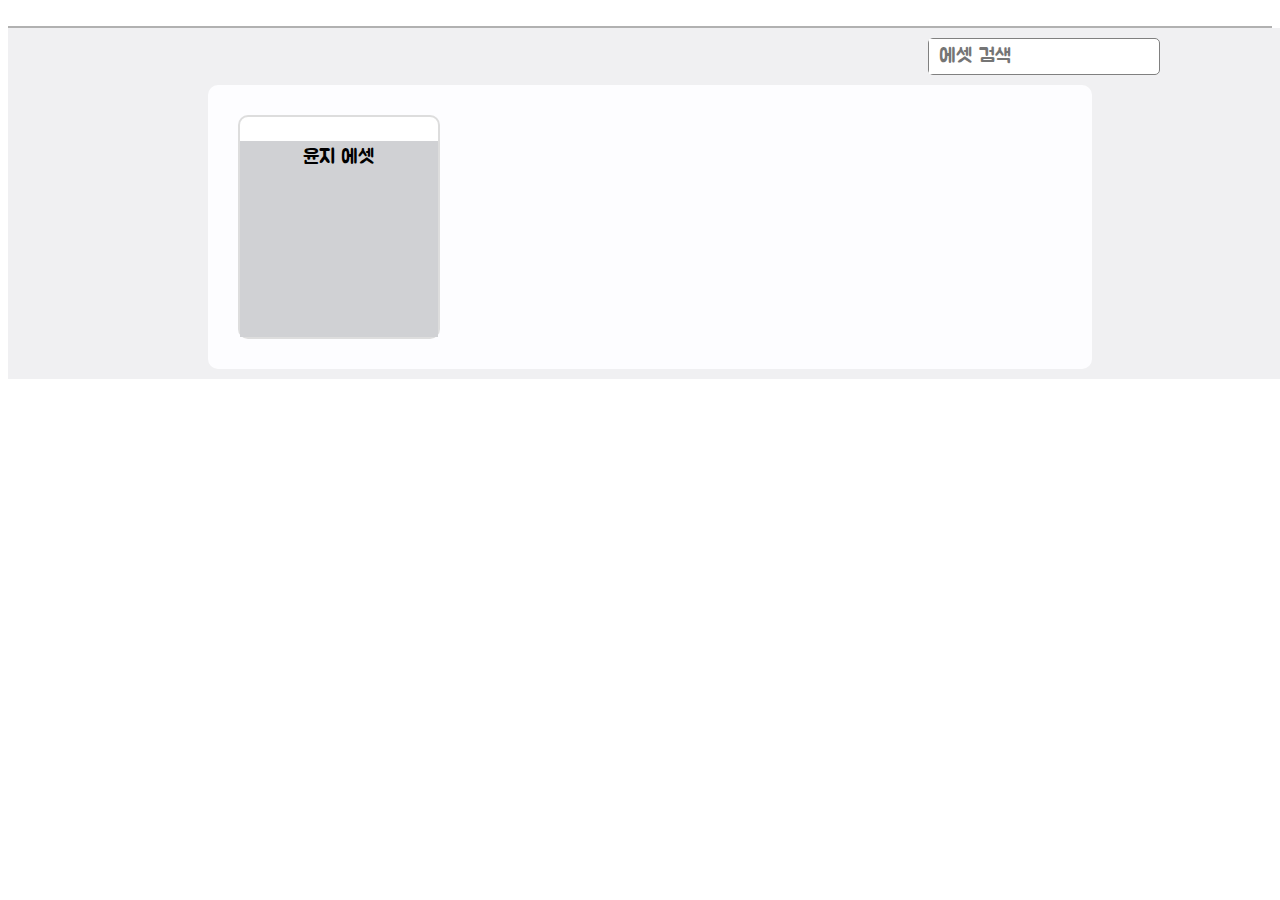
==== commit 79f1042d: "fix : https Jquery" ====
--- a/index.html
+++ b/index.html
@@ -5,7 +5,7 @@
     <meta charset="UTF-8" />
     <meta name="viewport" content="width=device-width, initial-scale=1.0">
 
-    <script src="http://code.jquery.com/jquery-latest.min.js"></script>
+    <script src="https://code.jquery.com/jquery-latest.min.js"></script>
 
     <link rel="stylesheet" href="./css/header.css">
     <link rel="stylesheet" href="./css/main.css">
@@ -45,7 +45,7 @@
 
         <div class="main_assetScreen">
             <div class="main_assetList">
-<!-- 
+
                 <div class="main_assetBox">
                     <div class="main_assetBox_imgbox">
                         <img class="main_assetBox_img"
@@ -54,16 +54,19 @@
                     </div>
                     <div class="main_assetBox_data">
                         <span class="main_assetBox_data_title jua-regular">윤지 에셋</span>
+                        <div class="main_assetBox_data_date">
+
+                        </div>
                         <div class="main_assetBox_data_buttons">
                             <img class="main_assetBox_data_infoBtn button"
                                 src="https://cdn-icons-png.flaticon.com/128/5258/5258991.png" alt="">
                             <a href="http://">
                                 <img class="main_assetBox_data_downloadBtn button"
-                                    src="https://cdn-icons-png.flaticon.com/128/2550/2550337.png" alt="">
+                                    src="https://upload.wikimedia.org/wikipedia/commons/thumb/1/12/Google_Drive_icon_%282020%29.svg/512px-Google_Drive_icon_%282020%29.svg.png" alt="">
                             </a>
                         </div>
                     </div>
-                </div> -->
+                </div>
 
             </div>
         </div>
--- a/css/main.css
+++ b/css/main.css
@@ -122,7 +122,6 @@
 
     padding: 2px;
     border-radius: 5px;
-    background-color: rgb(115, 115, 231);
 }
 
 .main_assetBox_data_infoBtn {
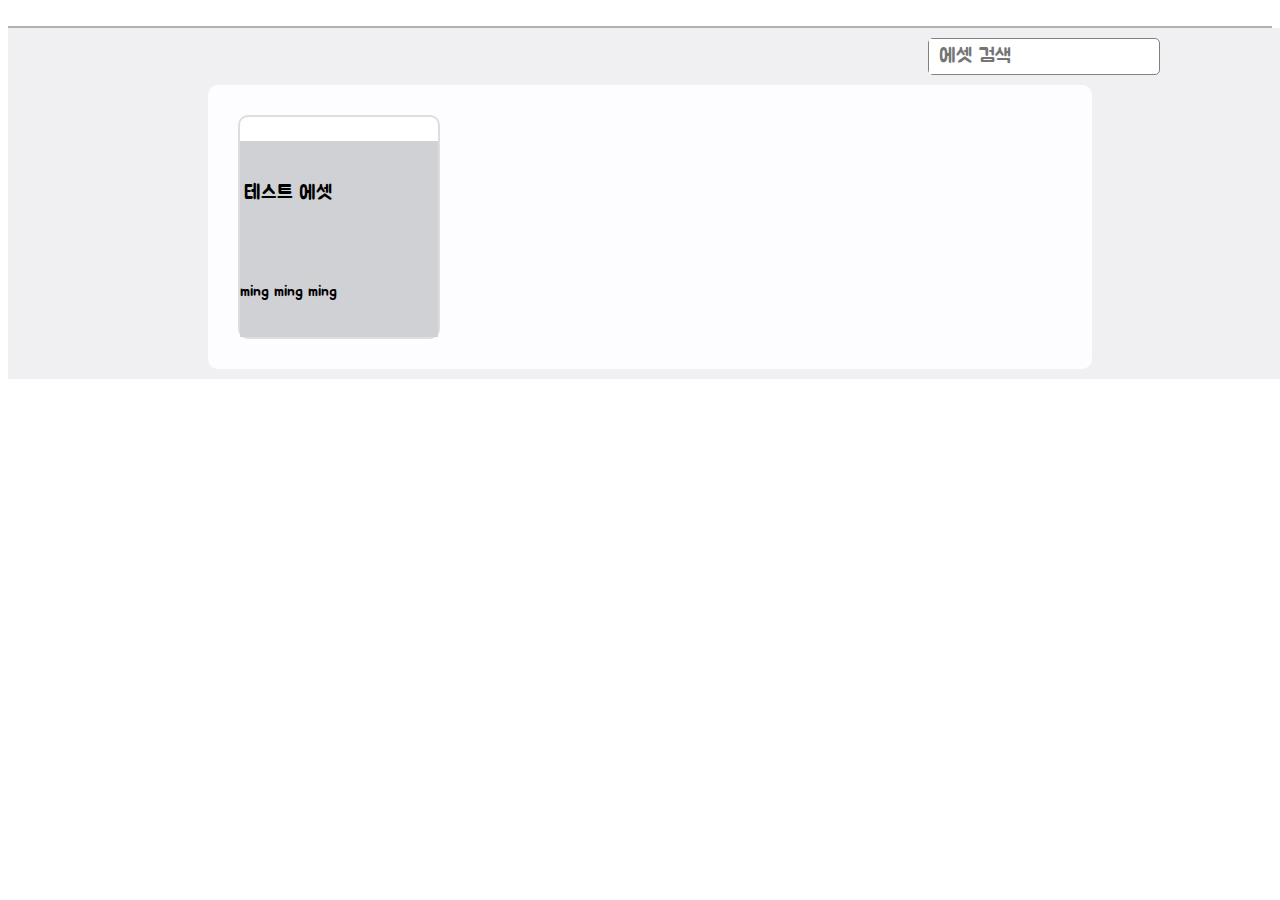
==== commit 0c45256d: "feat : asset modified date" ====
--- a/index.html
+++ b/index.html
@@ -1,5 +1,6 @@
 <!DOCTYPE html>
 <html>
+<title>경기게임마이스터고 에셋검색</title>
 
 <head>
     <meta charset="UTF-8" />
@@ -38,7 +39,7 @@
     <div class="main_screen">
         <header class="main_header">
             <div class="main_SearchBox">
-                <input type="text" class="main_SearchTxt jua-regular" placeholder="에셋 검색" name="" id="">
+                <input type="text" class="main_SearchTxt font_jua-regular" placeholder="에셋 검색" name="" id="">
                 <img class="main_SearchIcon" src="https://img.icons8.com/?size=50&id=7695&format=png" alt="">
             </div>
         </header>
@@ -53,16 +54,17 @@
                             alt="">
                     </div>
                     <div class="main_assetBox_data">
-                        <span class="main_assetBox_data_title jua-regular">윤지 에셋</span>
-                        <div class="main_assetBox_data_date">
-
+                        <span class="main_assetBox_data_title font_jua-regular">테스트 에셋</span>
+                        <div class="main_assetBox_data_date font_jua-regular">
+                            ming ming ming
                         </div>
                         <div class="main_assetBox_data_buttons">
                             <img class="main_assetBox_data_infoBtn button"
                                 src="https://cdn-icons-png.flaticon.com/128/5258/5258991.png" alt="">
                             <a href="http://">
                                 <img class="main_assetBox_data_downloadBtn button"
-                                    src="https://upload.wikimedia.org/wikipedia/commons/thumb/1/12/Google_Drive_icon_%282020%29.svg/512px-Google_Drive_icon_%282020%29.svg.png" alt="">
+                                    src="https://upload.wikimedia.org/wikipedia/commons/thumb/1/12/Google_Drive_icon_%282020%29.svg/512px-Google_Drive_icon_%282020%29.svg.png"
+                                    alt="">
                             </a>
                         </div>
                     </div>
--- a/css/main.css
+++ b/css/main.css
@@ -100,8 +100,11 @@
 
     flex-grow: 10;
     display: flex;
-    flex-direction: column;
+
+    justify-content: space-between;
+
     align-items: center;
+    flex-wrap: wrap;
 
     background-color: rgb(208, 209, 212);
 }
@@ -110,11 +113,14 @@
     font-size: 20px;
     margin: 4px;
     
+    width: 100%;
+    display: block;
+}
+.main_assetBox_data_date{
 }
 
 .main_assetBox_data_buttons {
     align-self: flex-end;
-    margin-right: 2px;
 }
 
 .main_assetBox_data_downloadBtn {
--- a/css/core.css
+++ b/css/core.css
@@ -1,7 +1,7 @@
 .button:hover {
     cursor: pointer;
 }
-.jua-regular {
+.font_jua-regular {
     font-family: "Jua", sans-serif;
     font-weight: 400;
     font-style: normal;
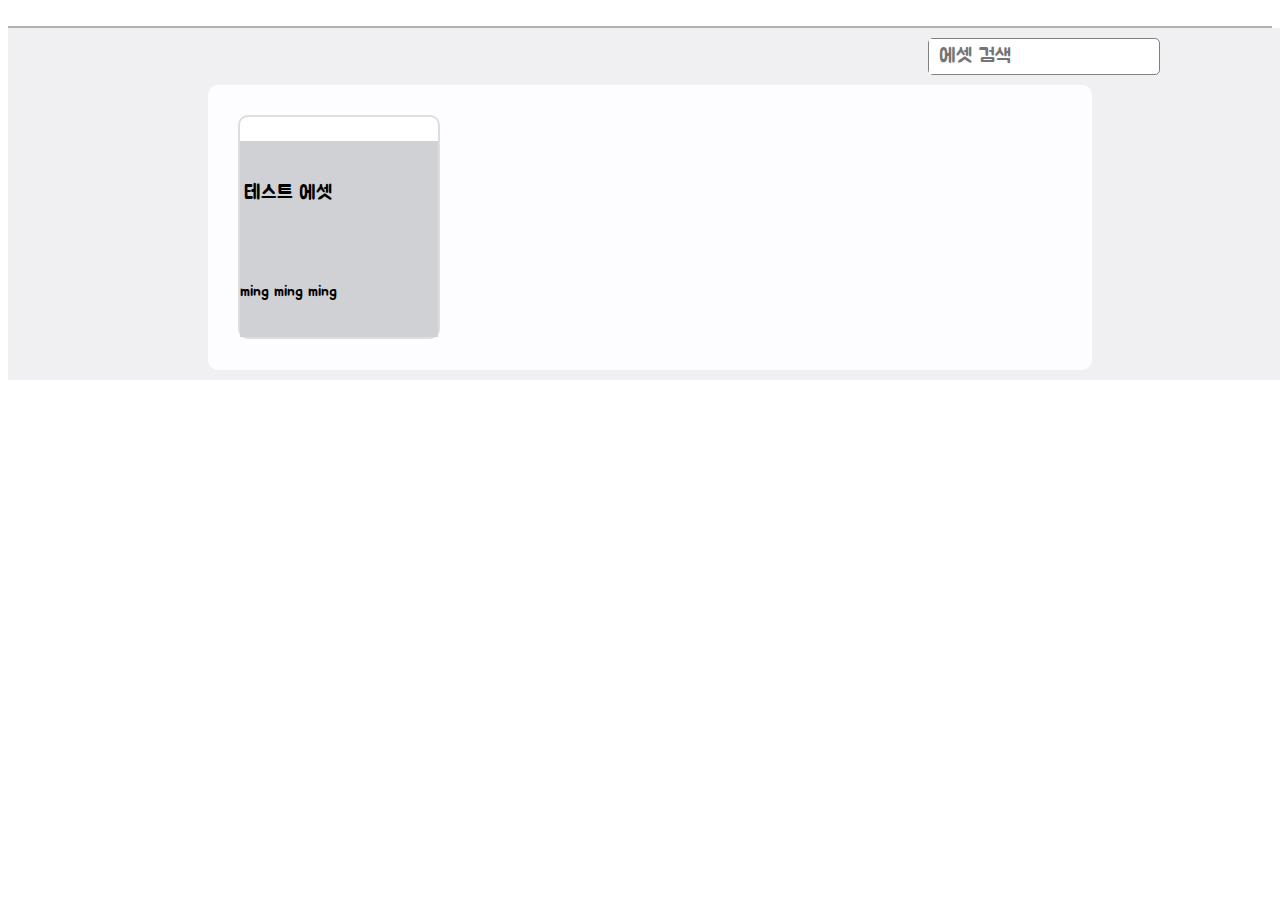
==== commit 654d78a3: "feat : search" ====
--- a/index.html
+++ b/index.html
@@ -6,21 +6,23 @@
     <meta charset="UTF-8" />
     <meta name="viewport" content="width=device-width, initial-scale=1.0">
 
+    
     <script src="https://code.jquery.com/jquery-latest.min.js"></script>
-
+    
     <link rel="stylesheet" href="./css/header.css">
     <link rel="stylesheet" href="./css/main.css">
     <link rel="stylesheet" href="./css/core.css">
     <link rel="stylesheet" href="./data/AssetList.csv">
-
+    
     <link rel="preconnect" href="https://fonts.googleapis.com">
     <link rel="preconnect" href="https://fonts.gstatic.com/" crossorigin>
     <link href="https://fonts.googleapis.com/css2?family=Jua&display=swap" rel="stylesheet">
     <!-- <link rel="stylesheet" href="./css/app.css"> -->
-
+    
     <script src="./js/main.js"></script>
     <!-- <script src="./css/app.css"></script> -->
     <title>title</title>
+    <link rel="icon" href="./Images/GGM_ICON.png">
 </head>
 
 <body>
@@ -39,7 +41,7 @@
     <div class="main_screen">
         <header class="main_header">
             <div class="main_SearchBox">
-                <input type="text" class="main_SearchTxt font_jua-regular" placeholder="에셋 검색" name="" id="">
+                <input type="text" class="main_SearchInput font_jua-regular" placeholder="에셋 검색" name="" id="">
                 <img class="main_SearchIcon" src="https://img.icons8.com/?size=50&id=7695&format=png" alt="">
             </div>
         </header>
--- a/css/main.css
+++ b/css/main.css
@@ -1,6 +1,7 @@
 .main_screen {
     width: 100%;
     height: 100%;
+    
     background-color: rgb(240, 240, 242);
 
     padding: 10px;
@@ -26,7 +27,7 @@
     border-radius: 5px;
 }
 
-.main_SearchTxt {
+.main_SearchInput {
 
     font-size: 20px;
 
@@ -51,8 +52,10 @@
 .main_assetScreen {
     display: flex;
     
+    width: 70%;
+    min-height: 285px;
+
     margin: 0 auto;
-    width: 70%;
     background-color: rgb(253, 253, 255);
     border-radius: 10px;
 }
@@ -70,13 +73,19 @@
     display: flex;
     flex-direction: column;
     align-items: center;
-
+    
     width: 100%;
     height: 220px;
-
+    
     background-color: rgb(255, 255, 255);
     border: 2px solid rgb(187, 187, 187, 0.5);
     border-radius: 10px;
+}
+.main_assetBox:hover {
+    /* cursor: pointer; */
+    border: 2px solid rgb(187, 187, 187, 1);
+    
+    transition: 300ms;
 }
 
 .main_assetBox_imgbox {
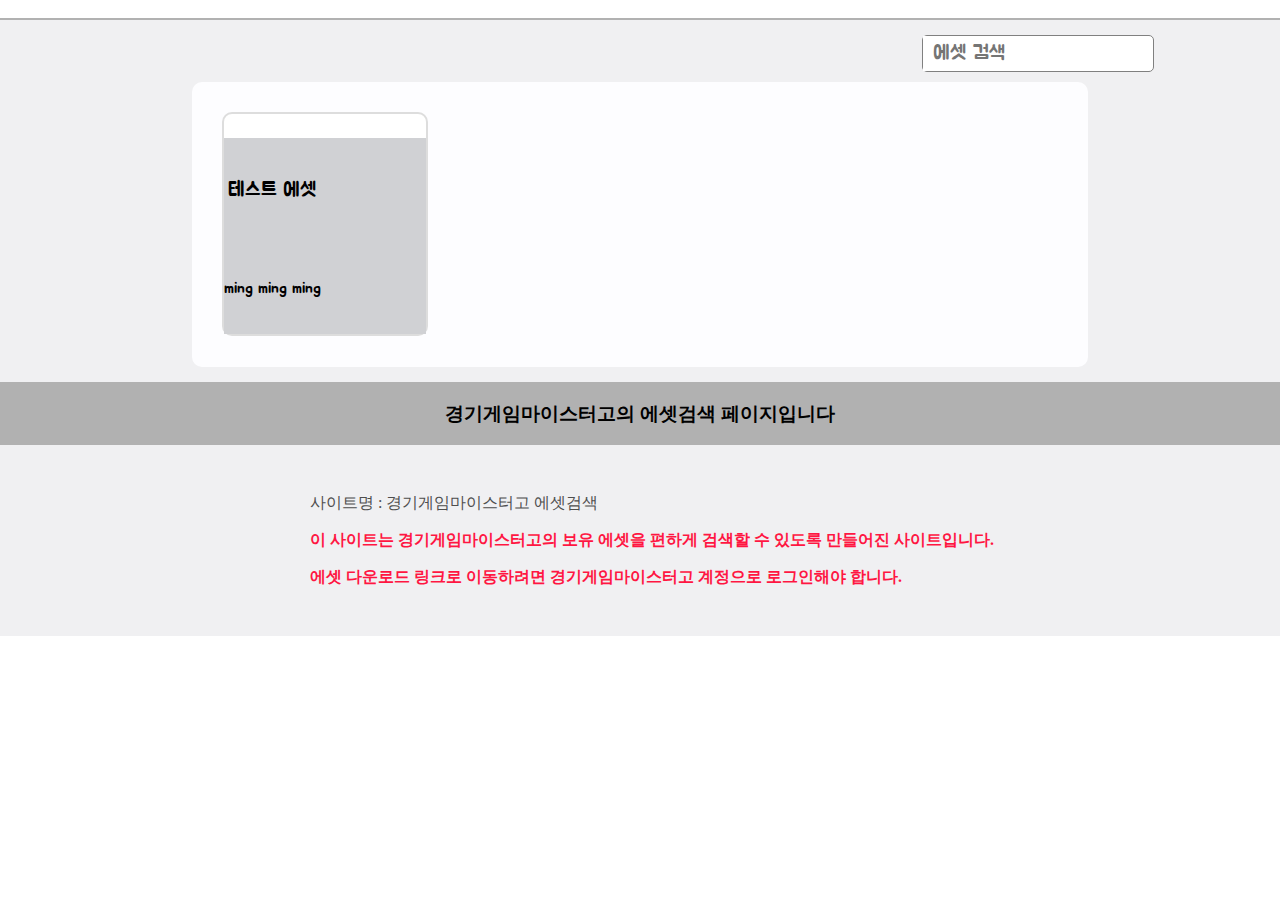
==== commit 5d97ceb5: "feat : footer" ====
--- a/index.html
+++ b/index.html
@@ -6,19 +6,20 @@
     <meta charset="UTF-8" />
     <meta name="viewport" content="width=device-width, initial-scale=1.0">
 
-    
+
     <script src="https://code.jquery.com/jquery-latest.min.js"></script>
-    
+
+    <link rel="stylesheet" href="./css/core.css">
     <link rel="stylesheet" href="./css/header.css">
     <link rel="stylesheet" href="./css/main.css">
-    <link rel="stylesheet" href="./css/core.css">
+    <link rel="stylesheet" href="./css/footer.css">
     <link rel="stylesheet" href="./data/AssetList.csv">
-    
+
     <link rel="preconnect" href="https://fonts.googleapis.com">
     <link rel="preconnect" href="https://fonts.gstatic.com/" crossorigin>
     <link href="https://fonts.googleapis.com/css2?family=Jua&display=swap" rel="stylesheet">
     <!-- <link rel="stylesheet" href="./css/app.css"> -->
-    
+
     <script src="./js/main.js"></script>
     <!-- <script src="./css/app.css"></script> -->
     <title>title</title>
@@ -75,6 +76,30 @@
             </div>
         </div>
     </div>
+
+    <footer>
+        <div class="footer_head">
+            <h3 class="font-monospace">경기게임마이스터고의 에셋검색 페이지입니다</h2>
+        </div>
+        <div class="footer_body">
+            <div class="footer_container">
+                <div class="footer_logo">
+                    <img src="https://ggm.gondr.net/image/logo.png" alt="">
+                </div>
+                <div class="footer_content">
+                    <p>
+                        사이트명 : 경기게임마이스터고 에셋검색
+                    </p>
+                    <p class="footer_accent">
+                        이 사이트는 경기게임마이스터고의 보유 에셋을 편하게 검색할 수 있도록 만들어진 사이트입니다.
+                    </p>
+                    <p class="footer_accent">
+                        에셋 다운로드 링크로 이동하려면 경기게임마이스터고 계정으로 로그인해야 합니다.
+                    </p>
+                </div>
+            </div>
+        </div>
+    </footer>
 </body>
 
 </html>--- a/css/core.css
+++ b/css/core.css
@@ -1,3 +1,7 @@
+
+body{
+    margin: 0;
+}
 .button:hover {
     cursor: pointer;
 }
@@ -5,4 +9,4 @@
     font-family: "Jua", sans-serif;
     font-weight: 400;
     font-style: normal;
-  }+}--- a/css/main.css
+++ b/css/main.css
@@ -4,8 +4,7 @@
     
     background-color: rgb(240, 240, 242);
 
-    padding: 10px;
-
+    padding: 15px 0 15px 0;
 }
 
 .main_header {
--- a/css/footer.css
+++ b/css/footer.css
@@ -0,0 +1,41 @@
+.footer_head{
+    display: flex;
+    justify-content: center;
+    background-color: rgb(177, 177, 177);
+
+    padding: 0px;
+}
+.footer_body{
+    display: flex;
+    justify-content: center;
+    background-color: rgb(240, 240, 242);
+}
+.footer_container{
+    display: grid;
+    gap: 20px;
+    grid-template-columns: 250px 1fr;
+    margin: 0 auto;
+
+    max-width: 1200px;
+
+    width: 100%;
+    padding: 2rem 0;
+
+}
+.footer_logo{
+    width: 250px;
+    display: block;
+}
+.footer_logo > img{
+    width: 100%;
+}
+.footer_content{
+    color: rgb(78, 78, 78);
+}
+.footer_content > p{
+    display: block;
+}
+.footer_content > .footer_accent{
+    color: #ff1642 !important;
+    font-weight: 600;
+}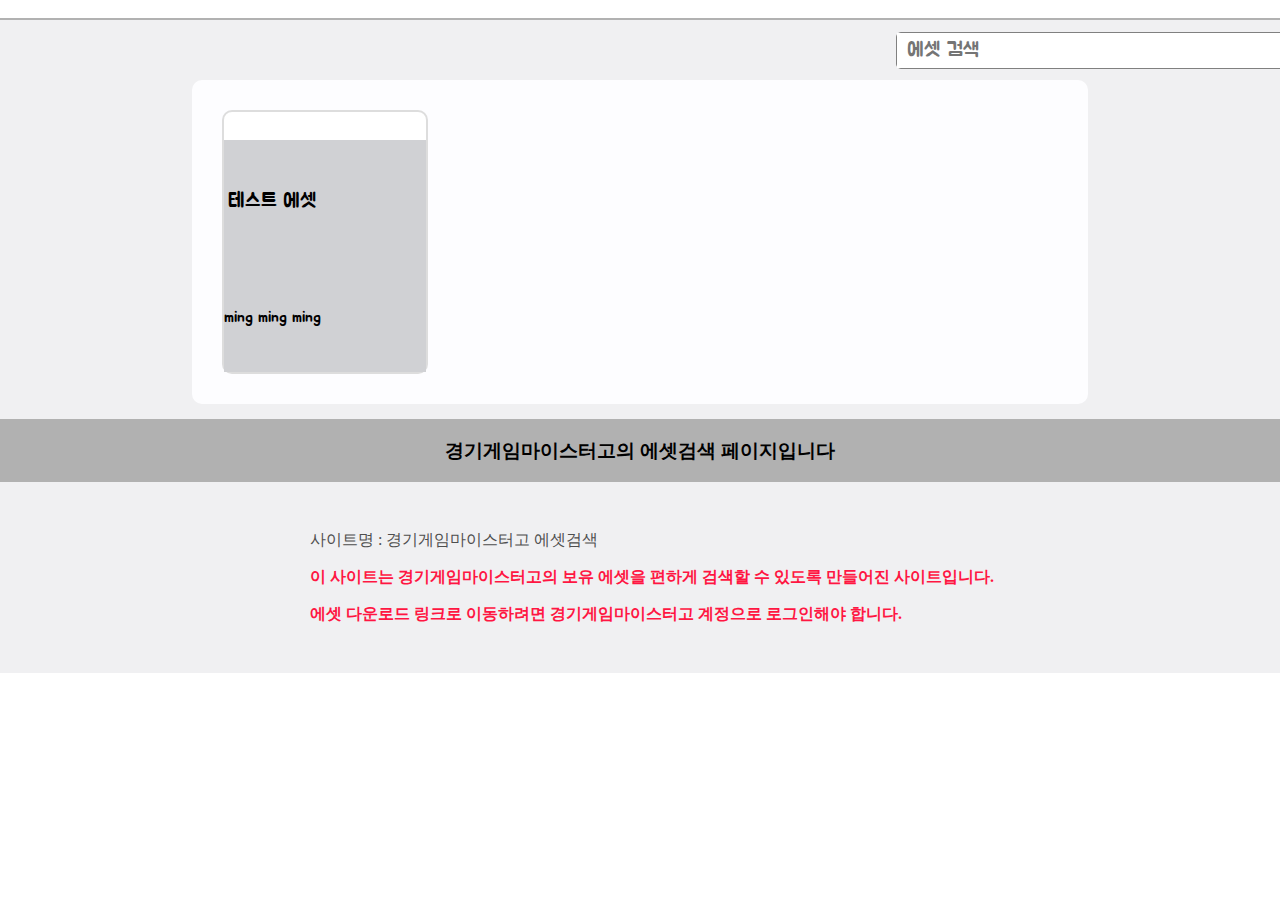
==== commit 6f6c91ca: "feat : autoSearch toggle" ====
--- a/index.html
+++ b/index.html
@@ -1,6 +1,6 @@
 <!DOCTYPE html>
 <html>
-<title>경기게임마이스터고 에셋검색</title>
+<title>겜마고 에셋검색</title>
 
 <head>
     <meta charset="UTF-8" />
@@ -41,9 +41,11 @@
     </header>
     <div class="main_screen">
         <header class="main_header">
-            <div class="main_SearchBox">
-                <input type="text" class="main_SearchInput font_jua-regular" placeholder="에셋 검색" name="" id="">
-                <img class="main_SearchIcon" src="https://img.icons8.com/?size=50&id=7695&format=png" alt="">
+            <div class="main_SearchContainer">
+                <div class="main_SearchBox">
+                    <input type="text" class="main_SearchInput font_jua-regular" placeholder="에셋 검색" name="" id="">
+                    <img class="main_SearchIcon" src="https://img.icons8.com/?size=50&id=7695&format=png" alt="">
+                </div>
             </div>
         </header>
 
--- a/css/main.css
+++ b/css/main.css
@@ -1,23 +1,29 @@
 .main_screen {
     width: 100%;
     height: 100%;
-    
+
     background-color: rgb(240, 240, 242);
 
-    padding: 15px 0 15px 0;
+    padding: 0px 0 15px 0;
 }
 
 .main_header {
     display: flex;
+    align-items: center;
+
+    height: 60px;
+}
+
+.main_SearchContainer {
+    display: inline-block;
+    margin: 0 70%;
 }
 
 .main_SearchBox {
-    float: right;
-    position: relative;
 
-    margin: 0 0 10px 72%;
+    display: grid;
+    grid-template-columns: 1fr 50px;
 
-    display: flex;
     align-items: center;
 
     background-color: white;
@@ -32,7 +38,7 @@
 
     padding: 0 10px 0 10px;
 
-    width: 200px;
+    width: auto;
     height: 35px;
 
     border: none;
@@ -41,6 +47,11 @@
 .main_SearchIcon {
     height: 35px;
     padding: 0 5px 0 5px;
+
+}
+
+.main_SearchIcon.green {
+    filter: opacity(0.5) drop-shadow(0 0 0 #00ff00);
 }
 
 .main_SearchIcon:hover {
@@ -50,7 +61,7 @@
 
 .main_assetScreen {
     display: flex;
-    
+
     width: 70%;
     min-height: 285px;
 
@@ -58,32 +69,35 @@
     background-color: rgb(253, 253, 255);
     border-radius: 10px;
 }
-.main_assetList{
+
+.main_assetList {
     margin: 30px;
 
     display: grid;
-    grid-template-columns: repeat(4,1fr);
+    grid-template-columns: repeat(4, 1fr);
     gap: 10px;
 
     width: 100%;
     height: 100%;
 }
+
 .main_assetBox {
     display: flex;
     flex-direction: column;
     align-items: center;
-    
+
     width: 100%;
-    height: 220px;
-    
+    height: 260px;
+
     background-color: rgb(255, 255, 255);
     border: 2px solid rgb(187, 187, 187, 0.5);
     border-radius: 10px;
 }
+
 .main_assetBox:hover {
     /* cursor: pointer; */
     border: 2px solid rgb(187, 187, 187, 1);
-    
+
     transition: 300ms;
 }
 
@@ -102,7 +116,8 @@
     width: 100%;
     /* height: 100%; */
 }
-.main_assetBox_data{
+
+.main_assetBox_data {
     width: 100%;
     height: auto;
 
@@ -120,12 +135,12 @@
 .main_assetBox_data_title {
     font-size: 20px;
     margin: 4px;
-    
+
     width: 100%;
     display: block;
 }
-.main_assetBox_data_date{
-}
+
+.main_assetBox_data_date {}
 
 .main_assetBox_data_buttons {
     align-self: flex-end;
